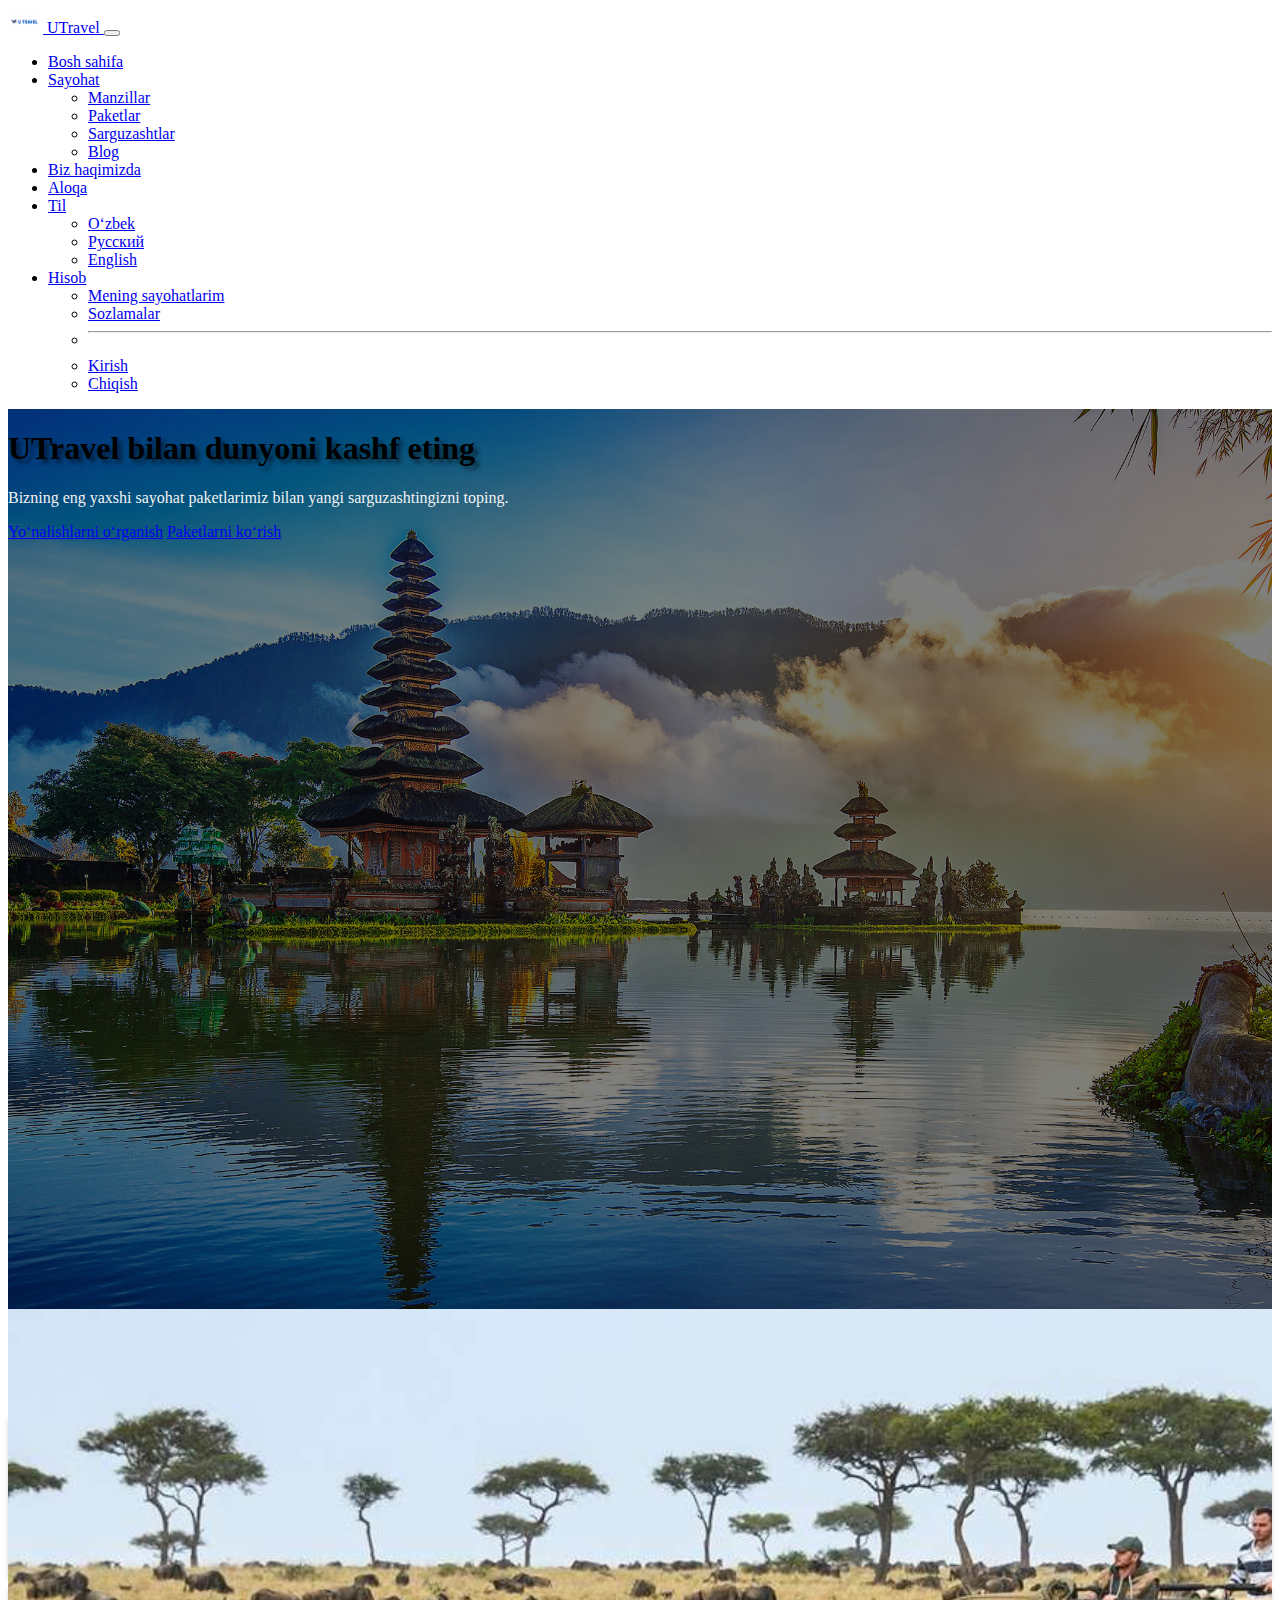
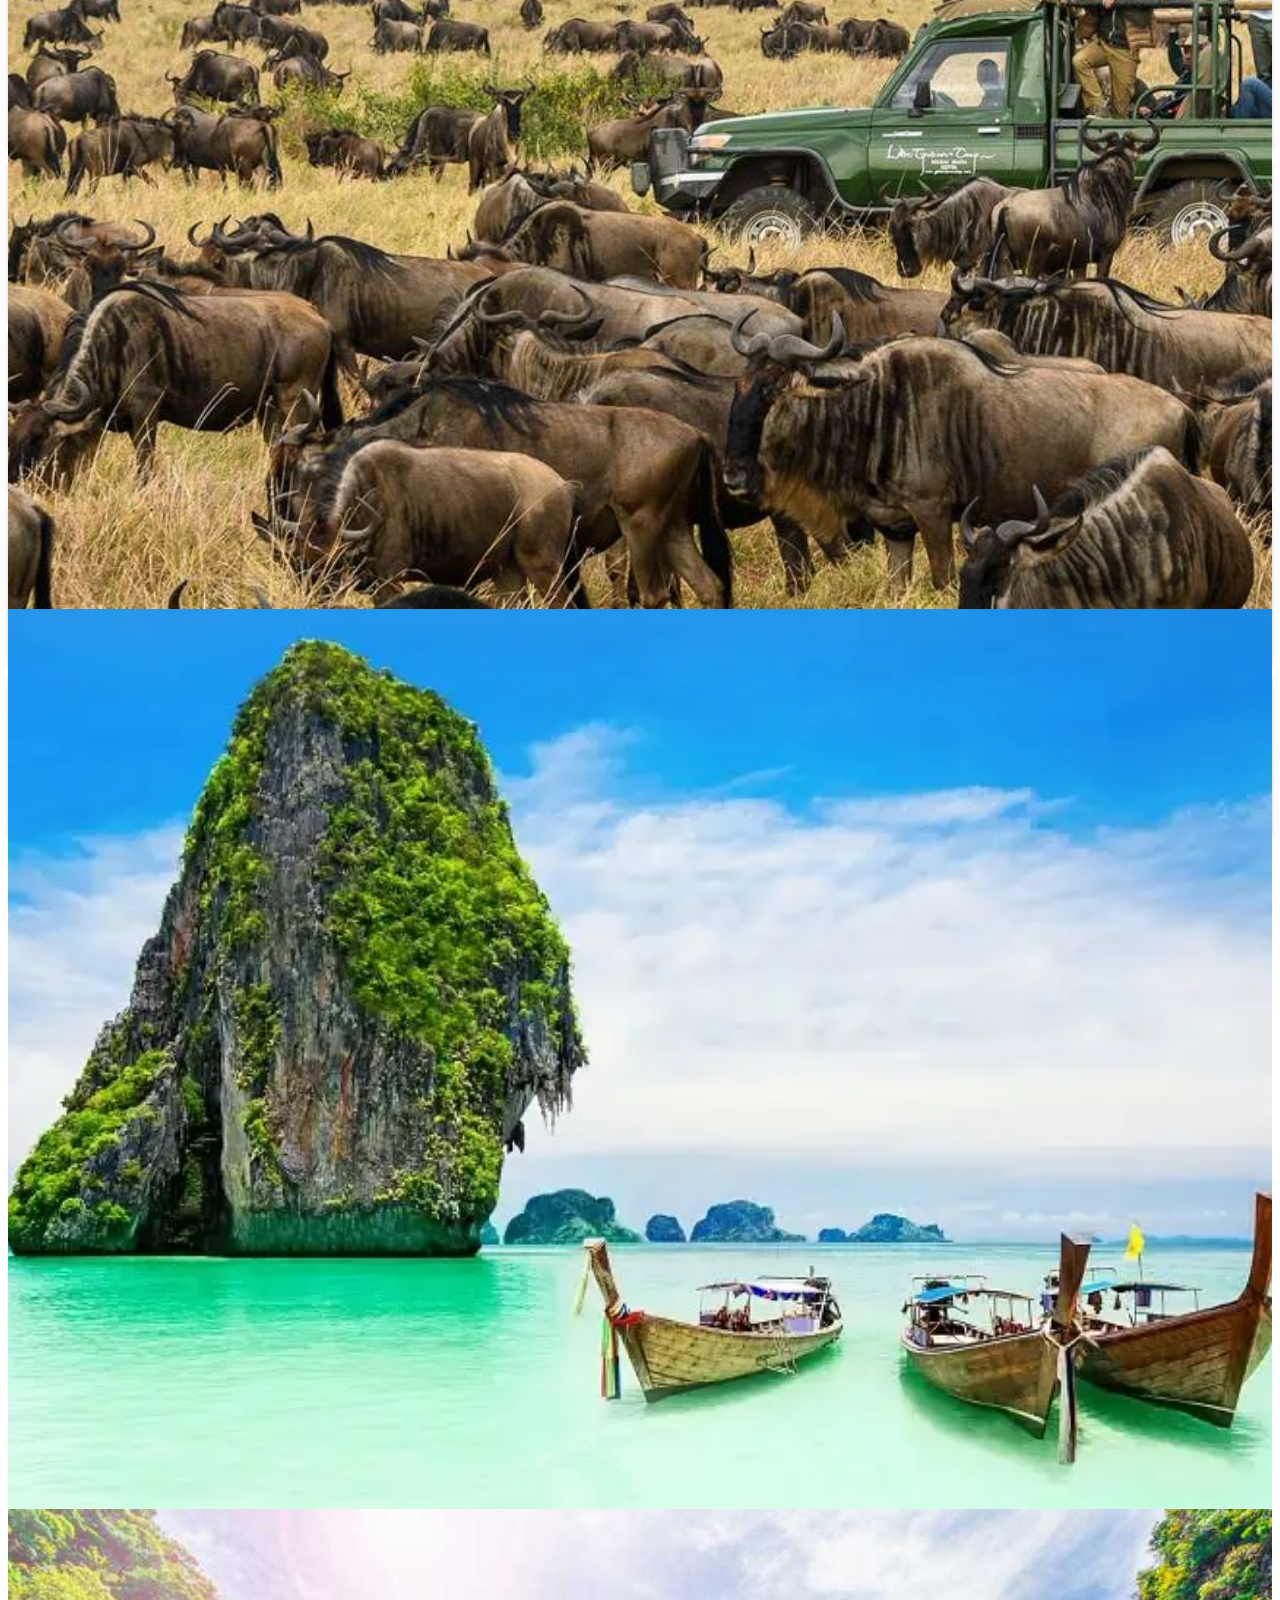
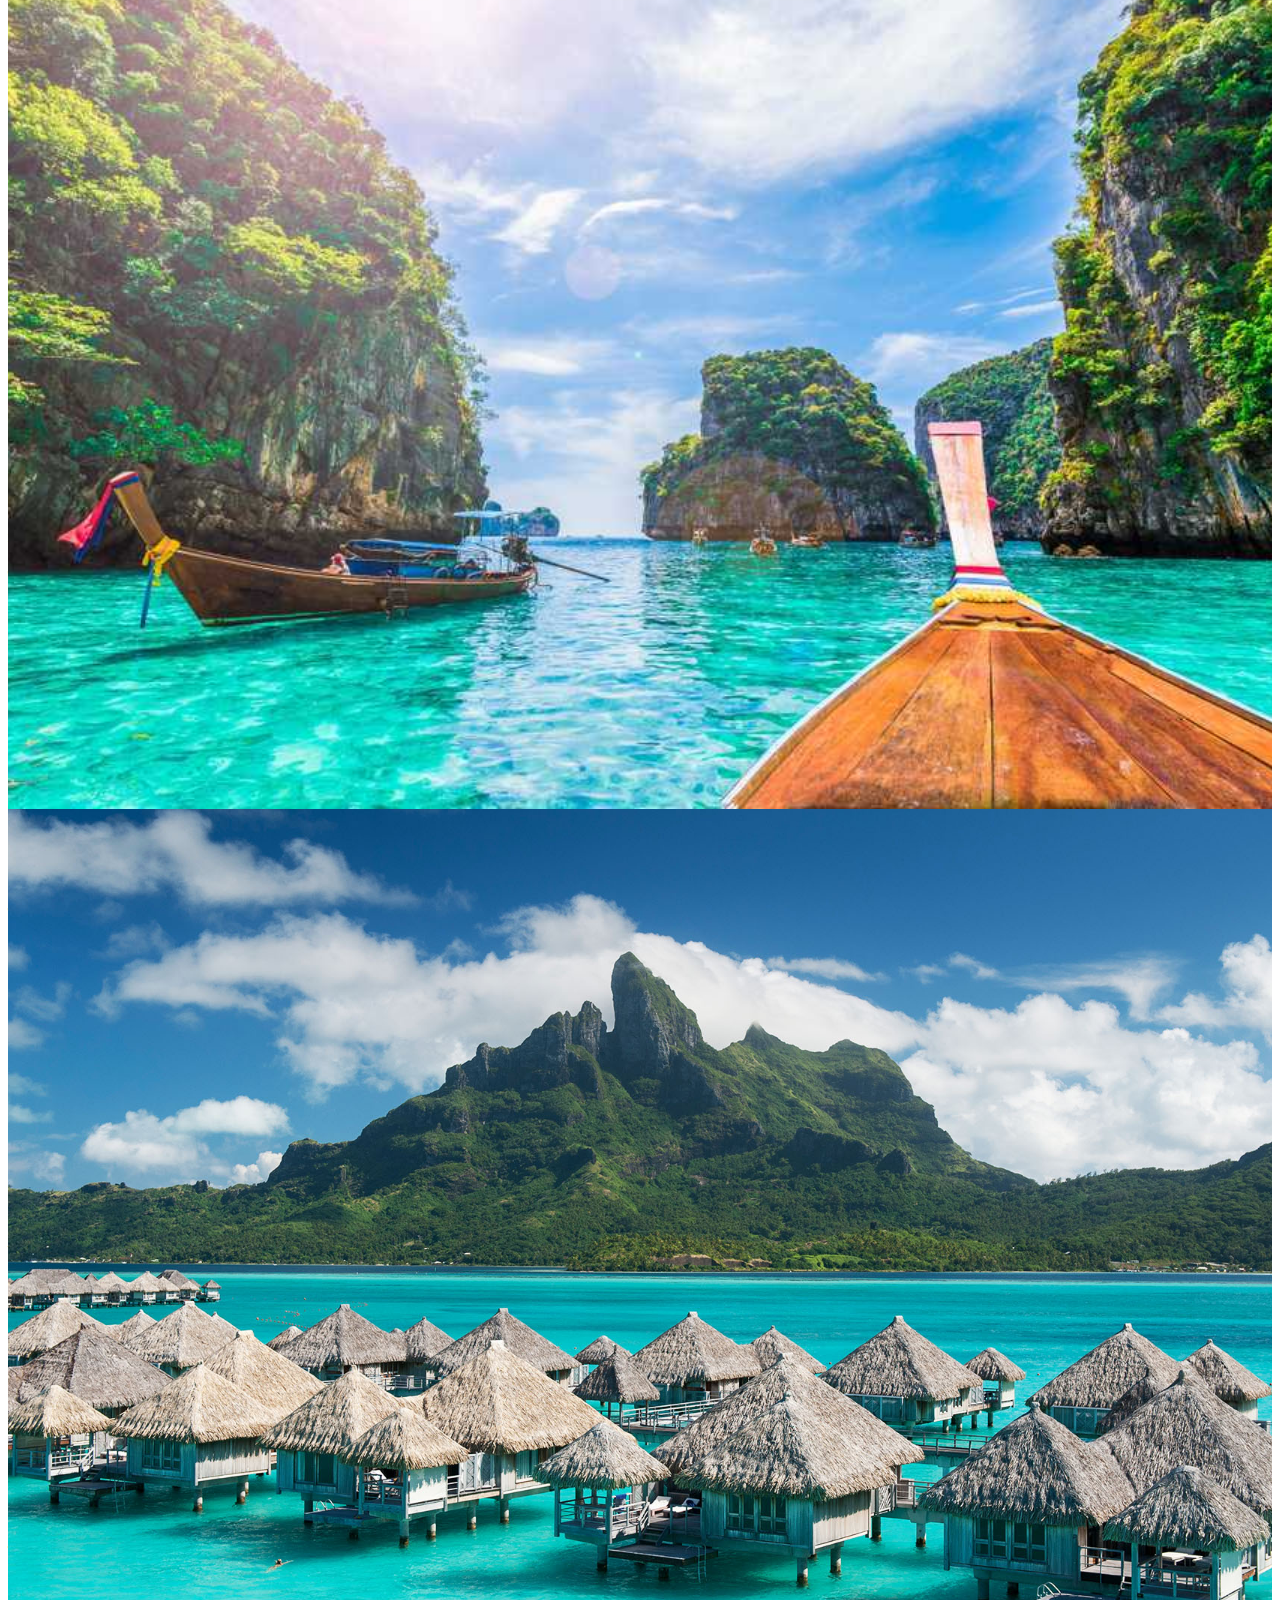
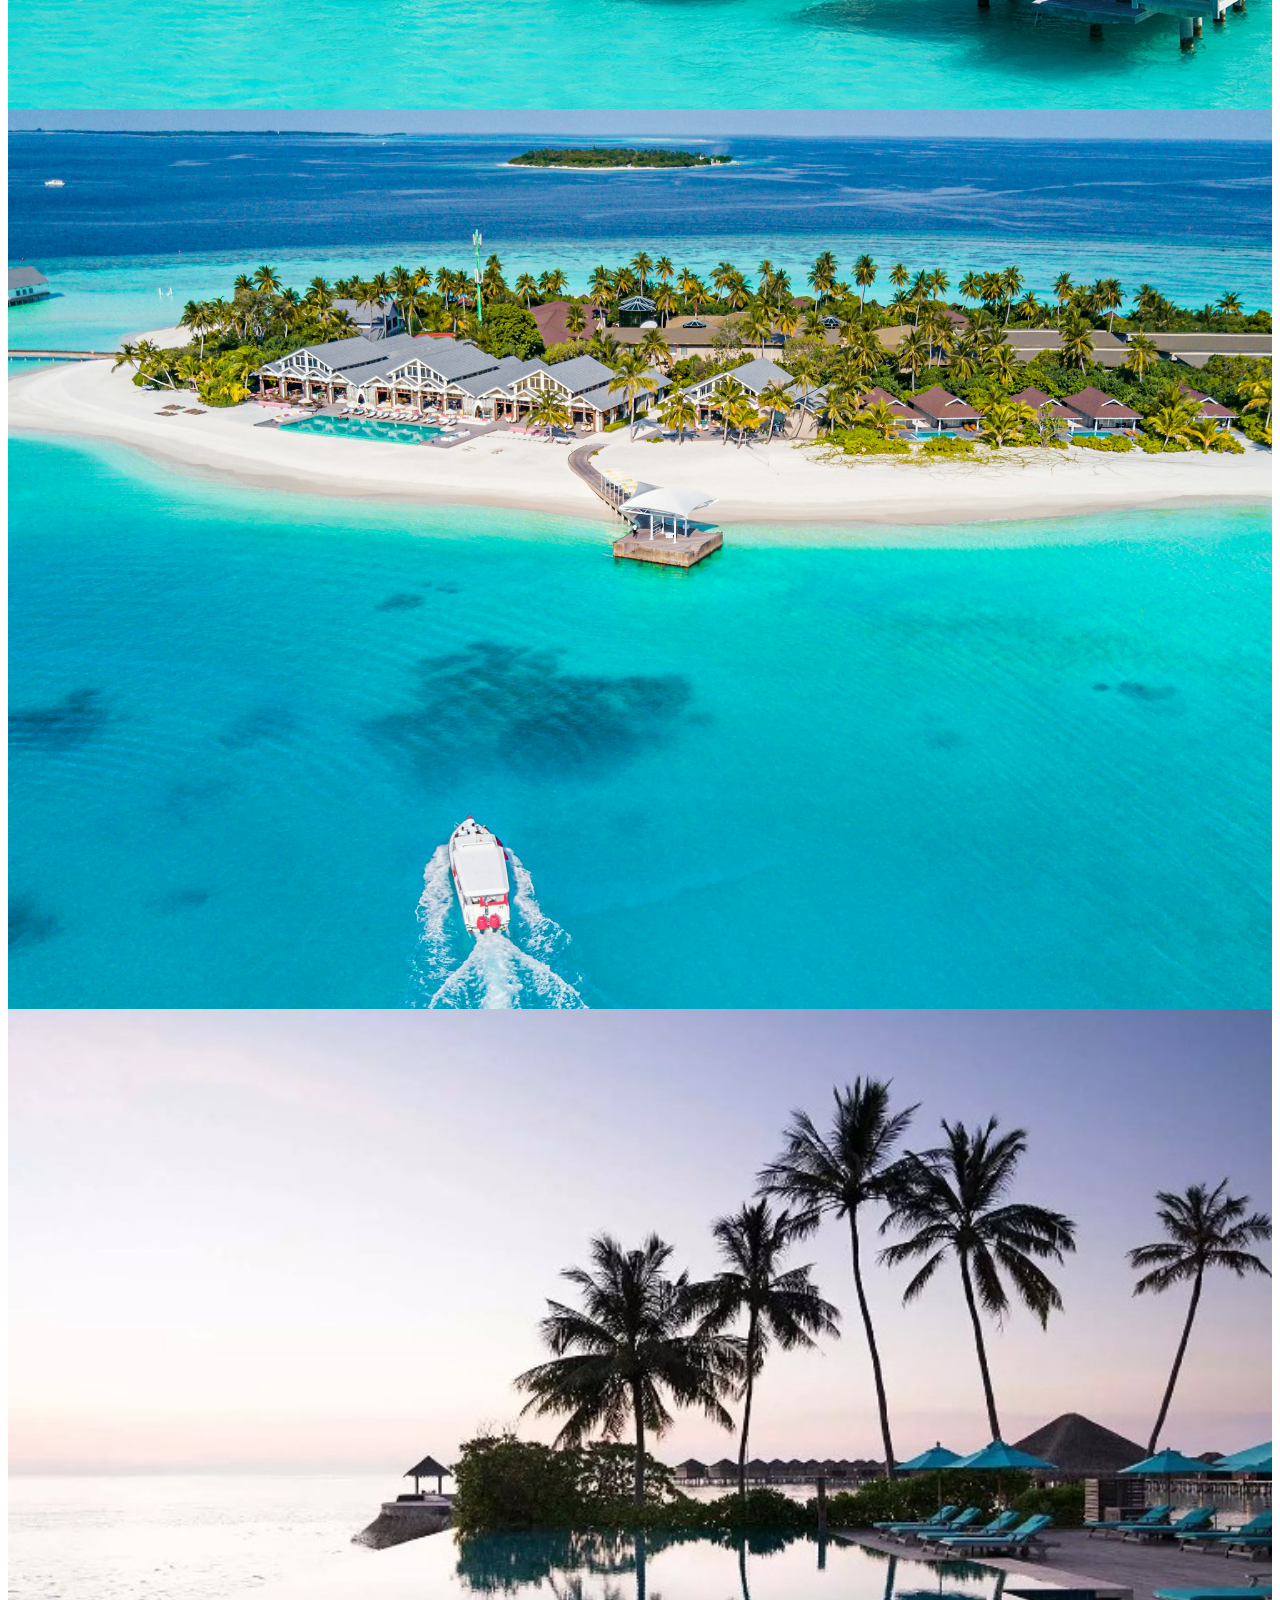
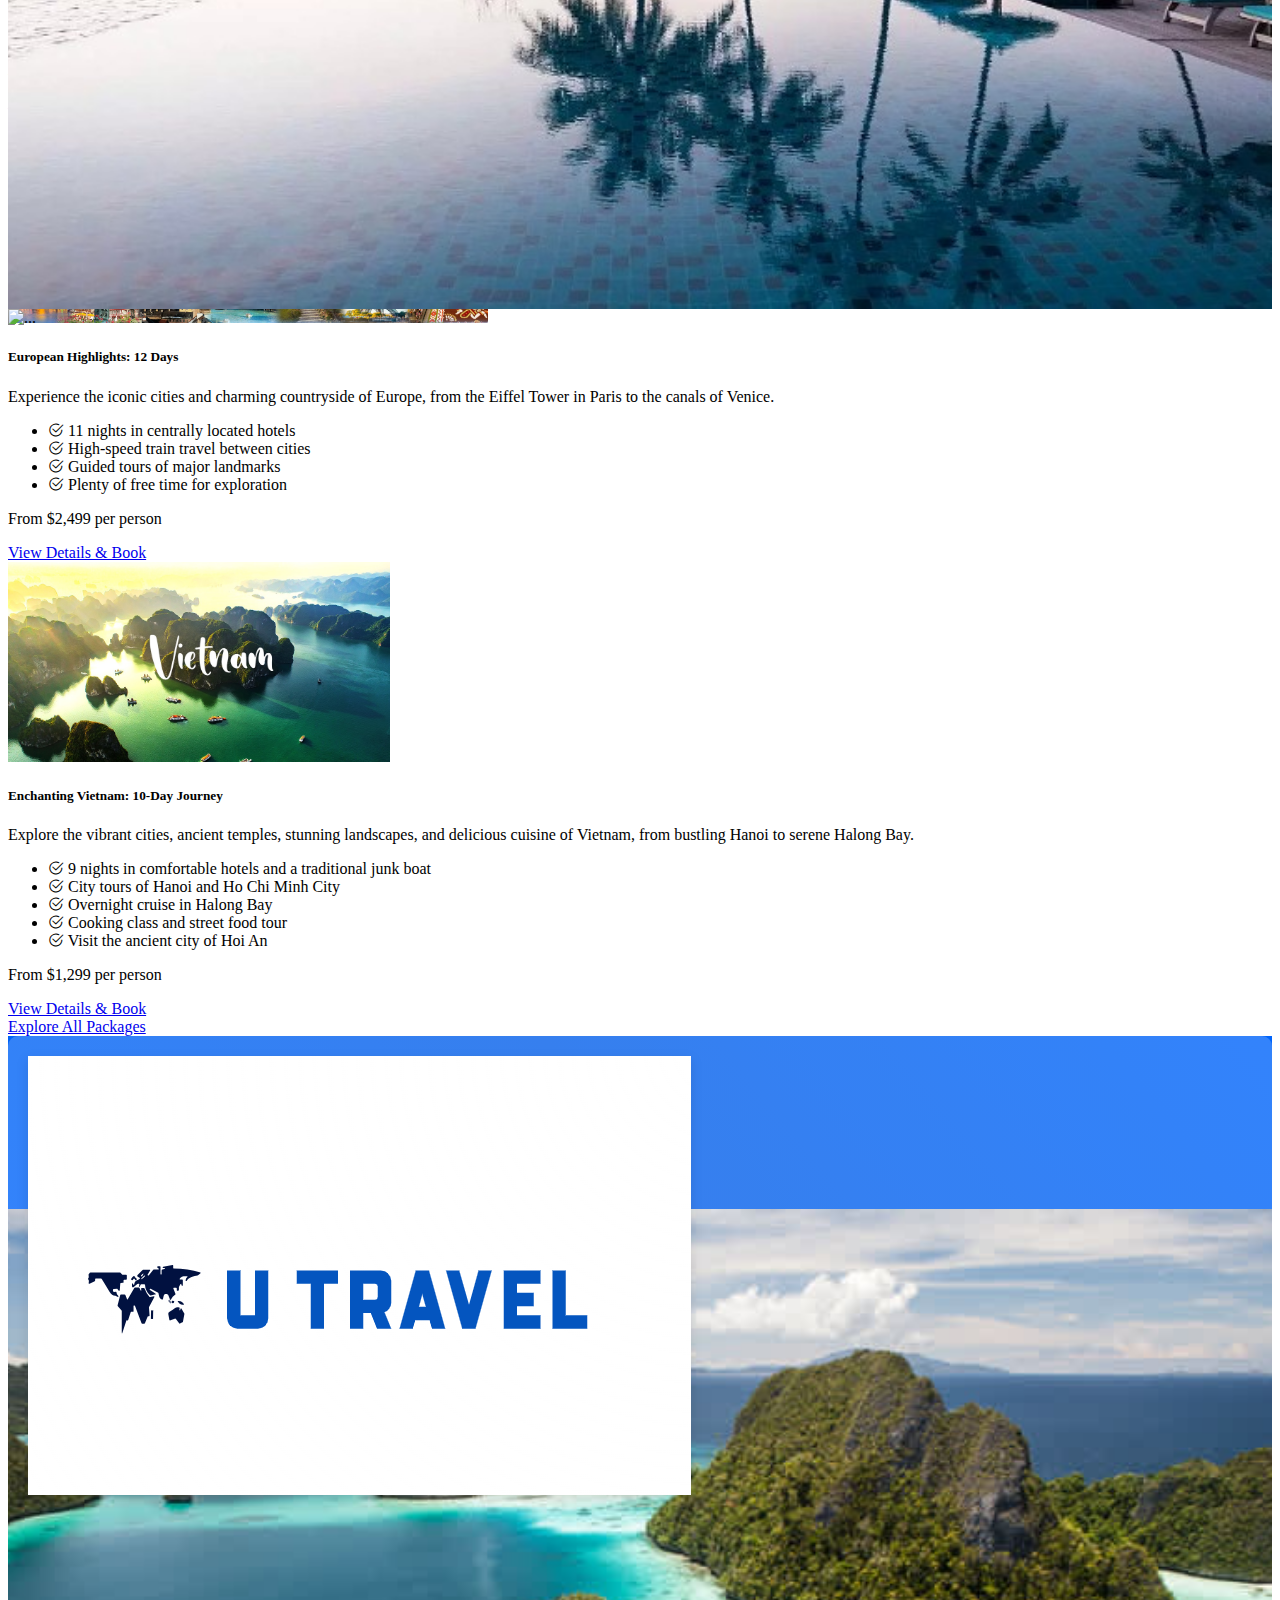
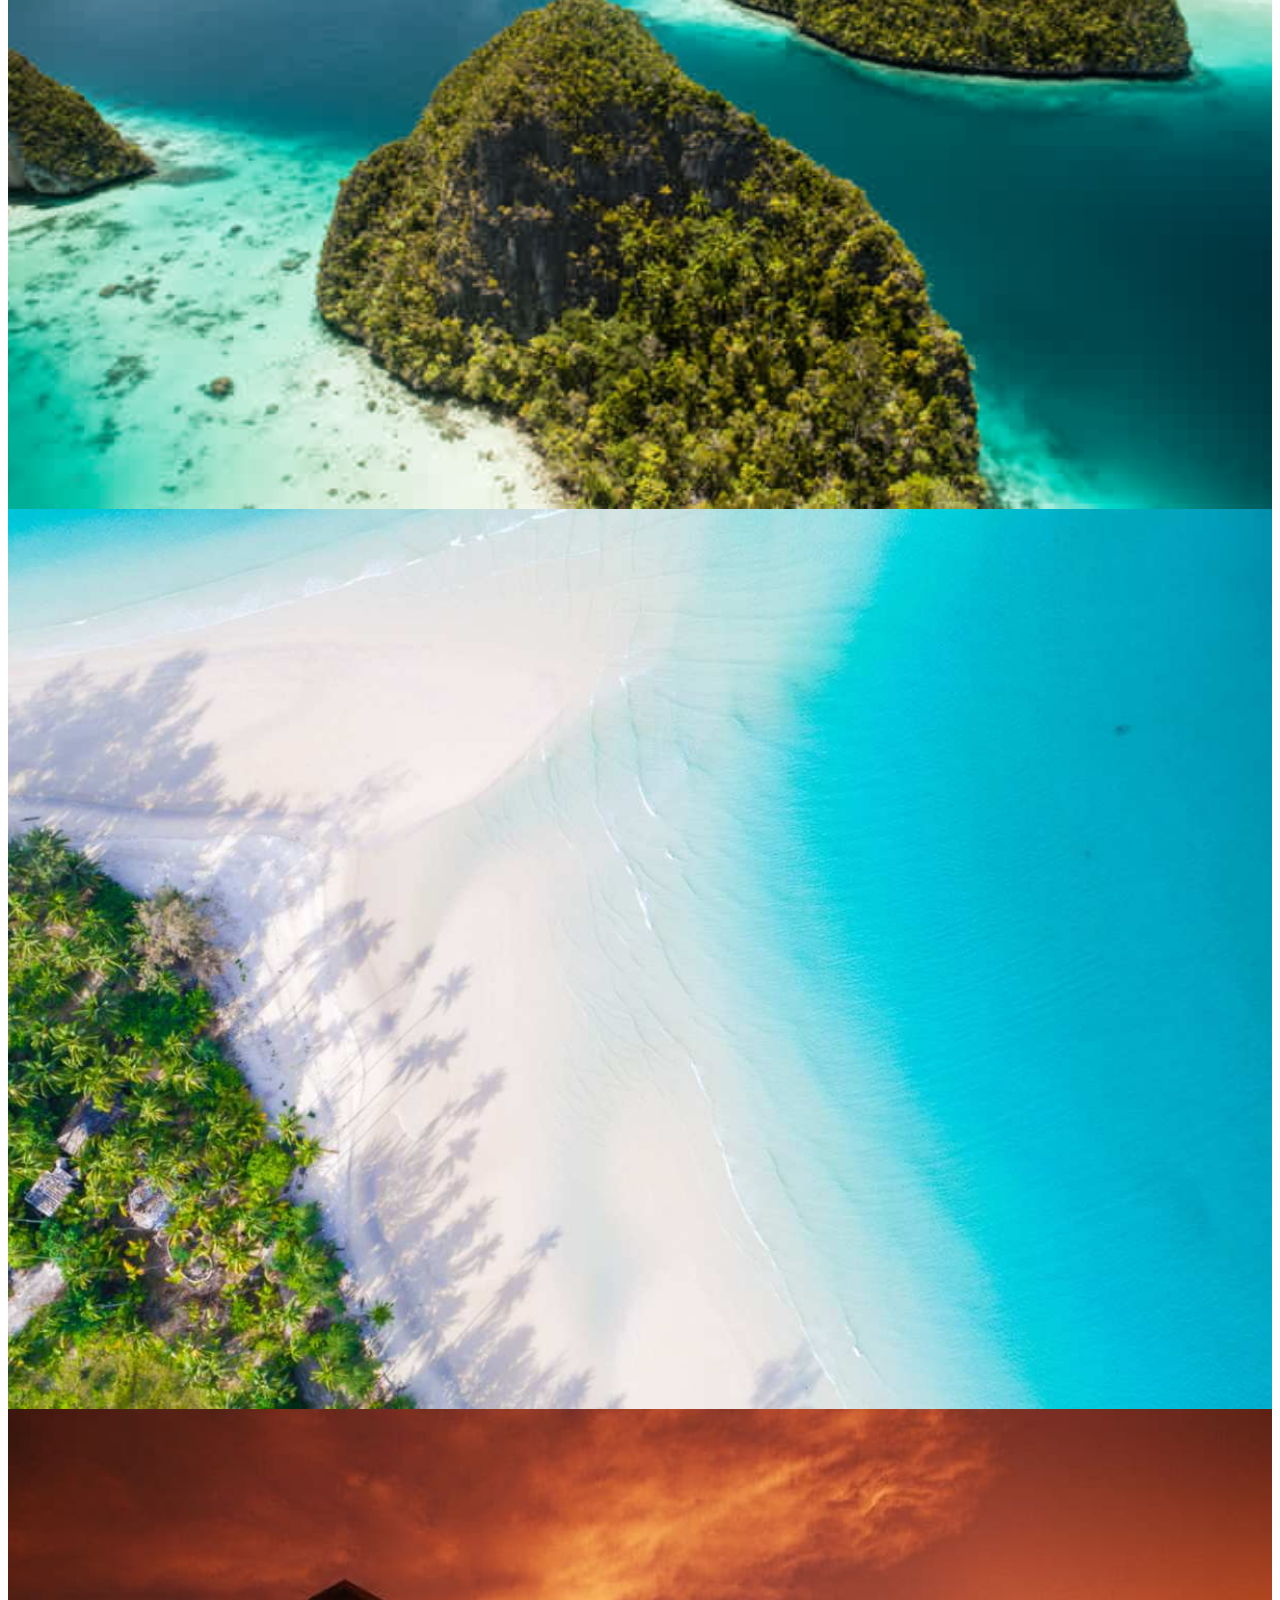
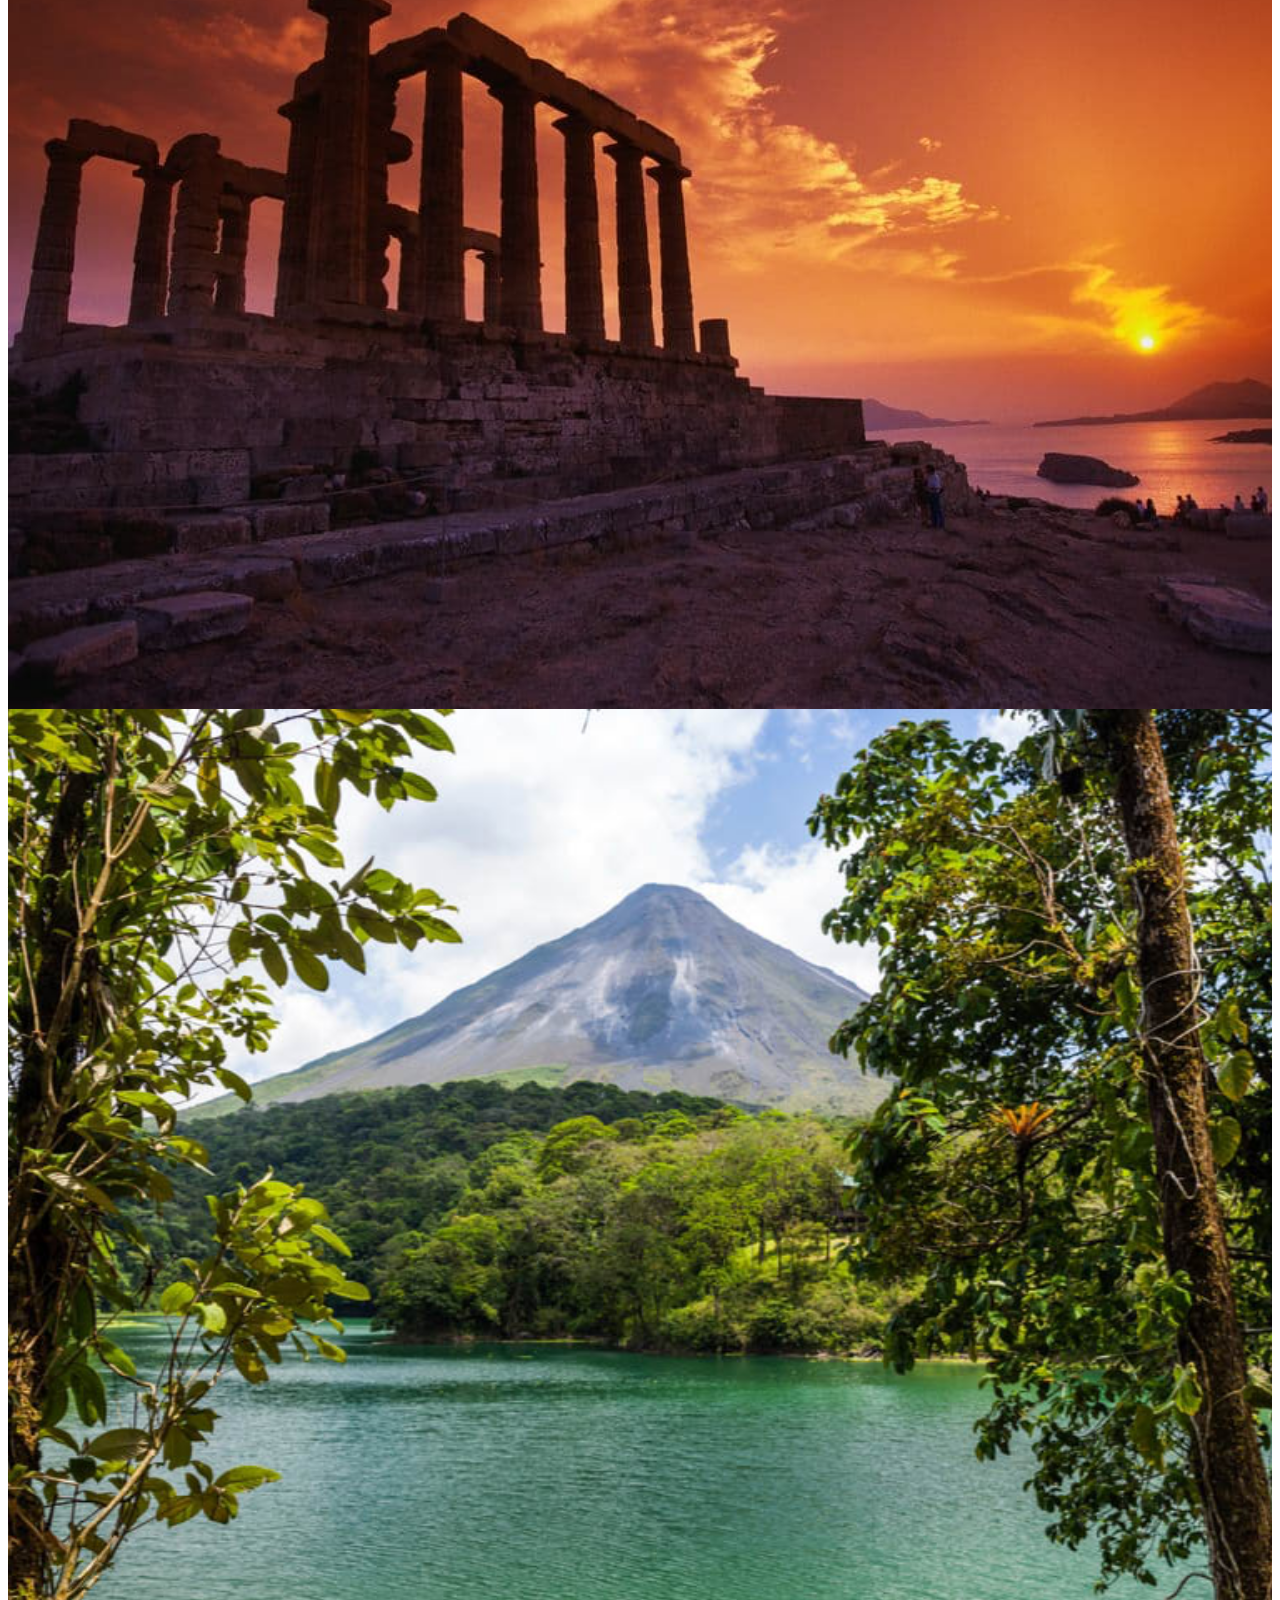
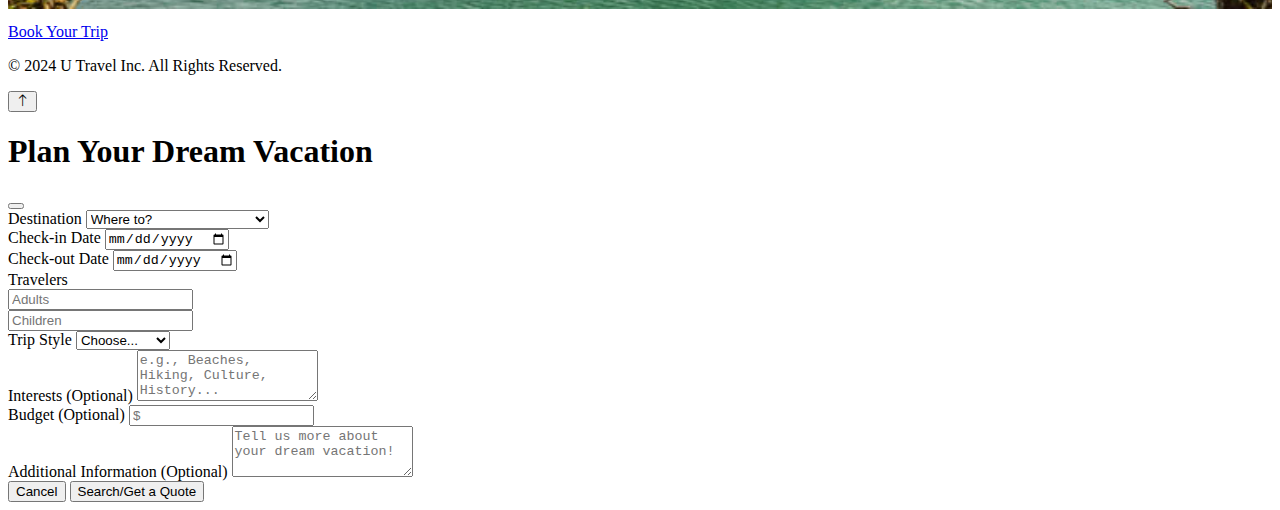
==== index.html @ d64fe2d5 "add project" ====
<!DOCTYPE html>
<html lang="en">

<head>
  <meta charset="UTF-8">
  <meta name="viewport" content="width=device-width, initial-scale=1.0">
  <meta name="description"
    content="Welcome to U Travel, your premier travel agency for unforgettable adventures and exclusive deals. Discover hidden paradises, savor local delights, and capture timeless memories with our expertly crafted tours. Book your next adventure online today.">
  <link rel="stylesheet" href="./static/css/styles.css">
  <title>U Travel - Tour Company</title>
  <link href="https://cdn.jsdelivr.net/npm/bootstrap@5.3.2/dist/css/bootstrap.min.css" rel="stylesheet"
    integrity="sha384-T3c6CoIi6uLrA9TneNEoa7RxnatzjcDSCmG1MXxSR1GAsXEV/Dwwykc2MPK8M2HN" crossorigin="anonymous">
  <link rel="shortcut icon" href="./static/img/palmstar-logo.png" type="image/x-icon">
  <link rel="stylesheet" href="https://cdn.jsdelivr.net/npm/bootstrap-icons@1.11.3/font/bootstrap-icons.min.css">
  <meta name="google-site-verification" content="xxm15zNSKPA8wpHFqYnHPLd1DtZzqBgq3MmapDrGEF4" />
</head>

<body>
  <nav class="navbar navbar-expand-lg bg-dark navbar-dark fixed-top shadow-lg" aria-label="Main navigation">
    <div class="container-fluid">
      <a class="navbar-brand" href="./index.html">
        <img src="../static/img/utravel.png" alt="logo" loading="lazy" class="me-1 brand-logo rounded" width="35px" height="25px">
        UTravel
      </a>
  
      <button class="navbar-toggler p-0 border-0" type="button" data-bs-toggle="collapse"
        data-bs-target="#navbarsExampleDefault" aria-controls="navbarsExampleDefault" aria-expanded="false"
        aria-label="Toggle navigation">
        <span class="navbar-toggler-icon"></span>
      </button>
  
      <div class="navbar-collapse collapse" id="navbarsExampleDefault">
        <ul class="navbar-nav ms-auto mb-2 mb-lg-0">
          <li class="nav-item">
            <a class="nav-link active" aria-current="page" href="./index.html" id="nav-home">Home</a>
          </li>
  
          <li class="nav-item dropdown">
            <a class="nav-link dropdown-toggle" href="#" role="button" data-bs-toggle="dropdown" aria-expanded="false" id="nav-explore">
              Explore
            </a>
            <ul class="dropdown-menu dropdown-menu-dark">
              <li><a class="dropdown-item" href="#destinations" id="nav-destinations">Destinations</a></li>
              <li><a class="dropdown-item" href="#packages" id="nav-packages">Packages</a></li>
              <li><a class="dropdown-item" href="#adventures" id="nav-adventures">Adventures</a></li>
              <li><a class="dropdown-item" href="./src/blog.html" id="nav-blog">Blog</a></li>
            </ul>
          </li>
  
          <li class="nav-item">
            <a class="nav-link" href="#about" id="nav-about">About Us</a>
          </li>
  
          <li class="nav-item">
            <a class="nav-link" href="./src/contact.html" id="nav-contact">Contact</a>
          </li>

          <!-- Language Switcher -->
          <li class="nav-item dropdown">
            <a class="nav-link dropdown-toggle" href="#" role="button" data-bs-toggle="dropdown" aria-expanded="false" id="nav-language">
              Language
            </a>
            <ul class="dropdown-menu dropdown-menu-dark">
              <li><a class="dropdown-item" href="#" onclick="changeLanguage('uz')">O‘zbek</a></li>
              <li><a class="dropdown-item" href="#" onclick="changeLanguage('ru')">Русский</a></li>
              <li><a class="dropdown-item" href="#" onclick="changeLanguage('en')">English</a></li>
            </ul>
          </li>
  
          <li class="nav-item dropdown">
            <a class="nav-link dropdown-toggle" href="#" role="button" data-bs-toggle="dropdown" aria-expanded="false" id="nav-account">
              Account
            </a>
            <ul class="dropdown-menu dropdown-menu-dark">
              <li><a class="dropdown-item" href="#" id="nav-trips">My Trips</a></li>
              <li><a class="dropdown-item" href="#" id="nav-preferences">Preferences</a></li>
              <li><hr class="dropdown-divider"></li>
              <li><a class="dropdown-item" href="./src/login.html" id="nav-login">Login</a></li>
              <li><a class="dropdown-item d-none" href="#" id="nav-logout">Logout</a></li>
            </ul>
          </li>
        </ul>
      </div>
    </div>
  </nav>
  

  <main>
    <section id="home" class="hero-section user-select-none">
      <div id="carouselExampleSlidesOnly" class="carousel slide carousel-fade" data-bs-ride="carousel">
        <div class="carousel-inner">
          <div class="carousel-item active">
            <img src="./static/img/bali.jpg" class="d-block w-100" alt="...">
          </div>
          <div class="carousel-item">
            <img src="./static/img/maasai-mara.jpg" class="d-block w-100" alt="...">
          </div>
          <div class="carousel-item">
            <img src="./static/img/limestone-rock-phang-nga.webp" class="d-block w-100" alt="...">
          </div>
          <div class="carousel-item">
            <img src="./static/img/PHI-PHI-ISLANDS.jpg" class="d-block w-100" alt="...">
          </div>
          <div class="carousel-item">
            <img src="./static/img/tahiti.jpg" class="d-block w-100" alt="...">
          </div>
          <div class="carousel-item">
            <img src="./static/img/rayyu-maldives.jpg" class="d-block w-100" alt="...">
          </div>
          <div class="carousel-item">
            <img src="./static/img/maldives.jpg" class="d-block w-100" alt="...">
          </div>
          <div class="carousel-item">
            <img src="./static/img/moosa-haleem.jpg" class="d-block w-100" alt="...">
          </div>
          <div class="carousel-item">
            <img src="./static/img/raja_ampat_indonesia.jpg" class="d-block w-100" alt="...">
          </div>
          <div class="carousel-item">
            <img src="./static/img/Mauritius_hero.jpg" class="d-block w-100" alt="...">
          </div>
          <div class="carousel-item">
            <img src="./static/img/IMG_3289.jpg" class="d-block w-100" alt="...">
          </div>
          <div class="carousel-item">
            <img src="./static/img/costa-rica.jpg" class="d-block w-100" alt="...">
          </div>
        </div>
      </div>
      <div class="hero-overlay d-flex align-items-center justify-content-center">
        <div class="hero-content text-center my-4">
          <h1 class="display-1 text-warning fw-bold mt-5 text-shadow" id="hero-title">Your Journey to Paradise Begins Here</h1>
          <p class="my-4 hero-quote lead px-2" id="hero-subtitle">Let U Travel craft your dream vacation, filled with adventure,
            relaxation, and moments of pure wonder.</p>
          <div class="cta">
            <a href="#destinations" class="btn btn-warning me-3" id="hero-destination">Explore Destinations</a>
            <a href="#packages" class="btn btn-primary" id="hero-package">View Packages</a>
          </div>
        </div>
      </div>
    </section>
    
    <section class="achievements py-5">
      <div class="container">
        <h2 class="display-4 text-center mb-4" id="achievements-title">Our Commitment to Excellence</h2>
        <p class="lead text-center mb-5" id="achievements-subtitle">PalmStar's dedication to exceptional travel experiences, by the numbers.</p>
    
        <div class="row">
          <div class="col-lg-4 col-md-6 mb-4">
            <div class="achievement-box text-center p-4 rounded-3 h-100 glass-effect">
              <i class="bi bi-people-fill fs-2 mb-3 text-warning"></i>
              <h1 class="display-1 gradient-text fw-bold text">1M+</h1>
              <p id="stat-happy-travelers">Happy Travelers</p>
            </div>
          </div>
          <div class="col-lg-4 col-md-6 mb-4">
            <div class="achievement-box text-center p-4 rounded-3 glass-effect h-100">
              <i class="bi bi-calendar-check fs-2 mb-3 text-warning"></i>
              <h1 class="display-1 fw-bold gradient-text">5</h1>
              <p id="stat-years-experience">Years of Experience</p>
            </div>
          </div>
          <div class="col-lg-4 col-md-6 mb-4">
            <div class="achievement-box text-center p-4 rounded-3 glass-effect h-100">
              <i class="bi bi-geo-alt fs-2 mb-3 text-warning"></i>
              <h1 class="display-3 gradient-text fw-bold">100+</h1>
              <p id="stat-destinations">Destinations Worldwide</p>
            </div>
          </div>
          <div class="col-lg-4 col-md-6 mb-4">
            <div class="achievement-box text-center p-4 rounded-3 glass-effect h-100">
              <i class="bi bi-star-fill fs-3 mb-3 text-warning"></i>
              <h1 class="display-2 gradient-text fw-bold">95%</h1>
              <p id="stat-customer-satisfaction">Customer Satisfaction</p>
            </div>
          </div>
          <div class="col-lg-4 col-md-6 mb-4">
            <div class="achievement-box text-center p-4 rounded-3 glass-effect h-100">
              <i class="bi bi-arrow-repeat fs-3 mb-3 text-warning"></i>
              <h1 class="display-2 gradient-text fw-bold">80%</h1>
              <p id="stat-repeat-customers">Repeat Customers</p>
            </div>
          </div>
          <div class="col-lg-4 col-md-6 mb-4">
            <div class="achievement-box text-center p-4 rounded-3 glass-effect h-100">
              <i class="bi bi-tree-fill fs-2 mb-3 text-warning"></i>
              <h1 class="display-2 gradient-text fw-bold">5%</h1>
              <p id="stat-community-projects">Profits to Community Projects</p>
            </div>
          </div>
        </div>
      </div>
    </section>
    

    <section id="features" class="py-5 mt-3">
      <div class="container">
        <h2 class="text-center my-5 display-4" id="features-title">Unlock the Magic of
          Travel with PalmStar</h2>
        <p class="text-center mb-5 lead" id="features-subtitle">Your journey is more than just a destination &hyphen; it's an unforgettable
          experience.</p>
        <div class="row features">
          <div class="col-lg-4 mb-4">
            <div class="feature-box rounded-3 shadow p-4 text-center">
              <div class="feature-icon mb-3 mx-auto">
                <i class="bi bi-globe fs-1 text-warning"></i>
              </div>
              <h3 class="mb-2" id="feature-exploration-title">Global Exploration</h3>
              <p id="feature-exploration-desc">Embark on extraordinary adventures to breathtaking corners of the globe. From secluded islands to
                vibrant cities, we unveil a world of possibilities, limited only by your imagination.</p>
            </div>
          </div>
          <div class="col-lg-4 mb-4">
            <div class="feature-box rounded-3 shadow p-4 text-center">
              <div class="feature-icon mb-3 mx-auto">
                <i class="bi bi-compass fs-1 text-warning"></i>
              </div>
              <h3 class="mb-2" id="feature-guidance-title">Expert Guidance</h3>
              <p id="feature-guidance-desc">Our seasoned travel experts are your trusted companions, curating seamless journeys and providing
                insider knowledge to ensure every step of your adventure is smooth, insightful, and worry-free.</p>
            </div>
          </div>
          <div class="col-lg-4 mb-4">
            <div class="feature-box rounded-3 shadow p-4 text-center">
              <div class="feature-icon mb-3 mx-auto">
                <i class="bi bi-brush fs-1 text-warning"></i>
              </div>
              <h3 class="mb-2" id="feature-experiences-title">Crafted Experiences</h3>
              <p id="feature-experiences-desc">Your journey is a masterpiece in the making. We tailor each itinerary to your unique desires, whether
                you seek thrilling adventures, peaceful retreats, or a blend of cultural immersion and relaxation.</p>
            </div>
          </div>
        </div>
      </div>
    </section>



    <section id="destinations" class="user-select-none py-5">
      <div class="container">
        <h2 class="display-4 mb-4 text-center"  id="destinations-title">Discover Your Dream
          Getaway</h2>
        <p class="lead mb-5 text-center" id="destinations-subtitle">PalmStar's curated collection of extraordinary destinations.</p>

        <div class="row row-cols-1 row-cols-md-2 row-cols-lg-4 g-4 justify-content-center">
          <div class="col">
            <div class="card h-100 shadow-sm" id="destinations-card">
              <img src="./static/img/bali.jpg" class="card-img-top" alt="Bali">
              <div class="card-body">
                <h5 class="card-title" id="card-title">Bali, Indonesia</h5>
                <p class="card-text" id="card-text">Lush rice terraces, ancient temples, vibrant nightlife, and world-class surfing
                  await.</p>
                <div class="d-flex justify-content-between align-items-center">
                  <small class="text-muted" id="text-muted">Best time: April - October</small>
                  <div class="btn-group">
                    <a href="bali-details.html" class="btn btn-sm btn-outline-secondary" id="btn-outline-secondary">Read More</a>
                    <button type="button" class="btn btn-sm btn-warning" id="btn-warning" data-bs-toggle="modal"
                      data-bs-target="#bookingModal" data-destination="Bali, Indonesia"
                      data-package-name="Bali Bliss: 8-Day Cultural Escape" data-best-time="April - October">Book
                      Now</button>
                  </div>
                </div>
              </div>
            </div>
          </div>
          
          <div class="col">
            <div class="card h-100 shadow-sm">
              <img src="./static/img/santorini.jpg" class="card-img-top" alt="Santorini">
              <div class="card-body">
                <h5 class="card-title">Santorini, Greece</h5>
                <p class="card-text">Romantic sunsets, whitewashed villages, volcanic beaches, and ancient ruins
                  create a magical escape.</p>
                <div class="d-flex justify-content-between align-items-center">
                  <small class="text-muted">Best time: May - September</small>
                  <div class="btn-group">
                    <a href="bali-details.html" class="btn btn-sm btn-outline-secondary">Read More</a>
                    <button type="button" class="btn btn-sm btn-warning" data-bs-toggle="modal"
                      data-bs-target="#bookingModal" data-destination="Santorini, Greece"
                      data-package-name="European Highlights" data-best-time="May - September">Book
                      Now</button>
                  </div>
                </div>
              </div>
            </div>
          </div>

          <div class="col">
            <div class="card h-100 shadow-sm">
              <img src="./static/img/machu-picchu.jpg" class="card-img-top" alt="Machu Picchu">
              <div class="card-body">
                <h5 class="card-title">Machu Picchu, Peru</h5>
                <p class="card-text">Trek through the Andes to reach this ancient Incan citadel, a marvel of
                  engineering and breathtaking scenery.</p>
                <div class="d-flex justify-content-between align-items-center">
                  <small class="text-muted">Best time: May - September</small>
                  <div class="btn-group">
                    <a href="bali-details.html" class="btn btn-sm btn-outline-secondary">Read More</a>
                    <button type="button" class="btn btn-sm btn-warning" data-bs-toggle="modal"
                      data-bs-target="#bookingModal" data-destination="Machu Picchu, Peru"
                      data-package-name="Machu Picchu" data-best-time="May - September">Book
                      Now</button>
                  </div>
                </div>
              </div>
            </div>
          </div>

          <div class="col">
            <div class="card h-100 shadow-sm">
              <img src="./static/img/queenstown.jpg" class="card-img-top" alt="Queenstown">
              <div class="card-body">
                <h5 class="card-title">Queenstown, New Zealand</h5>
                <p class="card-text">The adventure capital of the world, offering bungee jumping, skydiving, hiking,
                  and stunning mountain views.</p>
                <div class="d-flex justify-content-between align-items-center">
                  <small class="text-muted">Best time: December - February</small>
                  <div class="btn-group">
                    <a href="bali-details.html" class="btn btn-sm btn-outline-secondary">Read More</a>
                    <button type="button" class="btn btn-sm btn-warning" data-bs-toggle="modal"
                      data-bs-target="#bookingModal" data-destination="Queenstown, New Zealand"
                      data-package-name="Queenstown, New Zealand" data-best-time="December - February">Book
                      Now</button>
                  </div>
                </div>
              </div>
            </div>
          </div>

          <div class="col">
            <div class="card h-100 shadow-sm">
              <img src="./static/img/Iceland.webp" class="card-img-top" alt="Iceland">
              <div class="card-body">
                <h5 class="card-title">Iceland</h5>
                <p class="card-text">Witness the Northern Lights, explore glaciers, soak in hot springs, and
                  experience the unique beauty of this Nordic wonderland.</p>
                <div class="d-flex justify-content-between align-items-center">
                  <small class="text-muted">Best time: June - August</small>
                  <div class="btn-group">
                    <a href="bali-details.html" class="btn btn-sm btn-outline-secondary">Read More</a>
                    <button type="button" class="btn btn-sm btn-warning" data-bs-toggle="modal"
                      data-bs-target="#bookingModal" data-destination="Iceland" data-package-name="Iceland"
                      data-best-time="June - August">Book
                      Now</button>
                  </div>
                </div>
              </div>
            </div>
          </div>

          <div class="col">
            <div class="card h-100 shadow-sm">
              <img src="./static/img/tahiti.jpg" class="card-img-top" alt="Tahiti">
              <div class="card-body">
                <h5 class="card-title">Tahiti, French Polynesia</h5>
                <p class="card-text">Escape to a paradise of turquoise lagoons, overwater bungalows, vibrant coral reefs, and the captivating spirit of Polynesian culture.</p>
                <div class="d-flex justify-content-between align-items-center">
                  <small class="text-muted">Best time: May - October</small>
                  <div class="btn-group">
                    <a href="bali-details.html" class="btn btn-sm btn-outline-secondary">Read More</a>
                    <button type="button" class="btn btn-sm btn-warning" data-bs-toggle="modal"
                      data-bs-target="#bookingModal" data-destination="Tahiti, French Polynesia"
                      data-package-name="Tahiti" data-best-time="May - October">Book
                      Now</button>
                  </div>
                </div>
              </div>
            </div>
          </div>
          <div class="col">
            <div class="card h-100 shadow-sm">
              <img src="./static/img/rayyu-maldives.jpg" class="card-img-top" alt="Maldives">
              <div class="card-body">
                <h5 class="card-title">Maldives</h5>
                <p class="card-text">Discover a paradise of overwater bungalows, pristine beaches, crystal-clear
                  waters, and vibrant coral reefs. Indulge in luxury and tranquility in this secluded haven.</p>
                <div class="d-flex justify-content-between align-items-center">
                  <small class="text-muted">Best time: November - April</small>
                  <div class="btn-group">
                    <a href="bali-details.html" class="btn btn-sm btn-outline-secondary">Read More</a>
                    <button type="button" class="btn btn-sm btn-warning" data-bs-toggle="modal"
                      data-bs-target="#bookingModal" data-destination="Maldives" data-package-name="Maldives"
                      data-best-time="November - April">Book
                      Now</button>
                  </div>
                </div>
              </div>
            </div>
          </div>
          <div class="col">
            <div class="card h-100 shadow-sm">
              <img src="./static/img/maasai-mara.jpg" class="card-img-top" alt="Maasai Mara">
              <div class="card-body">
                <h5 class="card-title">Maasai Mara, Kenya</h5>
                <p class="card-text">Witness the Great Migration, encounter majestic wildlife on thrilling game
                  drives, and experience the rich culture of the Maasai people.</p>
                <div class="d-flex justify-content-between align-items-center">
                  <small class="text-muted">Best time: July - October</small>
                  <div class="btn-group">
                    <a href="bali-details.html" class="btn btn-sm btn-outline-secondary">Read More</a>
                    <button type="button" class="btn btn-sm btn-warning" data-bs-toggle="modal"
                      data-bs-target="#bookingModal" data-destination="Maasai Mara, Kenya"
                      data-package-name="Kenya Safari Adventures: 10 Days" data-best-time="July - October">Book
                      Now</button>
                  </div>
                </div>
              </div>
            </div>
          </div>
        </div>
        <div class="text-center mt-5">
          <a href="#" class="btn btn-warning">Explore More Destinations</a>
        </div>
      </div>
    </section>

    <section id="packages" class="py-5">
      <div class="container">
        <h2 class="display-4 mb-4 text-center">Unforgettable Experiences, Curated
          for You</h2>
        <p class="lead mb-5 text-center">Discover our exclusive travel packages designed to ignite your wanderlust.</p>

        <div class="row row-cols-1 row-cols-md-2 row-cols-lg-4 g-4 align-items-center justify-content-center">
          <div class="col">
            <div class="card shadow-sm">
              <img src="./static/img/bali-package.jpg" class="card-img-top" alt="Bali Package">
              <div class="card-body">
                <h5 class="card-title">Bali Bliss: 8-Day Cultural Escape</h5>
                <p class="card-text">Explore the cultural heart of Ubud, relax on pristine beaches, and experience the
                  island's unique spirituality.</p>
                <ul class="list-unstyled">
                  <li><i class="bi bi-check2-circle"></i> 7 nights in luxury accommodations</li>
                  <li><i class="bi bi-check2-circle"></i> Daily breakfast & 3 gourmet dinners</li>
                  <li><i class="bi bi-check2-circle"></i> Guided tours of temples and rice terraces</li>
                  <li><i class="bi bi-check2-circle"></i> Yoga and meditation sessions</li>
                </ul>
                <p class="card-text text-warning fw-bold text-center">From $1,899 per person</p>
                <div class="d-flex justify-content-center">
                  <a href="#" class="btn btn-warning">View Details & Book</a>
                </div>
              </div>
            </div>
          </div>
          <div class="col">
            <div class="card shadow-sm">
              <img src="./static/img/safari-package.webp" class="card-img-top" alt="Safari Package">
              <div class="card-body">
                <h5 class="card-title">Kenya Safari Adventure: 10 Days</h5>
                <p class="card-text">Witness the Great Migration in the Maasai Mara, encounter diverse wildlife, and
                  immerse yourself in the rich culture of Kenya.</p>
                <ul class="list-unstyled">
                  <li><i class="bi bi-check2-circle"></i> 9 nights in luxurious safari lodges</li>
                  <li><i class="bi bi-check2-circle"></i> Multiple game drives with experienced guides</li>
                  <li><i class="bi bi-check2-circle"></i> Visit a Maasai village for a cultural exchange</li>
                  <li><i class="bi bi-check2-circle"></i> All-inclusive meals and drinks</li>
                </ul>
                <p class="card-text text-warning fw-bold text-center">From $3,299 per person</p>
                <div class="d-flex justify-content-center">
                  <a href="#" class="btn btn-warning">View Details & Book</a>
                </div>
              </div>
            </div>
          </div>
          <div class="col">
            <div class="card shadow-sm">
              <img src="./static/img/european-highlights.jpg" class="card-img-top" height="200px" alt="European Highlights Package">
              <div class="card-body">
                <h5 class="card-title my-3">European Highlights: 12 Days</h5>
                <p class="card-text">Experience the iconic cities and charming countryside of Europe, from the Eiffel
                  Tower in Paris to the canals of Venice.</p>
                <ul class="list-unstyled my-2">
                  <li><i class="bi bi-check2-circle"></i> 11 nights in centrally located hotels</li>
                  <li class="my-1"><i class="bi bi-check2-circle"></i> High-speed train travel between cities</li>
                  <li><i class="bi bi-check2-circle"></i> Guided tours of major landmarks</li>
                  <li class="my-1"><i class="bi bi-check2-circle"></i> Plenty of free time for exploration</li>
                </ul>
                <p class="card-text text-warning fw-bold text-center my-2">From $2,499 per person</p>
                <div class="d-flex justify-content-center">
                  <a href="#" class="btn btn-warning">View Details & Book</a>
                </div>
              </div>
            </div>
          </div>
          <div class="col">
            <div class="card shadow-sm">
              <img src="./static/img/vietnam-package.png" class="card-img-top h-100" alt="Vietnam Package">
              <div class="card-body">
                <h5 class="card-title">Enchanting Vietnam: 10-Day Journey</h5>
                <p class="card-text">Explore the vibrant cities, ancient temples, stunning landscapes, and delicious
                  cuisine of Vietnam, from bustling Hanoi to serene Halong Bay.</p>
                <ul class="list-unstyled">
                  <li><i class="bi bi-check2-circle"></i> 9 nights in comfortable hotels and a traditional junk boat
                  </li>
                  <li><i class="bi bi-check2-circle"></i> City tours of Hanoi and Ho Chi Minh City</li>
                  <li><i class="bi bi-check2-circle"></i> Overnight cruise in Halong Bay</li>
                  <li><i class="bi bi-check2-circle"></i> Cooking class and street food tour</li>
                  <li><i class="bi bi-check2-circle"></i> Visit the ancient city of Hoi An</li>
                </ul>
                <p class="card-text text-warning fw-bold text-center">From $1,299 per person</p>
                <div class="d-flex justify-content-center">
                  <a href="#" class="btn btn-warning">View Details & Book</a>
                </div>
              </div>
            </div>
          </div>


        </div>
        <div class="text-center mt-5">
          <a href="#" class="btn btn-warning">Explore All Packages</a>
        </div>
      </div>
    </section>

    <section id="about" class="about-sect py-5 text-light">
      <div class="container py-4">
        <div class="row align-items-center">
          <div class="col-md-6 mb-4 mb-md-0">
            <div class="graphic-container"> <img
                src="./static/img/utravel.png"
                alt="Palm Tree Graphic" class="img-fluid">
            </div>
          </div>
          <div class="col-md-6">
            <h2 class="display-4 mb-4">Why Choose U Travel?</h2>
            <p class="lead mb-4">More Than Just a Vacation, It's an Experience.</p>
            <p class="mb-4">
              U Tarvel isn't just another travel agency. We're your partners in crafting unique, personalized adventures
              that awaken your senses and leave you with stories to tell.
            </p>
            <div class="row align-items-center">
              <div class="col-md-4 mb-3">
                <div class="feature-icon mb-2 d-flex align-items-center justify-content-center">
                  <img src="./static/img/palm-tree-svgrepo-com.svg" alt="Palm Tree" width="60">
                </div>
                <h5 class="mb-2 text-center">Discover Hidden Paradises</h5>
                <p>Uncover secluded beaches, enchanting forests, and captivating cultures with our carefully crafted
                  tours.</p>
              </div>
              <div class="col-md-4 mb-3">
                <div class="feature-icon mb-2 d-flex align-items-center justify-content-center">
                  <img src="./static/img/cocktail-svgrepo-com.svg" alt="Cocktail" width="60">
                </div>
                <h5 class="mb-2 text-center">Savor Local Delights</h5>
                <p>Treat your taste buds to authentic flavors and culinary delights from around the globe, curated just
                  for you.</p>
              </div>
              <div class="col-md-4 mb-3">
                <div class="feature-icon mb-2 d-flex align-items-center justify-content-center">
                  <img src="./static/img/camera.svg" alt="Camera" width="60">
                </div>
                <h5 class="mb-2 text-center">Capture Timeless Memories</h5>
                <p>Preserve your adventures with stunning photographs and cherish the moments that take your breath
                  away.</p>
              </div>
            </div>
            <a href="#destinations" class="btn btn-warning mt-4 justify-content-center">Explore Our Destinations</a>
          </div>
        </div>
      </div>
    </section>

    <section id="testimonials" class="py-5">
      <div class="container">
        <h2 class="display-4 mb-4 text-center">Our Travelers Speak</h2>
        <p class="lead mb-5 text-center">Hear firsthand accounts of the extraordinary experiences U Travel creates.</p>

        <div class="testimonial-container d-flex py-3" id="testimonialSlider">
          <div class="testimonial-card p-3 shadow rounded-3 mx-3">
            <i class="bi bi-quote quote-icon text-warning mb-3"></i>
            <p class="testimonial-text">"U Travel transformed our honeymoon into a magical journey. The attention to
              detail was impeccable, and every moment felt like a dream come true.”</p>
            <footer class="blockquote-footer mt-3">Sarah & John</footer>
            <cite title="Source Title">Newlyweds, Bali Bliss Package</cite>
          </div>
          <div class="testimonial-card p-3 shadow rounded-3 mx-3 ">
            <i class="bi bi-quote quote-icon text-warning mb-3"></i>
            <p class="testimonial-text">“Our safari adventure in Kenya with U Travel was an experience we'll never
              forget. The wildlife encounters were incredible, and our guide's knowledge was truly impressive.”</p>
            <footer class="blockquote-footer mt-3">David & Emily</footer>
            <cite title="Source Title">Nature Enthusiasts, Kenya Safari Adventure</cite>
          </div>
          <div class="testimonial-card p-3 shadow rounded-3 mx-3 ">
            <i class="bi bi-quote quote-icon text-warning mb-3"></i>
            <p class="testimonial-text">"U Travel made our family vacation to Europe effortless and enjoyable. We loved
              the personalized itinerary and the unique experiences we had in each city.”</p>
            <footer class="blockquote-footer mt-3">The Thompson Family</footer>
            <cite title="Source Title">Family Travelers, European Highlights</cite>
          </div>
          <div class="testimonial-card p-3 shadow rounded-3 mx-3 ">
            <i class="bi bi-quote quote-icon text-warning mb-3"></i>
            <p class="testimonial-text">“PalmStar's Bali Bliss package was the perfect blend of relaxation and cultural
              immersion. We loved the personalized yoga sessions and the breathtaking temple tours.”</p>
            <footer class="blockquote-footer mt-3">Emily & Ben</footer>
            <cite title="Source Title">Honeymooners, Bali Bliss Package</cite>
          </div>
          <div class="testimonial-card p-3 shadow rounded-3 mx-3 ">
            <i class="bi bi-quote quote-icon text-warning mb-3"></i>
            <p class="testimonial-text">“The Kenya Safari Adventure exceeded all our expectations! Seeing the Great
              Migration up close was a dream come true, and the staff at the lodges made us feel like family.”</p>
            <footer class="blockquote-footer mt-3">The Johnson Family</footer>
            <cite title="Source Title">Family of 4, Kenya Safari Adventure</cite>
          </div>
          <div class="testimonial-card p-3 shadow rounded-3 mx-3 ">
            <i class="bi bi-quote quote-icon text-warning mb-3"></i>
            <p class="testimonial-text">“We were so impressed with PalmStar's ability to create a custom itinerary for
              our European adventure. We saw everything we wanted to see, and the pace was just right for us.”</p>
            <footer class="blockquote-footer mt-3">Maria & Carlos</footer>
            <cite title="Source Title">Couple, Custom European Itinerary</cite>
          </div>
          <div class="testimonial-card p-3 shadow rounded-3 mx-3 ">
            <i class="bi bi-quote quote-icon text-warning mb-3"></i>
            <p class="testimonial-text">“U Travel made our dream trip to Machu Picchu a reality. The hike was
              challenging but rewarding, and the guides were incredibly knowledgeable and supportive.”</p>
            <footer class="blockquote-footer mt-3">Mahira</footer>
            <cite title="Source Title">Solo Traveler, Maldives</cite>
          </div>
          <div class="testimonial-card p-3 shadow rounded-3 mx-3 ">
            <i class="bi bi-quote quote-icon text-warning mb-3"></i>
            <p class="testimonial-text">
              "U Travels commitment to sustainable tourism impressed us. Our eco-lodge in Costa Rica was stunning, and
              the conservation efforts were truly inspiring."
            </p>
            <footer class="blockquote-footer mt-3">Olivia & Noah</footer>
            <cite title="Source Title">Eco-Travelers, Costa Rica Eco-Adventure</cite>
          </div>

          <div class="testimonial-card p-3 shadow rounded-3 mx-3 ">
            <i class="bi bi-quote quote-icon text-warning mb-3"></i>
            <p class="testimonial-text">
              "U Travel planned a surprise birthday trip for my husband that was beyond amazing. He was thrilled with
              the hot air balloon ride over the vineyards in Napa Valley!"
            </p>
            <footer class="blockquote-footer mt-3">Sundus</footer>
            <cite title="Source Title">Surprise Planner, Napa Valley Getaway</cite>
          </div>
        </div>
        <div class="dots-container text-center mt-4" id="testimonialDots"></div>
      </div>
    </section>

  </main>

  <!-- Primary booking function -->
  <div class="modal fade" id="bookingModal" tabindex="-1" aria-labelledby="bookingModalLabel" aria-hidden="true">
    <div class="modal-dialog modal-dialog-centered modal-dialog-scrollable">
      <div class="modal-content">
        <div class="modal-header">
          <h1 class="modal-title fs-5 fw-bold">Book Your Adventure with
            U Travel</h1>
          <button type="button" class="btn-close" data-bs-dismiss="modal" aria-label="Close"></button>
        </div>
        <div class="modal-body">
          <form action="" method="get" class="form-group">
            <input type="hidden" id="selected-destination" name="destination" value="">
            <div class="mb-3">
              <label for="destination" class="form-label fw-bold">Destination</label>
              <select class="form-select" id="destination" aria-label="Select Destination" required>
                <option selected disabled value="">Where to?</option>
                <option value="bali">Bali, Indonesia</option>
                <option value="santorini">Santorini, Greece</option>
                <option value="machu-picchu">Machu Picchu, Peru</option>
                <option value="queenstown">Queenstown, New Zealand</option>
                <option value="iceland">Iceland</option>
                <option value="tahiti">Tahiti, French Polynesia</option>
                <option value="maldives">Maldives</option>
                <option value="maasai-mara">Maasai Mara, Kenya</option>
              </select>
            </div>
            <div class="row">
              <div class="col-md-6 mb-3">
                <label for="checkin-date" class="form-label fw-bold">Check-in Date</label>
                <input type="date" class="form-control" id="checkin-date" required>
              </div>
              <div class="col-md-6 mb-3">
                <label for="checkout-date" class="form-label fw-bold">Check-out Date</label>
                <input type="date" class="form-control" id="checkout-date" required>
              </div>
            </div>

            <div class="mb-3">
              <label for="guests" class="form-label fw-bold">Travelers</label>
              <div class="row">
                <div class="col-6">
                  <input type="number" class="form-control" id="adults" placeholder="Adults" min="1" required>
                </div>
                <div class="col-6">
                  <input type="number" class="form-control" id="children" placeholder="Children" min="0">
                </div>
              </div>
            </div>

            <div class="mb-3">
              <label for="budget" class="form-label fw-bold">Budget (Optional)</label>
              <input type="text" class="form-control" id="budget" placeholder="$">
            </div>

            <div class="mb-3">
              <label for="additional-info" class="form-label fw-bold">Additional Information (Optional)</label>
              <textarea class="form-control" id="additional-info" rows="3"></textarea>
            </div>
          </form>
        </div>
        <div class="modal-footer">
          <button type="button" class="btn btn-secondary" data-bs-dismiss="modal">Cancel</button>
          <button type="submit" class="btn btn-primary">Confirm</button>
        </div>
      </div>
    </div>
  </div>

  <footer class="bg-dark text-light py-3">
    <div class="container">
      <div class="row">
        <div class="col-lg-4 col-md-6 mb-4 mb-lg-0 text-center">
          <img src="./static/img/utravel.png" alt="PalmStar Logo" width="120">
          <p class="mt-3">Your Gateway to Extraordinary Adventures</p>
          <div class="social-icons d-flex justify-content-evenly">
            <a href="#" class="social-icon text-light" title="Facebook"><i class="bi bi-facebook"></i></a>
            <a href="#" class="social-icon text-light" title="Twitter/X"><i class="bi bi-twitter"></i></a>
            <a href="#" class="social-icon text-light" title="Instagram"><i class="bi bi-instagram"></i></a>
            <a href="#" class="social-icon text-light" title="YouTube"><i class="bi bi-youtube"></i></a>
          </div>
        </div>

        <div class="col-lg-8 col-md-6 mb-4 mb-lg-0">
          <div class="row">
            <div class="col-lg-3 col-md-6 mb-4 mb-lg-0">
              <h5>Explore</h5>
              <ul class="list-unstyled">
                <li><a href="#destinations" class="text-light text-decoration-none">Destinations</a></li>
                <li><a href="#packages" class="text-light text-decoration-none">Packages</a></li>
                <li><a href="#" class="text-light text-decoration-none">Adventures</a></li>
                <li><a href="./src/blog.html" class="text-light text-decoration-none">Blog</a></li>
              </ul>
            </div>
            <div class="col-lg-3 col-md-6 mb-4 mb-lg-0">
              <h5>Plan Your Trip</h5>
              <ul class="list-unstyled">
                <li><a href="#" class="text-light text-decoration-none">Booking</a></li>
                <li><a href="#" class="text-light text-decoration-none">Travel Insurance</a></li>
                <li><a href="#" class="text-light text-decoration-none">FAQs</a></li>
              </ul>
            </div>
            <div class="col-lg-3 col-md-6 mb-4 mb-lg-0">
              <h5>Company</h5>
              <ul class="list-unstyled">
                <li><a href="#" class="text-light text-decoration-none">About Us</a></li>
                <li><a href="./src/contact.html" class="text-light text-decoration-none">Contact Us</a></li>
                <li><a href="#" class="text-light text-decoration-none">Careers</a></li>
              </ul>
            </div>
            <div class="col-lg-3 col-md-6 mb-4 mb-lg-0">
              <h5>Legal</h5>
              <ul class="list-unstyled">
                <li><a href="#" class="text-light text-decoration-none">Privacy Policy</a></li>
                <li><a href="#" class="text-light text-decoration-none">Terms of Service</a></li>
              </ul>
            </div>
          </div>
        </div>
      </div>

      <div class="row mt-5">
        <div class="col-12 text-center">
          <h2 class="display-6">Ready for Your Dream Getaway?</h2>
          <p class="lead">Start planning your next adventure with U Travel today!</p>
          <a href="#" class="btn btn-warning btn-lg" data-bs-toggle="modal" data-bs-target="#footerBookingModal">Book
            Your
            Trip</a>
        </div>
      </div>

      <div class="row mt-4">
        <div class="col-12 text-center">
          <p>&copy; 2024 U Travel Inc. All Rights Reserved.</p>
        </div>
      </div>
      <button onclick="scrollToTop()" id="myBtn" title="Go to top" class="btn btn-warning">
        <i class="bi bi-arrow-up"></i>
      </button>
    </div>
  </footer>

  <!-- Secondary booking function to request a quatation -->
  <div class="modal fade" id="footerBookingModal" tabindex="-1" aria-labelledby="footerBookingModalLabel"
    aria-hidden="true">
    <div class="modal-dialog modal-dialog-centered modal-dialog-scrollable">
      <div class="modal-content">
        <div class="modal-header">
          <h1 class="modal-title fs-5 fw-bold" id="footerBookingModalLabel">Plan Your Dream Vacation</h1>
          <button type="button" class="btn-close" data-bs-dismiss="modal" aria-label="Close"></button>
        </div>
        <div class="modal-body">
          <form action="" method="get" class="form-group">
            <div class="mb-3">
              <label for="destination" class="form-label fw-bold">Destination</label>
              <select class="form-select" id="destination" aria-label="Select Destination">
                <option selected disabled value="">Where to?</option>
                <option value="bali">Bali, Indonesia</option>
                <option value="santorini">Santorini, Greece</option>
                <option value="machu-picchu">Machu Picchu, Peru</option>
                <option value="queenstown">Queenstown, New Zealand</option>
                <option value="iceland">Iceland</option>
                <option value="tahiti">Tahiti, French Polynesia</option>
                <option value="maldives">Maldives</option>
                <option value="maasai-mara">Maasai Mara, Kenya</option>
              </select>
            </div>

            <div class="row">
              <div class="col-md-6 mb-3">
                <label for="checkin-date" class="form-label fw-bold">Check-in Date</label>
                <input type="date" class="form-control" id="checkin-date" required>
              </div>
              <div class="col-md-6 mb-3">
                <label for="checkout-date" class="form-label fw-bold">Check-out Date</label>
                <input type="date" class="form-control" id="checkout-date" required>
              </div>
            </div>

            <div class="mb-3">
              <label for="travelers" class="form-label fw-bold">Travelers</label>
              <div class="row">
                <div class="col-6">
                  <input type="number" class="form-control" id="adults" placeholder="Adults" min="1" required>
                </div>
                <div class="col-6">
                  <input type="number" class="form-control" id="children" placeholder="Children" min="0">
                </div>
              </div>
            </div>

            <div class="mb-3">
              <label for="trip-style" class="form-label fw-bold">Trip Style</label>
              <select class="form-select" id="trip-style" aria-label="Select Trip Style">
                <option selected disabled value="">Choose...</option>
                <option value="adventure">Adventure</option>
                <option value="luxury">Luxury</option>
                <option value="family">Family</option>
                <option value="honeymoon">Honeymoon</option>
                <option value="other">Other</option>
              </select>
            </div>

            <div class="mb-3">
              <label for="interests" class="form-label fw-bold">Interests (Optional)</label>
              <textarea class="form-control" id="interests" rows="3"
                placeholder="e.g., Beaches, Hiking, Culture, History..."></textarea>
            </div>

            <div class="mb-3">
              <label for="budget" class="form-label fw-bold">Budget (Optional)</label>
              <input type="text" class="form-control" id="budget" placeholder="$">
            </div>

            <div class="mb-3">
              <label for="additional-info" class="form-label fw-bold">Additional Information (Optional)</label>
              <textarea class="form-control" id="additional-info" rows="3"
                placeholder="Tell us more about your dream vacation!"></textarea>
            </div>
          </form>
        </div>
        <div class="modal-footer">
          <button type="button" class="btn btn-secondary" data-bs-dismiss="modal">Cancel</button>
          <button type="submit" class="btn btn-warning">Search/Get a Quote</button>
        </div>
      </div>
    </div>
  </div>

  <div id="chat-icon" onclick="toggleChatWindow()" class="rounded-3" title="PalmStar Assistant">
    <i class="bi bi-chat-dots fs-3 text-warning"></i>
  </div>

  <div id="chat-window" class="chat-window">
    <div class="chat-header about-sect d-flex align-items-center justify-content-between">
      <div class="d-flex align-items-center">
        <img src="./static/img/utravel.png" height="200px" alt="PalmStar Logo" class="img-fluid me-2 rounded-2">
        <h5>U Travel Travel Assistant</h5>
      </div>
      <div class="close-button-container">
        <button class="btn-close text-light" title="Close" onclick="toggleChatWindow()"></button>
      </div>
    </div>
    <div class="chat-body"></div>
    <div class="chat-input">
      <input type="text" id="user-input" placeholder="Type your message...">
      <button type="button" id="send-button" onclick="sendMessage()"><i class="bi bi-send"></i></button>
    </div>
  </div>


  <script src="https://cdn.jsdelivr.net/npm/bootstrap@5.3.2/dist/js/bootstrap.bundle.min.js"
    integrity="sha384-C6RzsynM9kWDrMNeT87bh95OGNyZPhcTNXj1NW7RuBCsyN/o0jlpcV8Qyq46cDfL"
    crossorigin="anonymous"></script>
  <script src="./static/js/script.js"></script>
</body>

</html>
---- static/css/styles.css ----
html {
  scroll-behavior: smooth;
}

.hero-section {
  position: relative;
  width: 100%;
  height: 100vh;
}

.carousel-item {
  height: 100vh;
}

.carousel-item img {
  width: 100%;
  height: 100%;
  object-fit: cover;
}

#features {
  background-color: #f8f9fa;
}

.hero-overlay {
  position: absolute;
  top: 0;
  left: 0;
  width: 100%;
  height: 100vh;
  background-color: rgba(0, 0, 0, 0.5);
  justify-content: center;
  z-index: 1;
}

.overlay {
  position: absolute;
  top: 20px;
  left: 0;
  width: 100vw;
  height: 100vh;
  background-color: rgba(0, 0, 0, 0.5);
  z-index: 0;
}

.card>img {
  object-fit: cover;
  height: 200px;
}

@media (min-width: 992px) {
  .card>img:hover {
    transform: scale(1.19);
    z-index: 2;
    transition: 1s;

  }
}

.about-sect {
  background-image: linear-gradient(50deg, #03d1ff, #0064fb, #0460ea, #0064fb);
  color: #fff;
}

.graphic-container {
  background-color: rgba(255, 255, 255, 0.2);
  padding: 20px;
  border-radius: 10px;
}

.graphic-container img {
  filter: drop-shadow(0 4px 6px rgba(0, 0, 0, 0.1));

}

.glass-effect {
  background-color: rgba(255, 255, 255, 0.2);
  padding: 20px;
  border-radius: 10px;
  box-shadow: 0 4px 6px rgba(0, 0, 0, 0.1), 0 1px 3px rgba(0, 0, 0, 0.08);
}

.gradient-text {
  background-image: linear-gradient(to right, #0064fb, #0460ea, #03d1ff, #0064fb);
  color: transparent;
  -webkit-background-clip: text;
  background-clip: text;
}

.text-shadow {
  text-shadow: 4px 4px 4px rgba(0, 0, 0, 0.5);
}

@media (max-width: 254px) {
  .brand-logo {
    display: none;
  }
}

.hero-quote {
  color: #f3f3f3;
}

.testimonial-container {
  scroll-snap-type: x mandatory;
  scroll-behavior: smooth;
  overflow-x: auto;

  -ms-overflow-style: none;
}

.testimonial-container::-webkit-scrollbar {
  display: none;
}

.testimonial-card {
  scroll-snap-align: center;
  flex: 0 0 auto;
  width: calc(100% - 2rem);
  max-width: 400px;
  background-color: rgba(255, 255, 255, 0.8);
  border-radius: 15px;
  box-shadow: 0 4px 8px rgba(0, 0, 0, 0.1);
  transition: transform 0.3s ease, box-shadow 0.3s ease;
}

.testimonial-card:hover {
  transform: translateY(-15px);
  box-shadow: 0 8px 16px rgba(0, 0, 0, 0.15);
}

.quote-icon {
  font-size: 2.5rem;
}

.dots-container {
  display: flex;
  justify-content: center;
  gap: 0.5rem;
}

.dot {
  width: 10px;
  height: 10px;
  background-color: #ccc;
  border-radius: 50%;
  cursor: pointer;
}

.dot.active {
  background-color: #ffc107;
}

.dot:hover {
  background-color: gold;
  transform: scale(1.2);
}

#chat-icon {
  position: fixed;
  bottom: 18px;
  right: 20px;
  background-color: white;
  color: #ffc107;
  padding: 5px;
  border-radius: 50%;
  cursor: pointer;
  box-shadow: 0 2px 5px rgba(0, 0, 0, 0.2);
  z-index: 1000;
}

.chat-window {
  display: none;
  position: fixed;
  bottom: 10px;
  right: 20px;
  width: 300px;
  height: 400px;
  border-radius: 8px;
  background: white;
  box-shadow: 0 2px 5px rgba(0, 0, 0, 0.2);
  z-index: 1000;
}

.chat-header {
  padding: 10px;
  border-top-left-radius: 8px;
  border-top-right-radius: 8px;
  flex-wrap: wrap;
}

.chat-header img {
  width: 30px;
  height: 30px;
  object-fit: contain;
}

.chat-header h5 {
  font-size: 1rem;
}

.chat-body {
  padding: 10px;
  height: calc(100% - 110px);
  overflow-y: auto;
}

.chat-body::-webkit-scrollbar {
  width: 8px;
}

.chat-body::-webkit-scrollbar-track {
  background: #f1f0f0;
  border-radius: 10px;
}

.chat-body::-webkit-scrollbar-thumb {
  background-color: #007bff;
  border-radius: 10px;
  border: 2px solid #f1f0f0;
}

.chat-body::-webkit-scrollbar-thumb:hover {
  background-color: #0056b3;
}

.chat-input {
  padding: 10px;
  display: flex;
  border-top: 1px solid #eee;
}

.chat-input input {
  flex: 1;
  border: 1px solid #ccc;
  border-radius: 5px;
  padding: 5px;
}

.chat-input button {
  margin-left: 10px;
  background: #ffc107;
  color: white;
  border: none;
  border-radius: 4px;
  padding: 5px 10px;
  cursor: pointer;
}

.message {
  margin-bottom: 10px;
  padding: 10px;
  border-radius: 10px;
  max-width: 80%;
  word-wrap: break-word;
}

.user {
  background: #ffc107;
  align-self: flex-end;
  color: #fff;
  margin-left: auto;
}

.bot {
  background: #f1f0f0;
  align-self: flex-start;
  margin-right: auto;
}

#contact .card {
  border: none;
  background-color: rgba(255, 255, 255, 0.9);
  /* Semi-transparent white */
}

.contact-info {
  padding: 20px;
}

.contact-info h5 {
  font-weight: bold;
  margin-bottom: 10px;
}
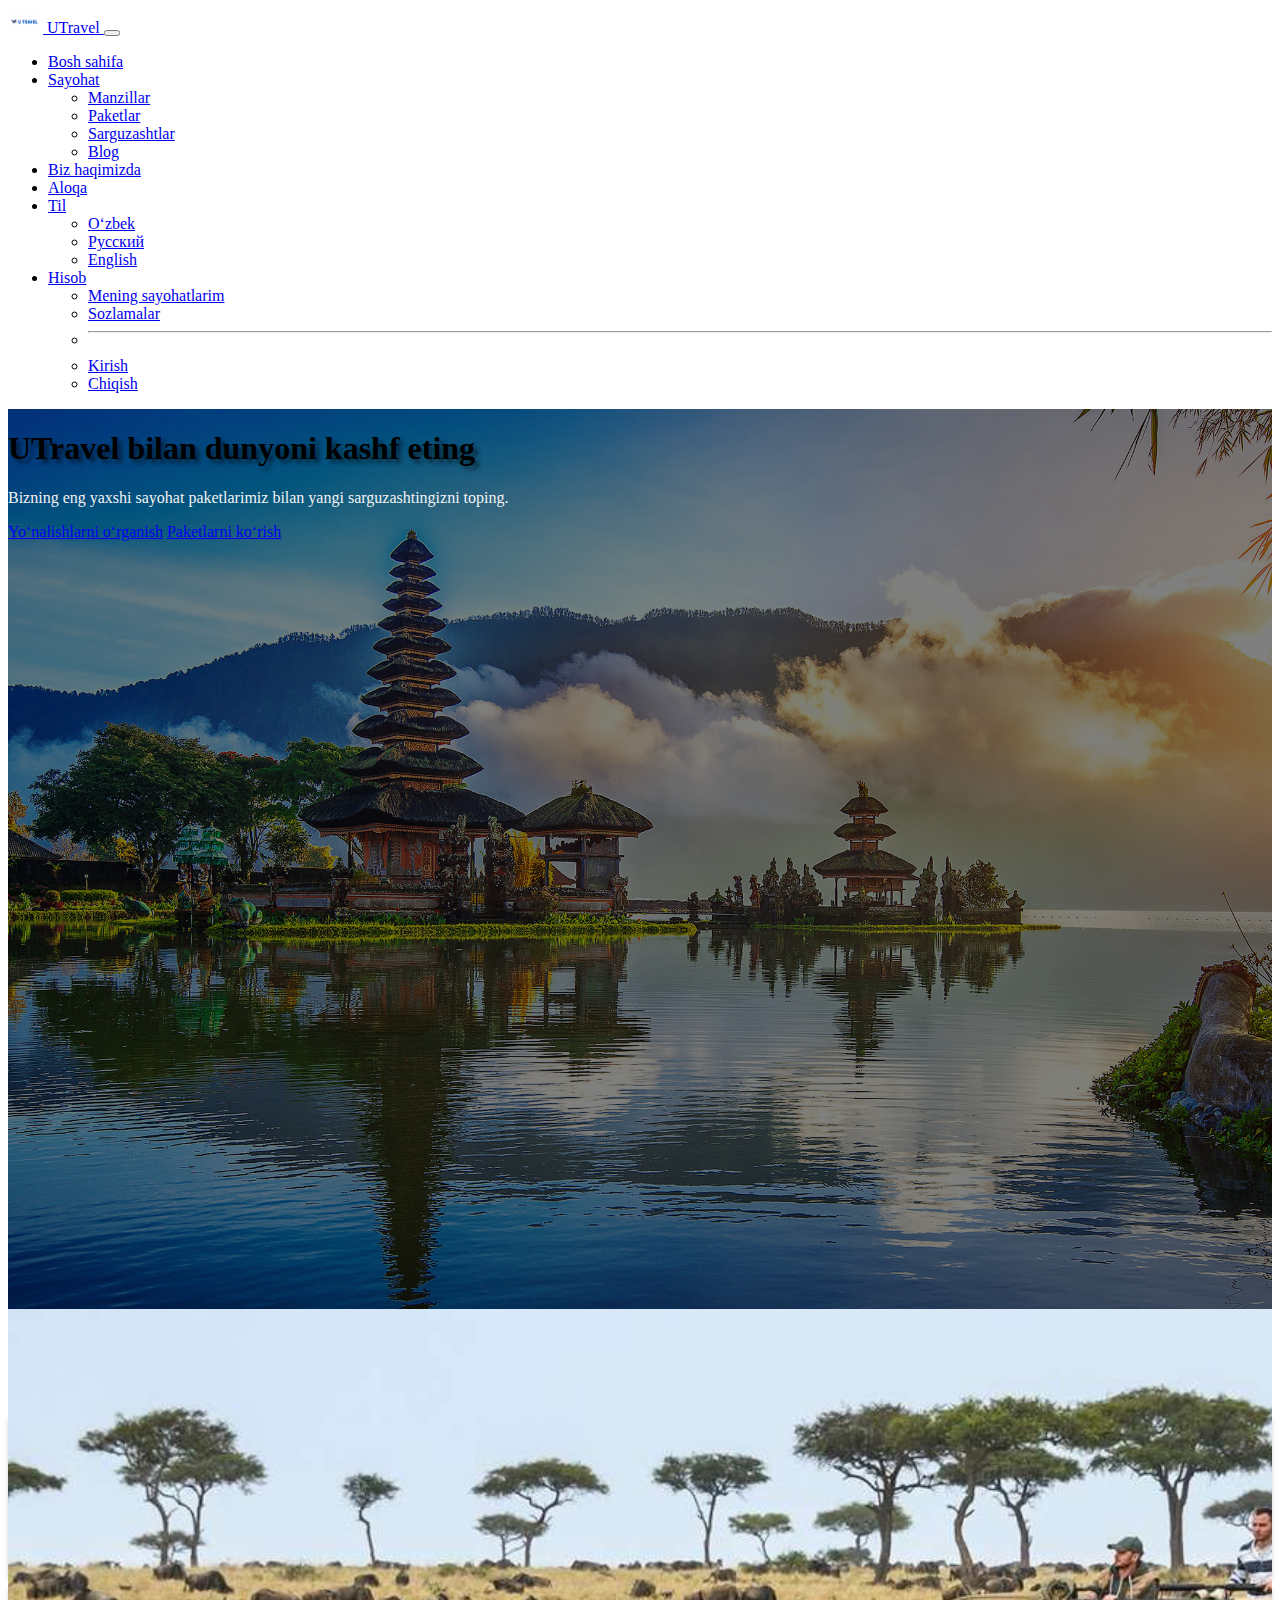
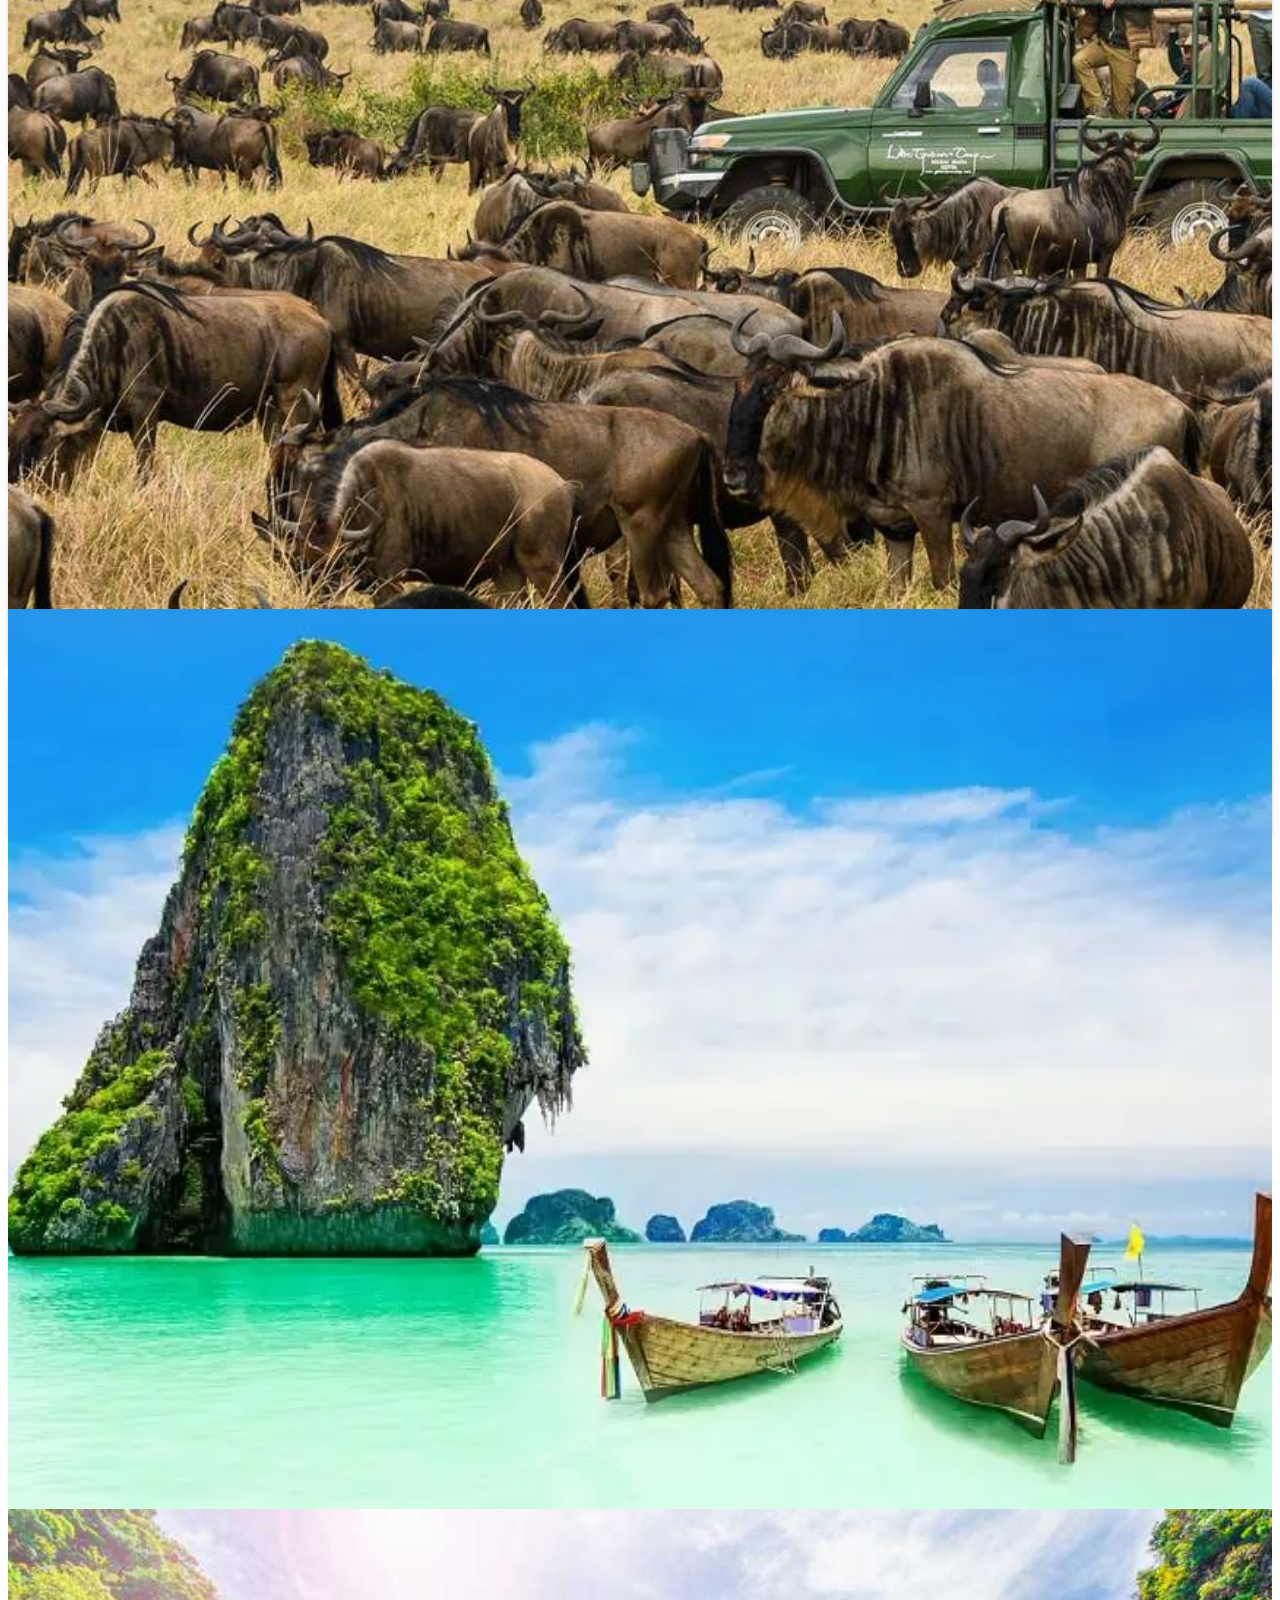
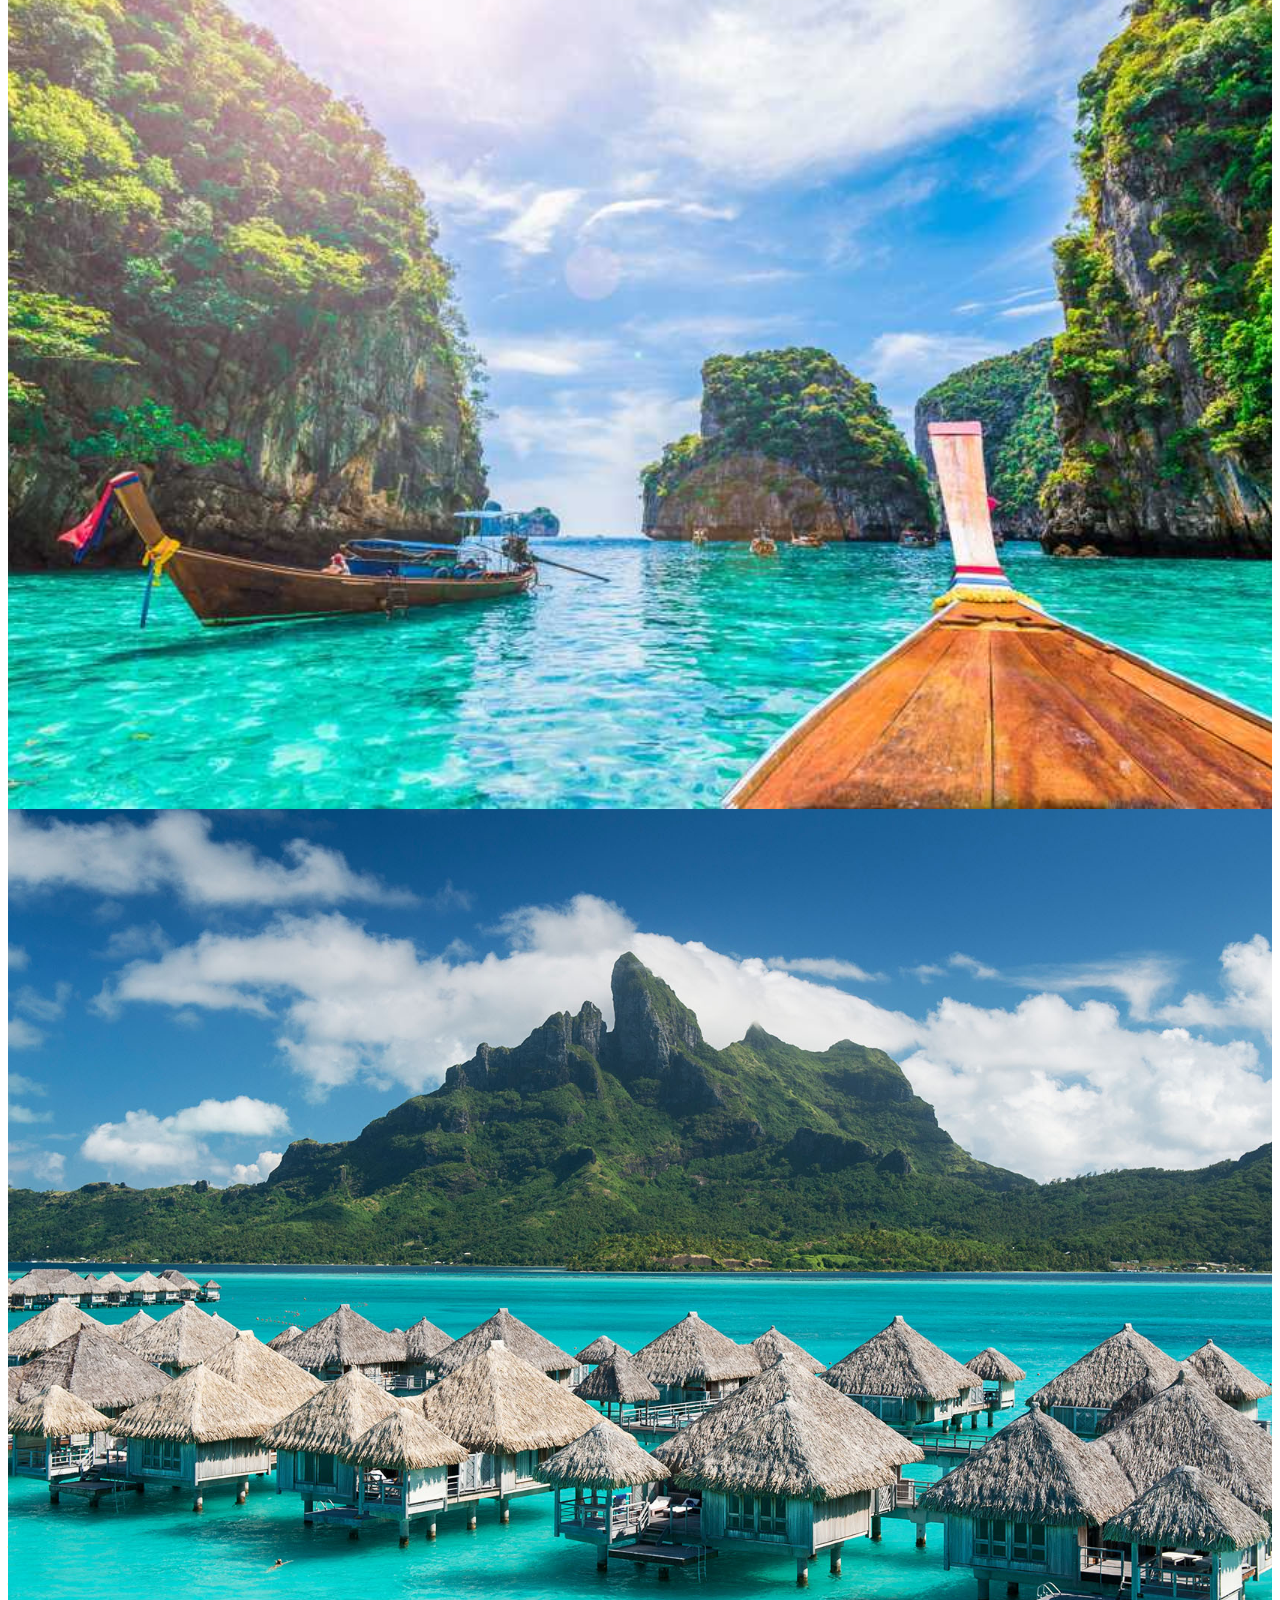
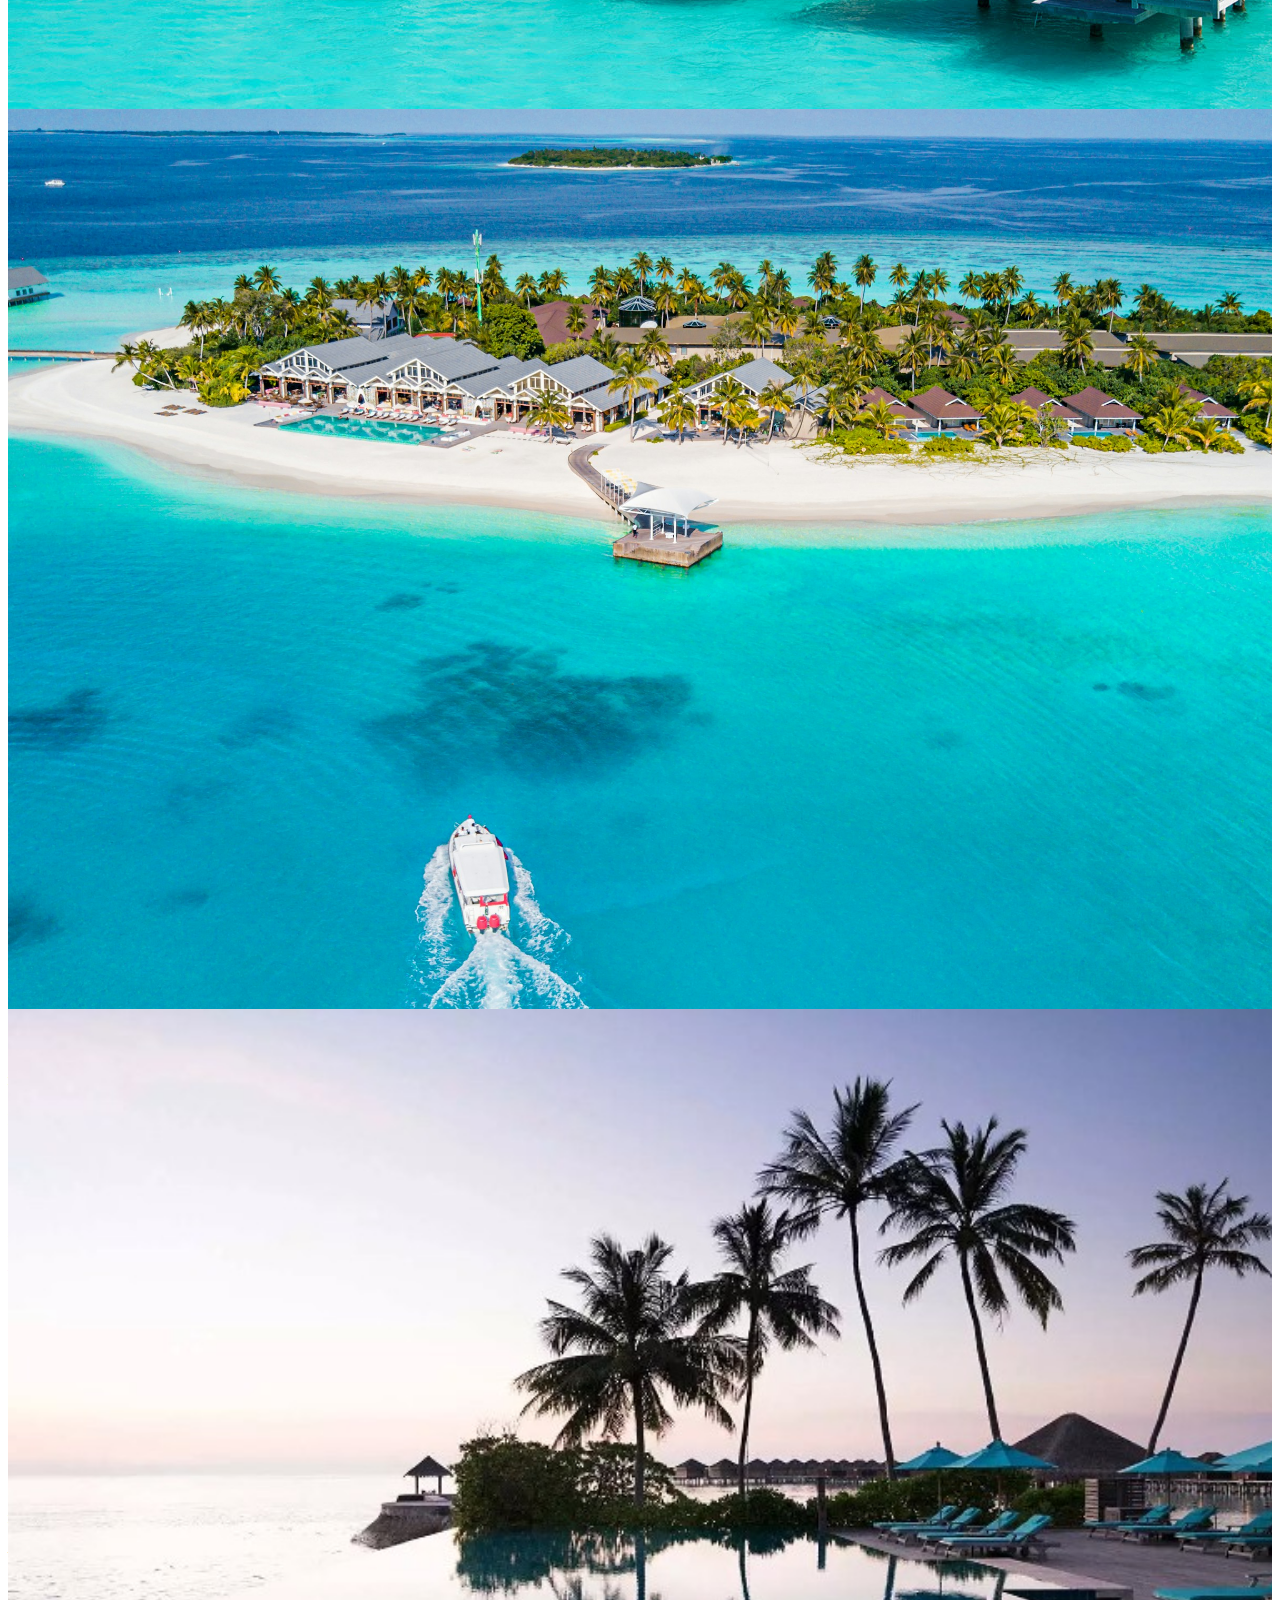
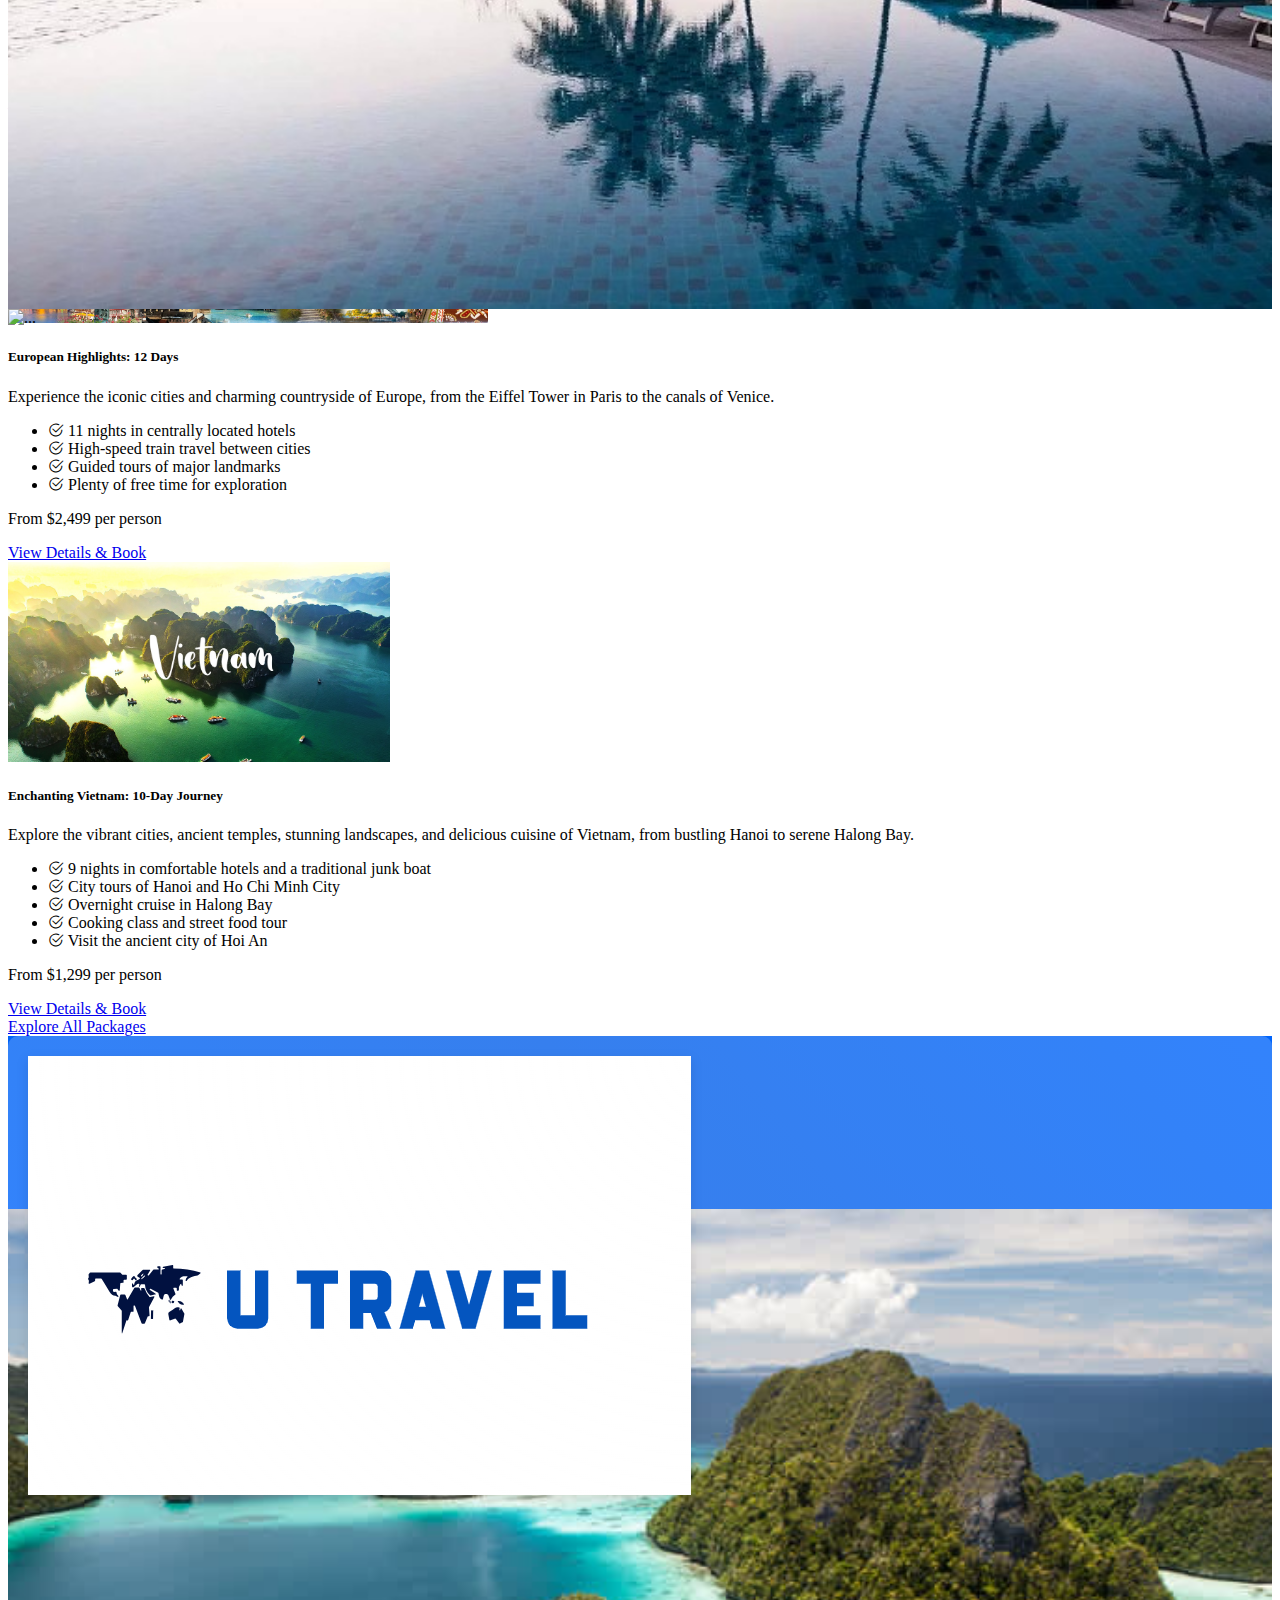
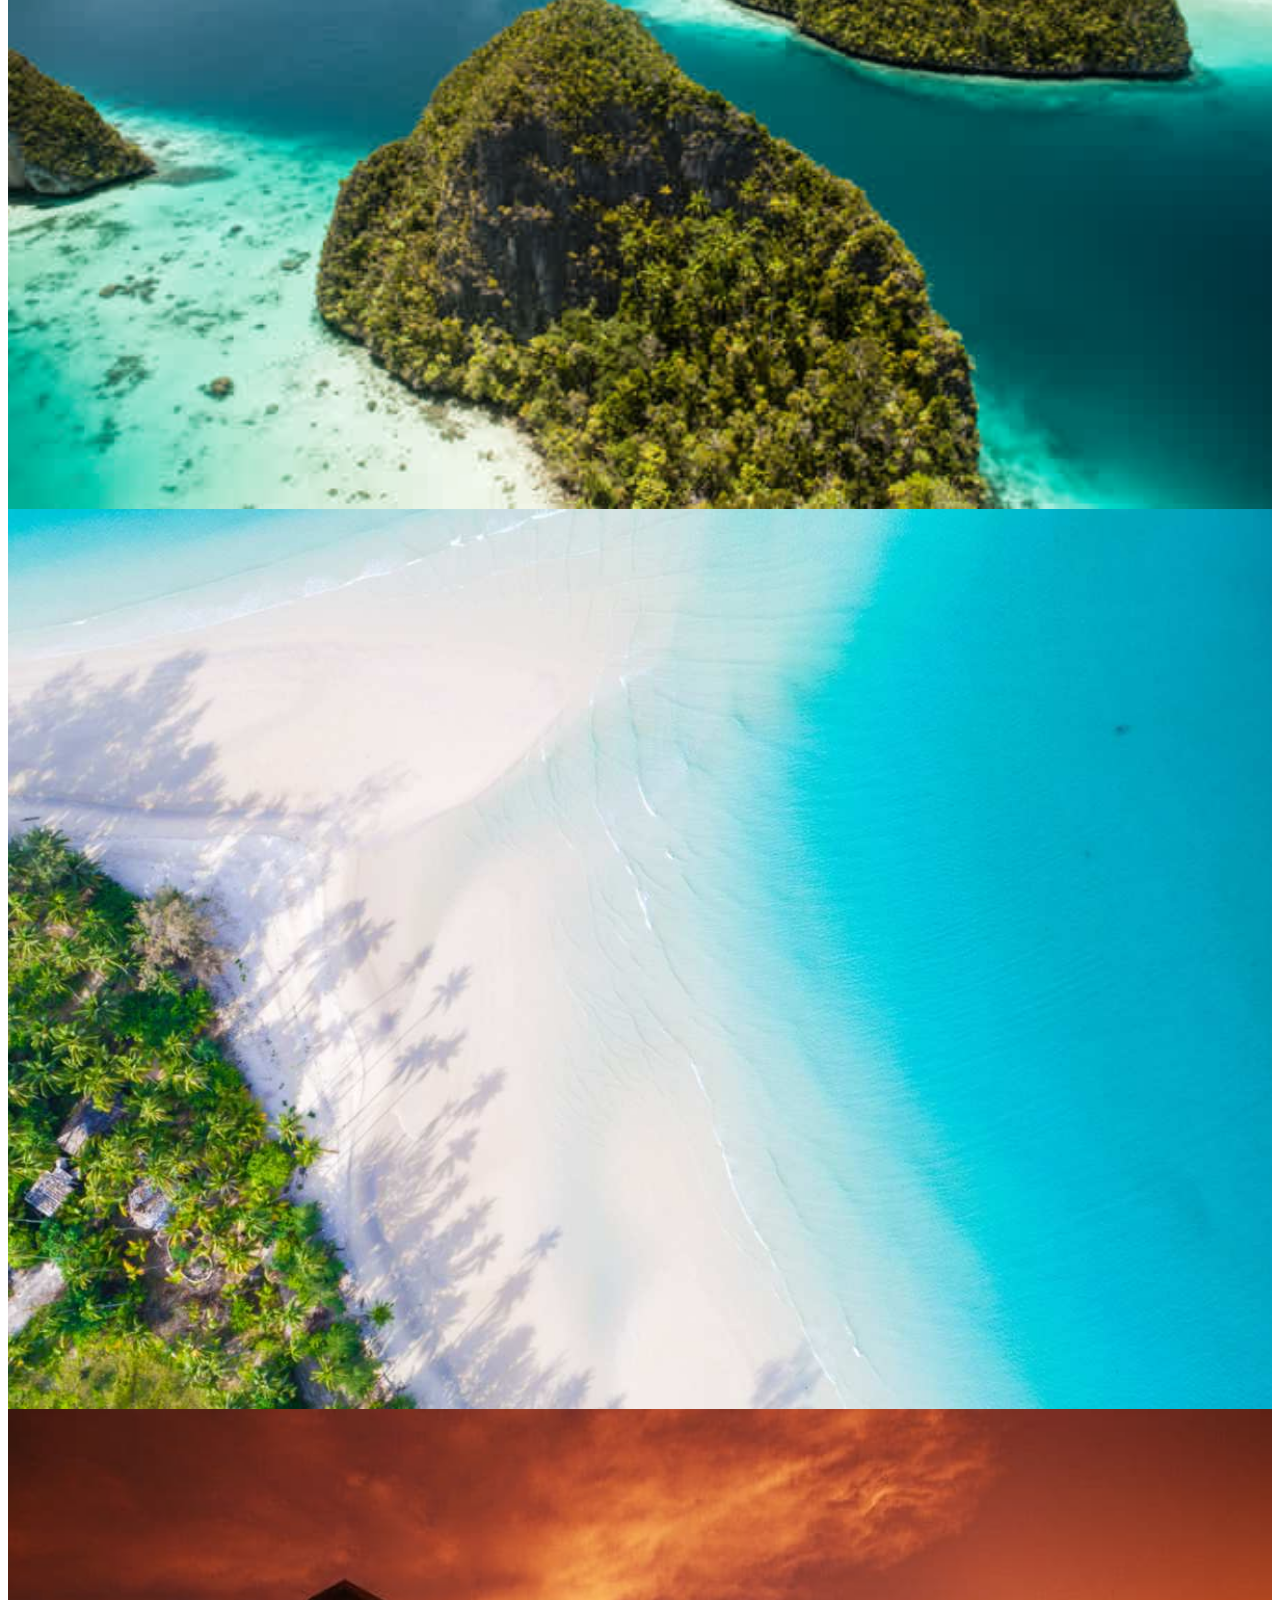
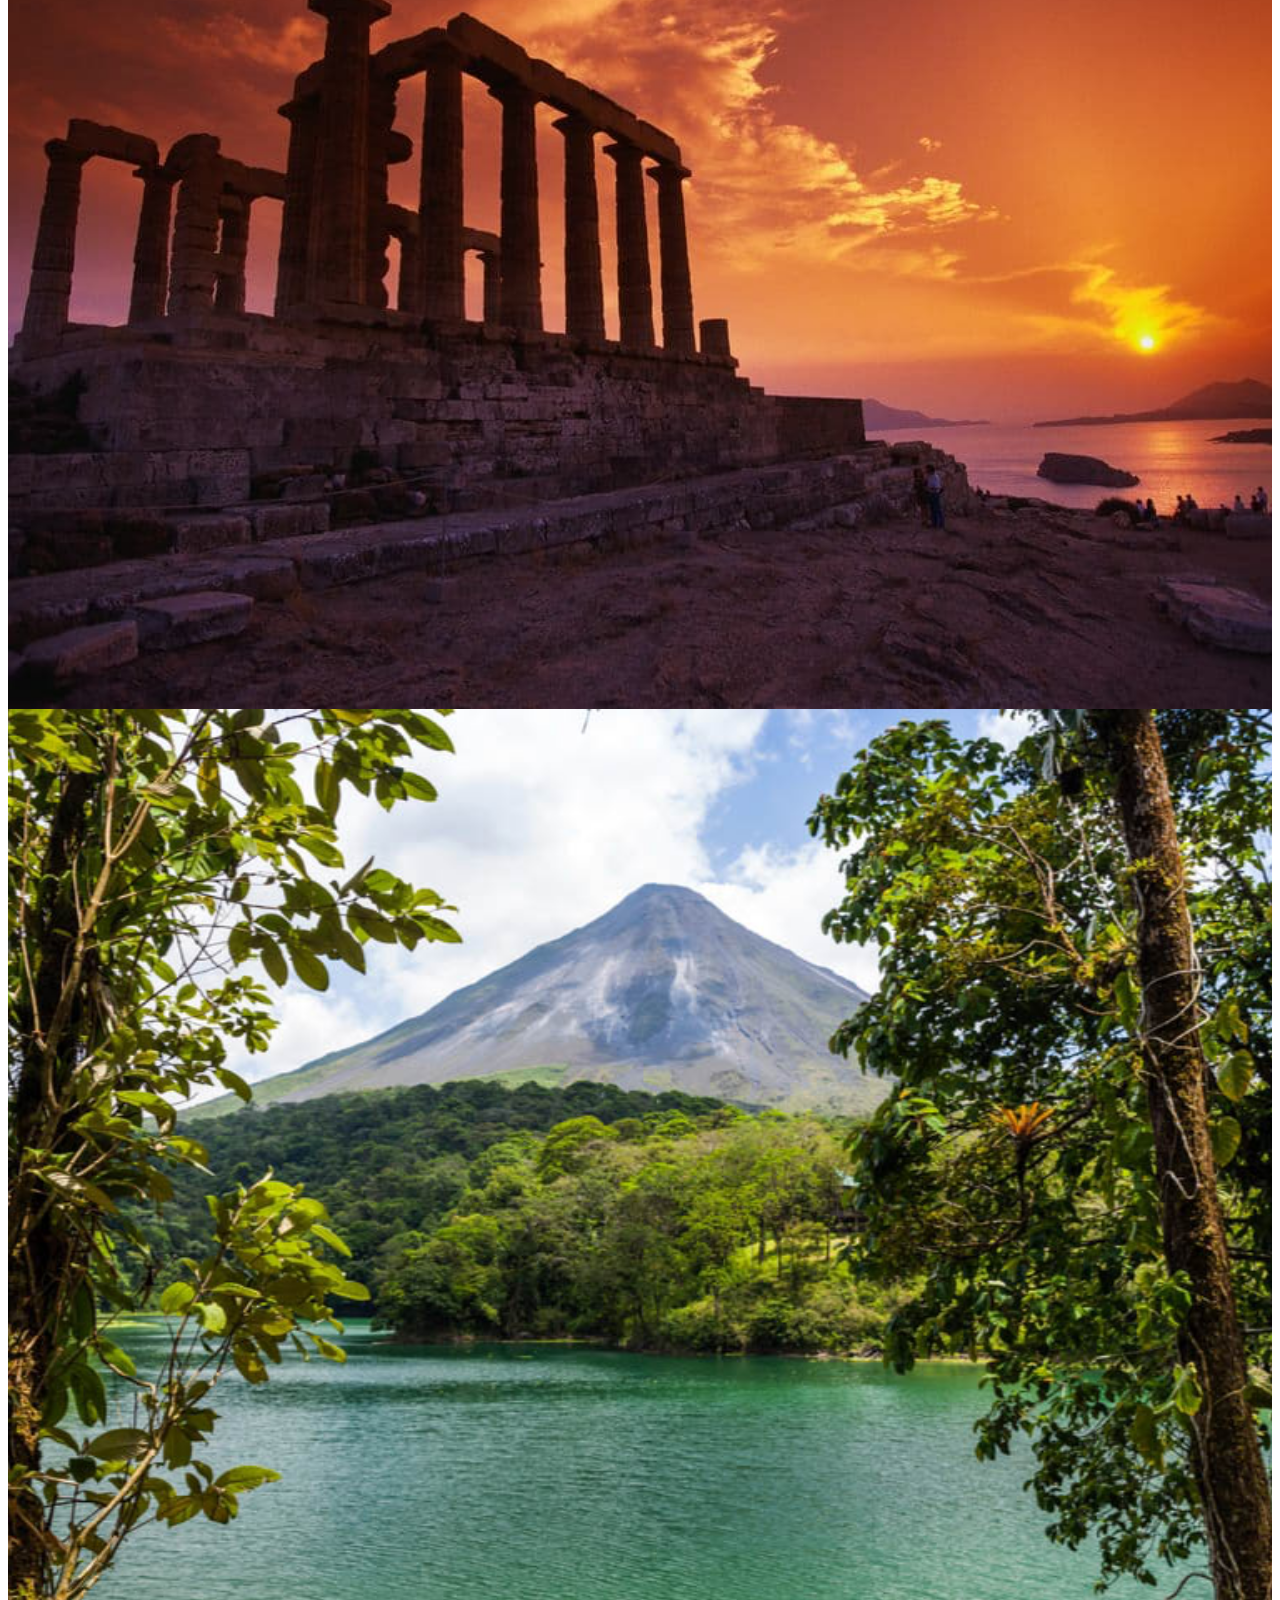
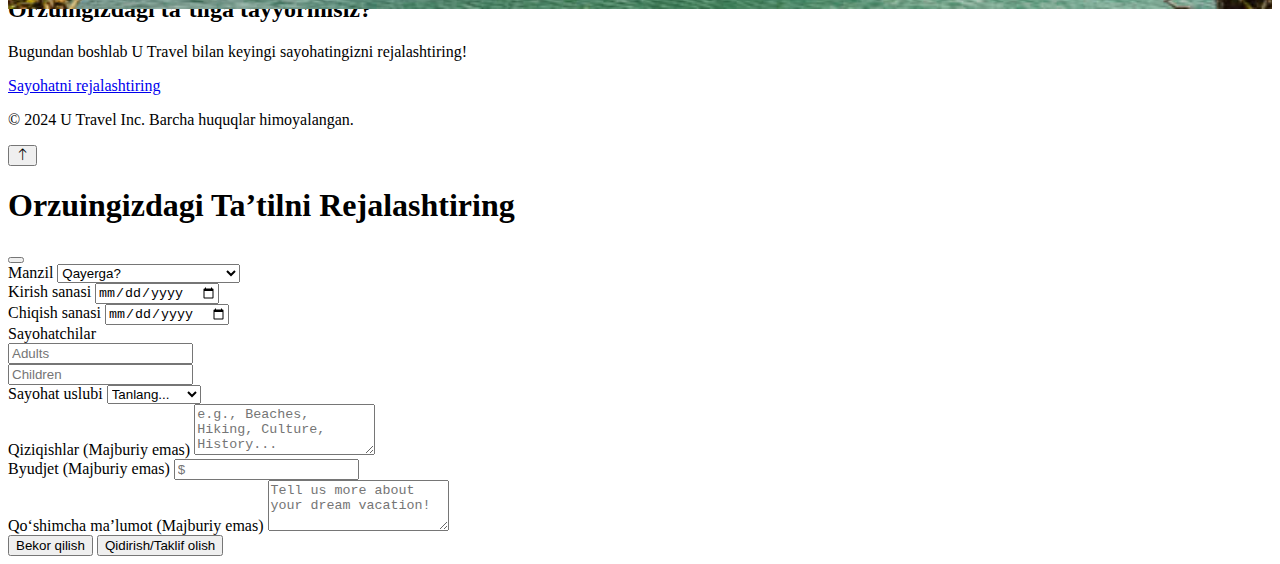
==== commit 1f28d9e9: "add destination" ====
--- a/index.html
+++ b/index.html
@@ -19,7 +19,7 @@
   <nav class="navbar navbar-expand-lg bg-dark navbar-dark fixed-top shadow-lg" aria-label="Main navigation">
     <div class="container-fluid">
       <a class="navbar-brand" href="./index.html">
-        <img src="../static/img/utravel.png" alt="logo" loading="lazy" class="me-1 brand-logo rounded" width="35px" height="25px">
+        <img src="./static/img/utravel.png" alt="logo" loading="lazy" class="me-1 brand-logo rounded" width="35px" height="25px">
         UTravel
       </a>
   
@@ -66,7 +66,7 @@
               <li><a class="dropdown-item" href="#" onclick="changeLanguage('en')">English</a></li>
             </ul>
           </li>
-  
+          
           <li class="nav-item dropdown">
             <a class="nav-link dropdown-toggle" href="#" role="button" data-bs-toggle="dropdown" aria-expanded="false" id="nav-account">
               Account
@@ -234,27 +234,24 @@
       </div>
     </section>
 
-
-
     <section id="destinations" class="user-select-none py-5">
       <div class="container">
-        <h2 class="display-4 mb-4 text-center"  id="destinations-title">Discover Your Dream
-          Getaway</h2>
+        <h2 class="display-4 mb-4 text-center" id="destinations-title">Discover Your Dream Getaway</h2>
         <p class="lead mb-5 text-center" id="destinations-subtitle">PalmStar's curated collection of extraordinary destinations.</p>
 
-        <div class="row row-cols-1 row-cols-md-2 row-cols-lg-4 g-4 justify-content-center">
-          <div class="col">
-            <div class="card h-100 shadow-sm" id="destinations-card">
+        <div class="row row-cols-1 row-cols-md-2 row-cols-lg-4 g-4 justify-content-center" id="destinationsCards">
+          <div class="col">
+            <div class="card h-100 shadow-sm">
               <img src="./static/img/bali.jpg" class="card-img-top" alt="Bali">
               <div class="card-body">
-                <h5 class="card-title" id="card-title">Bali, Indonesia</h5>
-                <p class="card-text" id="card-text">Lush rice terraces, ancient temples, vibrant nightlife, and world-class surfing
+                <h5 class="card-title">Bali, Indonesia</h5>
+                <p class="card-text">Lush rice terraces, ancient temples, vibrant nightlife, and world-class surfing
                   await.</p>
                 <div class="d-flex justify-content-between align-items-center">
-                  <small class="text-muted" id="text-muted">Best time: April - October</small>
+                  <small class="text-muted">Best time: April - October</small>
                   <div class="btn-group">
-                    <a href="bali-details.html" class="btn btn-sm btn-outline-secondary" id="btn-outline-secondary">Read More</a>
-                    <button type="button" class="btn btn-sm btn-warning" id="btn-warning" data-bs-toggle="modal"
+                    <a href="bali-details.html" class="btn btn-sm btn-outline-secondary">Read More</a>
+                    <button type="button" class="btn btn-sm btn-warning" data-bs-toggle="modal"
                       data-bs-target="#bookingModal" data-destination="Bali, Indonesia"
                       data-package-name="Bali Bliss: 8-Day Cultural Escape" data-best-time="April - October">Book
                       Now</button>
@@ -263,7 +260,6 @@
               </div>
             </div>
           </div>
-          
           <div class="col">
             <div class="card h-100 shadow-sm">
               <img src="./static/img/santorini.jpg" class="card-img-top" alt="Santorini">
@@ -284,7 +280,6 @@
               </div>
             </div>
           </div>
-
           <div class="col">
             <div class="card h-100 shadow-sm">
               <img src="./static/img/machu-picchu.jpg" class="card-img-top" alt="Machu Picchu">
@@ -305,7 +300,6 @@
               </div>
             </div>
           </div>
-
           <div class="col">
             <div class="card h-100 shadow-sm">
               <img src="./static/img/queenstown.jpg" class="card-img-top" alt="Queenstown">
@@ -326,7 +320,6 @@
               </div>
             </div>
           </div>
-
           <div class="col">
             <div class="card h-100 shadow-sm">
               <img src="./static/img/Iceland.webp" class="card-img-top" alt="Iceland">
@@ -347,13 +340,13 @@
               </div>
             </div>
           </div>
-
           <div class="col">
             <div class="card h-100 shadow-sm">
               <img src="./static/img/tahiti.jpg" class="card-img-top" alt="Tahiti">
               <div class="card-body">
                 <h5 class="card-title">Tahiti, French Polynesia</h5>
-                <p class="card-text">Escape to a paradise of turquoise lagoons, overwater bungalows, vibrant coral reefs, and the captivating spirit of Polynesian culture.</p>
+                <p class="card-text">Escape to a paradise of turquoise lagoons, overwater bungalows, vibrant coral
+                  reefs, and the captivating spirit of Polynesian culture.</p>
                 <div class="d-flex justify-content-between align-items-center">
                   <small class="text-muted">Best time: May - October</small>
                   <div class="btn-group">
@@ -416,11 +409,11 @@
 
     <section id="packages" class="py-5">
       <div class="container">
-        <h2 class="display-4 mb-4 text-center">Unforgettable Experiences, Curated
+        <h2 class="display-4 mb-4 text-center" id="packages-title">Unforgettable Experiences, Curated
           for You</h2>
-        <p class="lead mb-5 text-center">Discover our exclusive travel packages designed to ignite your wanderlust.</p>
-
-        <div class="row row-cols-1 row-cols-md-2 row-cols-lg-4 g-4 align-items-center justify-content-center">
+        <p class="lead mb-5 text-center" id="packages-subtitle">Discover our exclusive travel packages designed to ignite your wanderlust.</p>
+
+        <div class="row row-cols-1 row-cols-md-2 row-cols-lg-4 g-4 align-items-center justify-content-center" id="packages-container">
           <div class="col">
             <div class="card shadow-sm">
               <img src="./static/img/bali-package.jpg" class="card-img-top" alt="Bali Package">
@@ -516,54 +509,50 @@
       <div class="container py-4">
         <div class="row align-items-center">
           <div class="col-md-6 mb-4 mb-md-0">
-            <div class="graphic-container"> <img
-                src="./static/img/utravel.png"
-                alt="Palm Tree Graphic" class="img-fluid">
+            <div class="graphic-container"> 
+              <img src="./static/img/utravel.png" alt="Palm Tree Graphic" class="img-fluid">
             </div>
           </div>
           <div class="col-md-6">
-            <h2 class="display-4 mb-4">Why Choose U Travel?</h2>
-            <p class="lead mb-4">More Than Just a Vacation, It's an Experience.</p>
-            <p class="mb-4">
-              U Tarvel isn't just another travel agency. We're your partners in crafting unique, personalized adventures
-              that awaken your senses and leave you with stories to tell.
+            <h2 class="display-4 mb-4" id="about-title">Why Choose U Travel?</h2>
+            <p class="lead mb-4" id="about-subtitle">More Than Just a Vacation, It's an Experience.</p>
+            <p class="mb-4" id="about-description">
+              U Travel isn't just another travel agency. We're your partners in crafting unique, personalized adventures that awaken your senses and leave you with stories to tell.
             </p>
             <div class="row align-items-center">
               <div class="col-md-4 mb-3">
                 <div class="feature-icon mb-2 d-flex align-items-center justify-content-center">
                   <img src="./static/img/palm-tree-svgrepo-com.svg" alt="Palm Tree" width="60">
                 </div>
-                <h5 class="mb-2 text-center">Discover Hidden Paradises</h5>
-                <p>Uncover secluded beaches, enchanting forests, and captivating cultures with our carefully crafted
-                  tours.</p>
+                <h5 class="mb-2 text-center" id="feature-paradises-title">Discover Hidden Paradises</h5>
+                <p id="feature-paradises-description">Uncover secluded beaches, enchanting forests, and captivating cultures with our carefully crafted tours.</p>
               </div>
               <div class="col-md-4 mb-3">
                 <div class="feature-icon mb-2 d-flex align-items-center justify-content-center">
                   <img src="./static/img/cocktail-svgrepo-com.svg" alt="Cocktail" width="60">
                 </div>
-                <h5 class="mb-2 text-center">Savor Local Delights</h5>
-                <p>Treat your taste buds to authentic flavors and culinary delights from around the globe, curated just
-                  for you.</p>
+                <h5 class="mb-2 text-center" id="feature-delights-title">Savor Local Delights</h5>
+                <p id="feature-delights-description">Treat your taste buds to authentic flavors and culinary delights from around the globe, curated just for you.</p>
               </div>
               <div class="col-md-4 mb-3">
                 <div class="feature-icon mb-2 d-flex align-items-center justify-content-center">
                   <img src="./static/img/camera.svg" alt="Camera" width="60">
                 </div>
-                <h5 class="mb-2 text-center">Capture Timeless Memories</h5>
-                <p>Preserve your adventures with stunning photographs and cherish the moments that take your breath
-                  away.</p>
-              </div>
-            </div>
-            <a href="#destinations" class="btn btn-warning mt-4 justify-content-center">Explore Our Destinations</a>
+                <h5 class="mb-2 text-center" id="feature-memories-title">Capture Timeless Memories</h5>
+                <p id="feature-memories-description">Preserve your adventures with stunning photographs and cherish the moments that take your breath away.</p>
+              </div>
+            </div>
+            <a href="#destinations" class="btn btn-warning mt-4 justify-content-center" id="about-cta">Explore Our Destinations</a>
           </div>
         </div>
       </div>
     </section>
+    
 
     <section id="testimonials" class="py-5">
       <div class="container">
-        <h2 class="display-4 mb-4 text-center">Our Travelers Speak</h2>
-        <p class="lead mb-5 text-center">Hear firsthand accounts of the extraordinary experiences U Travel creates.</p>
+        <h2 class="display-4 mb-4 text-center" id="testimonialTitle">Our Travelers Speak</h2>
+        <p class="lead mb-5 text-center" id="testimonialSubtitle">Hear firsthand accounts of the extraordinary experiences U Travel creates.</p>
 
         <div class="testimonial-container d-flex py-3" id="testimonialSlider">
           <div class="testimonial-card p-3 shadow rounded-3 mx-3">
@@ -641,80 +630,80 @@
 
   </main>
 
-  <!-- Primary booking function -->
-  <div class="modal fade" id="bookingModal" tabindex="-1" aria-labelledby="bookingModalLabel" aria-hidden="true">
-    <div class="modal-dialog modal-dialog-centered modal-dialog-scrollable">
-      <div class="modal-content">
-        <div class="modal-header">
-          <h1 class="modal-title fs-5 fw-bold">Book Your Adventure with
-            U Travel</h1>
-          <button type="button" class="btn-close" data-bs-dismiss="modal" aria-label="Close"></button>
-        </div>
-        <div class="modal-body">
-          <form action="" method="get" class="form-group">
-            <input type="hidden" id="selected-destination" name="destination" value="">
-            <div class="mb-3">
-              <label for="destination" class="form-label fw-bold">Destination</label>
-              <select class="form-select" id="destination" aria-label="Select Destination" required>
-                <option selected disabled value="">Where to?</option>
-                <option value="bali">Bali, Indonesia</option>
-                <option value="santorini">Santorini, Greece</option>
-                <option value="machu-picchu">Machu Picchu, Peru</option>
-                <option value="queenstown">Queenstown, New Zealand</option>
-                <option value="iceland">Iceland</option>
-                <option value="tahiti">Tahiti, French Polynesia</option>
-                <option value="maldives">Maldives</option>
-                <option value="maasai-mara">Maasai Mara, Kenya</option>
-              </select>
-            </div>
+<!-- Primary booking function -->
+<div class="modal fade" id="bookingModal" tabindex="-1" aria-labelledby="bookingModalLabel" aria-hidden="true">
+  <div class="modal-dialog modal-dialog-centered modal-dialog-scrollable">
+    <div class="modal-content">
+      <div class="modal-header">
+        <h1 class="modal-title fs-5 fw-bold" id="booking-title">Book Your Adventure with U Travel</h1>
+        <button type="button" class="btn-close" data-bs-dismiss="modal" aria-label="Close"></button>
+      </div>
+      <div class="modal-body">
+        <form action="" method="get" class="form-group">
+          <input type="hidden" id="selected-destination" name="destination" value="">
+          <div class="mb-3">
+            <label for="destination" class="form-label fw-bold" id="booking-destination-label">Destination</label>
+            <select class="form-select" id="destination" aria-label="Select Destination" required>
+              <option selected disabled value="" id="booking-placeholder">Where to?</option>
+              <option value="bali">Bali, Indonesia</option>
+              <option value="santorini">Santorini, Greece</option>
+              <option value="machu-picchu">Machu Picchu, Peru</option>
+              <option value="queenstown">Queenstown, New Zealand</option>
+              <option value="iceland">Iceland</option>
+              <option value="tahiti">Tahiti, French Polynesia</option>
+              <option value="maldives">Maldives</option>
+              <option value="maasai-mara">Maasai Mara, Kenya</option>
+            </select>
+          </div>
+          <div class="row">
+            <div class="col-md-6 mb-3">
+              <label for="checkin-date" class="form-label fw-bold" id="booking-checkin-label">Check-in Date</label>
+              <input type="date" class="form-control" id="checkin-date" required>
+            </div>
+            <div class="col-md-6 mb-3">
+              <label for="checkout-date" class="form-label fw-bold" id="booking-checkout-label">Check-out Date</label>
+              <input type="date" class="form-control" id="checkout-date" required>
+            </div>
+          </div>
+
+          <div class="mb-3">
+            <label for="guests" class="form-label fw-bold" id="booking-travelers-label">Travelers</label>
             <div class="row">
-              <div class="col-md-6 mb-3">
-                <label for="checkin-date" class="form-label fw-bold">Check-in Date</label>
-                <input type="date" class="form-control" id="checkin-date" required>
-              </div>
-              <div class="col-md-6 mb-3">
-                <label for="checkout-date" class="form-label fw-bold">Check-out Date</label>
-                <input type="date" class="form-control" id="checkout-date" required>
-              </div>
-            </div>
-
-            <div class="mb-3">
-              <label for="guests" class="form-label fw-bold">Travelers</label>
-              <div class="row">
-                <div class="col-6">
-                  <input type="number" class="form-control" id="adults" placeholder="Adults" min="1" required>
-                </div>
-                <div class="col-6">
-                  <input type="number" class="form-control" id="children" placeholder="Children" min="0">
-                </div>
-              </div>
-            </div>
-
-            <div class="mb-3">
-              <label for="budget" class="form-label fw-bold">Budget (Optional)</label>
-              <input type="text" class="form-control" id="budget" placeholder="$">
-            </div>
-
-            <div class="mb-3">
-              <label for="additional-info" class="form-label fw-bold">Additional Information (Optional)</label>
-              <textarea class="form-control" id="additional-info" rows="3"></textarea>
-            </div>
-          </form>
-        </div>
-        <div class="modal-footer">
-          <button type="button" class="btn btn-secondary" data-bs-dismiss="modal">Cancel</button>
-          <button type="submit" class="btn btn-primary">Confirm</button>
-        </div>
+              <div class="col-6">
+                <input type="number" class="form-control" id="adults" placeholder="Adults" min="1" required>
+              </div>
+              <div class="col-6">
+                <input type="number" class="form-control" id="children" placeholder="Children" min="0">
+              </div>
+            </div>
+          </div>
+
+          <div class="mb-3">
+            <label for="budget" class="form-label fw-bold" id="booking-budget-label">Budget (Optional)</label>
+            <input type="text" class="form-control" id="budget" placeholder="$">
+          </div>
+
+          <div class="mb-3">
+            <label for="additional-info" class="form-label fw-bold" id="booking-additional-label">Additional Information (Optional)</label>
+            <textarea class="form-control" id="additional-info" rows="3"></textarea>
+          </div>
+        </form>
+      </div>
+      <div class="modal-footer">
+        <button type="button" class="btn btn-secondary" data-bs-dismiss="modal" id="booking-cancel">Cancel</button>
+        <button type="submit" class="btn btn-primary" id="booking-confirm">Confirm</button>
       </div>
     </div>
   </div>
+</div>
+
 
   <footer class="bg-dark text-light py-3">
     <div class="container">
       <div class="row">
         <div class="col-lg-4 col-md-6 mb-4 mb-lg-0 text-center">
           <img src="./static/img/utravel.png" alt="PalmStar Logo" width="120">
-          <p class="mt-3">Your Gateway to Extraordinary Adventures</p>
+          <p class="mt-3" id="footer-tagline">Your Gateway to Extraordinary Adventures</p>
           <div class="social-icons d-flex justify-content-evenly">
             <a href="#" class="social-icon text-light" title="Facebook"><i class="bi bi-facebook"></i></a>
             <a href="#" class="social-icon text-light" title="Twitter/X"><i class="bi bi-twitter"></i></a>
@@ -722,152 +711,149 @@
             <a href="#" class="social-icon text-light" title="YouTube"><i class="bi bi-youtube"></i></a>
           </div>
         </div>
-
-        <div class="col-lg-8 col-md-6 mb-4 mb-lg-0">
+  
+        <div class="col-lg-8 col-md-6">
           <div class="row">
-            <div class="col-lg-3 col-md-6 mb-4 mb-lg-0">
-              <h5>Explore</h5>
+            <div class="col-lg-3 col-md-6">
+              <h5 id="footer-explore-title">Explore</h5>
               <ul class="list-unstyled">
-                <li><a href="#destinations" class="text-light text-decoration-none">Destinations</a></li>
-                <li><a href="#packages" class="text-light text-decoration-none">Packages</a></li>
-                <li><a href="#" class="text-light text-decoration-none">Adventures</a></li>
-                <li><a href="./src/blog.html" class="text-light text-decoration-none">Blog</a></li>
+                <li><a href="#" id="footer-destinations" class="text-light text-decoration-none">Destinations</a></li>
+                <li><a href="#" id="footer-packages" class="text-light text-decoration-none">Packages</a></li>
+                <li><a href="#" id="footer-adventures" class="text-light text-decoration-none">Adventures</a></li>
+                <li><a href="./src/blog.html" id="footer-blog" class="text-light text-decoration-none">Blog</a></li>
               </ul>
             </div>
-            <div class="col-lg-3 col-md-6 mb-4 mb-lg-0">
-              <h5>Plan Your Trip</h5>
+            <div class="col-lg-3 col-md-6">
+              <h5 id="footer-plan-title">Plan Your Trip</h5>
               <ul class="list-unstyled">
-                <li><a href="#" class="text-light text-decoration-none">Booking</a></li>
-                <li><a href="#" class="text-light text-decoration-none">Travel Insurance</a></li>
-                <li><a href="#" class="text-light text-decoration-none">FAQs</a></li>
+                <li><a href="#" id="footer-booking" class="text-light text-decoration-none">Booking</a></li>
+                <li><a href="#" id="footer-insurance" class="text-light text-decoration-none">Travel Insurance</a></li>
+                <li><a href="#" id="footer-faqs" class="text-light text-decoration-none">FAQs</a></li>
               </ul>
             </div>
-            <div class="col-lg-3 col-md-6 mb-4 mb-lg-0">
-              <h5>Company</h5>
+            <div class="col-lg-3 col-md-6">
+              <h5 id="footer-company-title">Company</h5>
               <ul class="list-unstyled">
-                <li><a href="#" class="text-light text-decoration-none">About Us</a></li>
-                <li><a href="./src/contact.html" class="text-light text-decoration-none">Contact Us</a></li>
-                <li><a href="#" class="text-light text-decoration-none">Careers</a></li>
+                <li><a href="#" id="footer-about" class="text-light text-decoration-none">About Us</a></li>
+                <li><a href="./src/contact.html" id="footer-contact" class="text-light text-decoration-none">Contact Us</a></li>
+                <li><a href="#" id="footer-careers" class="text-light text-decoration-none">Careers</a></li>
               </ul>
             </div>
-            <div class="col-lg-3 col-md-6 mb-4 mb-lg-0">
-              <h5>Legal</h5>
+            <div class="col-lg-3 col-md-6">
+              <h5 id="footer-legal-title">Legal</h5>
               <ul class="list-unstyled">
-                <li><a href="#" class="text-light text-decoration-none">Privacy Policy</a></li>
-                <li><a href="#" class="text-light text-decoration-none">Terms of Service</a></li>
+                <li><a href="#" id="footer-privacy" class="text-light text-decoration-none">Privacy Policy</a></li>
+                <li><a href="#" id="footer-terms" class="text-light text-decoration-none">Terms of Service</a></li>
               </ul>
             </div>
           </div>
         </div>
       </div>
-
-      <div class="row mt-5">
-        <div class="col-12 text-center">
-          <h2 class="display-6">Ready for Your Dream Getaway?</h2>
-          <p class="lead">Start planning your next adventure with U Travel today!</p>
-          <a href="#" class="btn btn-warning btn-lg" data-bs-toggle="modal" data-bs-target="#footerBookingModal">Book
-            Your
-            Trip</a>
-        </div>
-      </div>
-
-      <div class="row mt-4">
-        <div class="col-12 text-center">
-          <p>&copy; 2024 U Travel Inc. All Rights Reserved.</p>
-        </div>
-      </div>
+  
+      <div class="row mt-5 text-center">
+        <div class="col-12">
+          <h2 id="footer-cta-title">Ready for Your Dream Getaway?</h2>
+          <p id="footer-cta-text">Start planning your next adventure with U Travel today!</p>
+          <a href="#" class="btn btn-warning btn-lg" id="footer-cta-button">Book Your Trip</a>
+        </div>
+      </div>
+  
+      <div class="row mt-4 text-center">
+        <div class="col-12">
+          <p id="footer-copyright">© 2024 U Travel Inc. All Rights Reserved.</p>
+        </div>
+      </div>
+  
       <button onclick="scrollToTop()" id="myBtn" title="Go to top" class="btn btn-warning">
         <i class="bi bi-arrow-up"></i>
       </button>
     </div>
   </footer>
-
-  <!-- Secondary booking function to request a quatation -->
-  <div class="modal fade" id="footerBookingModal" tabindex="-1" aria-labelledby="footerBookingModalLabel"
-    aria-hidden="true">
-    <div class="modal-dialog modal-dialog-centered modal-dialog-scrollable">
-      <div class="modal-content">
-        <div class="modal-header">
-          <h1 class="modal-title fs-5 fw-bold" id="footerBookingModalLabel">Plan Your Dream Vacation</h1>
-          <button type="button" class="btn-close" data-bs-dismiss="modal" aria-label="Close"></button>
-        </div>
-        <div class="modal-body">
-          <form action="" method="get" class="form-group">
-            <div class="mb-3">
-              <label for="destination" class="form-label fw-bold">Destination</label>
-              <select class="form-select" id="destination" aria-label="Select Destination">
-                <option selected disabled value="">Where to?</option>
-                <option value="bali">Bali, Indonesia</option>
-                <option value="santorini">Santorini, Greece</option>
-                <option value="machu-picchu">Machu Picchu, Peru</option>
-                <option value="queenstown">Queenstown, New Zealand</option>
-                <option value="iceland">Iceland</option>
-                <option value="tahiti">Tahiti, French Polynesia</option>
-                <option value="maldives">Maldives</option>
-                <option value="maasai-mara">Maasai Mara, Kenya</option>
-              </select>
-            </div>
-
+  
+
+ <!-- Booking Modal -->
+<div class="modal fade" id="footerBookingModal" tabindex="-1" aria-labelledby="footerBookingModalLabel" aria-hidden="true">
+  <div class="modal-dialog modal-dialog-centered modal-dialog-scrollable">
+    <div class="modal-content">
+      <div class="modal-header">
+        <h1 class="modal-title fs-5 fw-bold" id="footerBookingModalLabel">Plan Your Dream Vacation</h1>
+        <button type="button" class="btn-close" data-bs-dismiss="modal" aria-label="Close"></button>
+      </div>
+      <div class="modal-body">
+        <form action="" method="get" class="form-group">
+          <div class="mb-3">
+            <label for="destination" class="form-label fw-bold" id="destination-label">Destination</label>
+            <select class="form-select" id="destination" aria-label="Select Destination">
+              <option selected disabled value="" id="destination-placeholder">Where to?</option>
+              <option value="bali">Bali, Indonesia</option>
+              <option value="santorini">Santorini, Greece</option>
+              <option value="machu-picchu">Machu Picchu, Peru</option>
+              <option value="queenstown">Queenstown, New Zealand</option>
+              <option value="iceland">Iceland</option>
+              <option value="tahiti">Tahiti, French Polynesia</option>
+              <option value="maldives">Maldives</option>
+              <option value="maasai-mara">Maasai Mara, Kenya</option>
+            </select>
+          </div>
+
+          <div class="row">
+            <div class="col-md-6 mb-3">
+              <label for="checkin-date" class="form-label fw-bold" id="checkin-label">Check-in Date</label>
+              <input type="date" class="form-control" id="checkin-date" required>
+            </div>
+            <div class="col-md-6 mb-3">
+              <label for="checkout-date" class="form-label fw-bold" id="checkout-label">Check-out Date</label>
+              <input type="date" class="form-control" id="checkout-date" required>
+            </div>
+          </div>
+
+          <div class="mb-3">
+            <label for="travelers" class="form-label fw-bold" id="travelers-label">Travelers</label>
             <div class="row">
-              <div class="col-md-6 mb-3">
-                <label for="checkin-date" class="form-label fw-bold">Check-in Date</label>
-                <input type="date" class="form-control" id="checkin-date" required>
-              </div>
-              <div class="col-md-6 mb-3">
-                <label for="checkout-date" class="form-label fw-bold">Check-out Date</label>
-                <input type="date" class="form-control" id="checkout-date" required>
-              </div>
-            </div>
-
-            <div class="mb-3">
-              <label for="travelers" class="form-label fw-bold">Travelers</label>
-              <div class="row">
-                <div class="col-6">
-                  <input type="number" class="form-control" id="adults" placeholder="Adults" min="1" required>
-                </div>
-                <div class="col-6">
-                  <input type="number" class="form-control" id="children" placeholder="Children" min="0">
-                </div>
-              </div>
-            </div>
-
-            <div class="mb-3">
-              <label for="trip-style" class="form-label fw-bold">Trip Style</label>
-              <select class="form-select" id="trip-style" aria-label="Select Trip Style">
-                <option selected disabled value="">Choose...</option>
-                <option value="adventure">Adventure</option>
-                <option value="luxury">Luxury</option>
-                <option value="family">Family</option>
-                <option value="honeymoon">Honeymoon</option>
-                <option value="other">Other</option>
-              </select>
-            </div>
-
-            <div class="mb-3">
-              <label for="interests" class="form-label fw-bold">Interests (Optional)</label>
-              <textarea class="form-control" id="interests" rows="3"
-                placeholder="e.g., Beaches, Hiking, Culture, History..."></textarea>
-            </div>
-
-            <div class="mb-3">
-              <label for="budget" class="form-label fw-bold">Budget (Optional)</label>
-              <input type="text" class="form-control" id="budget" placeholder="$">
-            </div>
-
-            <div class="mb-3">
-              <label for="additional-info" class="form-label fw-bold">Additional Information (Optional)</label>
-              <textarea class="form-control" id="additional-info" rows="3"
-                placeholder="Tell us more about your dream vacation!"></textarea>
-            </div>
-          </form>
-        </div>
-        <div class="modal-footer">
-          <button type="button" class="btn btn-secondary" data-bs-dismiss="modal">Cancel</button>
-          <button type="submit" class="btn btn-warning">Search/Get a Quote</button>
-        </div>
+              <div class="col-6">
+                <input type="number" class="form-control" id="adults" placeholder="Adults" min="1" required>
+              </div>
+              <div class="col-6">
+                <input type="number" class="form-control" id="children" placeholder="Children" min="0">
+              </div>
+            </div>
+          </div>
+
+          <div class="mb-3">
+            <label for="trip-style" class="form-label fw-bold" id="trip-style-label">Trip Style</label>
+            <select class="form-select" id="trip-style" aria-label="Select Trip Style">
+              <option selected disabled value="" id="trip-style-placeholder">Choose...</option>
+              <option value="adventure">Adventure</option>
+              <option value="luxury">Luxury</option>
+              <option value="family">Family</option>
+              <option value="honeymoon">Honeymoon</option>
+              <option value="other">Other</option>
+            </select>
+          </div>
+
+          <div class="mb-3">
+            <label for="interests" class="form-label fw-bold" id="interests-label">Interests (Optional)</label>
+            <textarea class="form-control" id="interests" rows="3" placeholder="e.g., Beaches, Hiking, Culture, History..."></textarea>
+          </div>
+
+          <div class="mb-3">
+            <label for="budget" class="form-label fw-bold" id="budget-label">Budget (Optional)</label>
+            <input type="text" class="form-control" id="budget" placeholder="$">
+          </div>
+
+          <div class="mb-3">
+            <label for="additional-info" class="form-label fw-bold" id="additional-info-label">Additional Information (Optional)</label>
+            <textarea class="form-control" id="additional-info" rows="3" placeholder="Tell us more about your dream vacation!"></textarea>
+          </div>
+        </form>
+      </div>
+      <div class="modal-footer">
+        <button type="button" class="btn btn-secondary" data-bs-dismiss="modal" id="cancel-btn">Cancel</button>
+        <button type="submit" class="btn btn-warning" id="submit-btn">Search/Get a Quote</button>
       </div>
     </div>
   </div>
+</div>
 
   <div id="chat-icon" onclick="toggleChatWindow()" class="rounded-3" title="PalmStar Assistant">
     <i class="bi bi-chat-dots fs-3 text-warning"></i>
@@ -877,7 +863,7 @@
     <div class="chat-header about-sect d-flex align-items-center justify-content-between">
       <div class="d-flex align-items-center">
         <img src="./static/img/utravel.png" height="200px" alt="PalmStar Logo" class="img-fluid me-2 rounded-2">
-        <h5>U Travel Travel Assistant</h5>
+        <h5 id="chat-assistant-name">U Travel Travel Assistant</h5>
       </div>
       <div class="close-button-container">
         <button class="btn-close text-light" title="Close" onclick="toggleChatWindow()"></button>
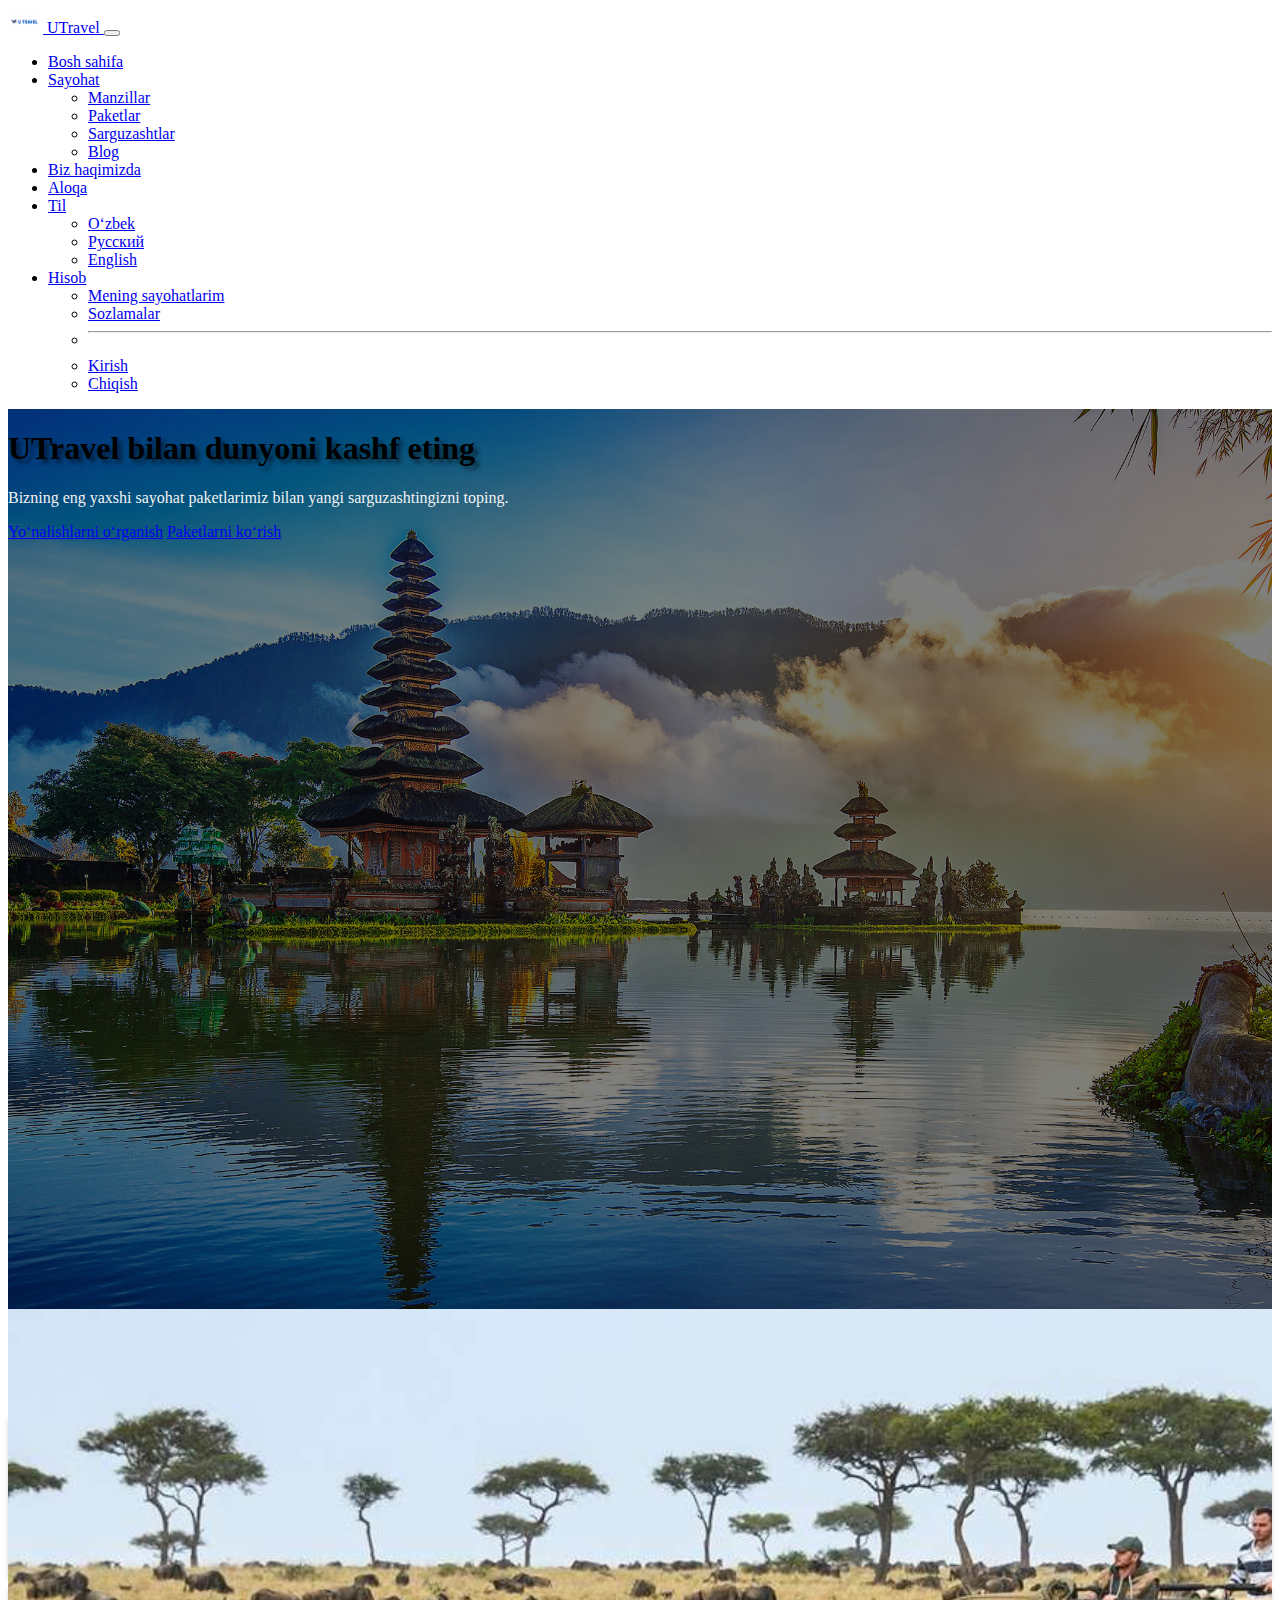
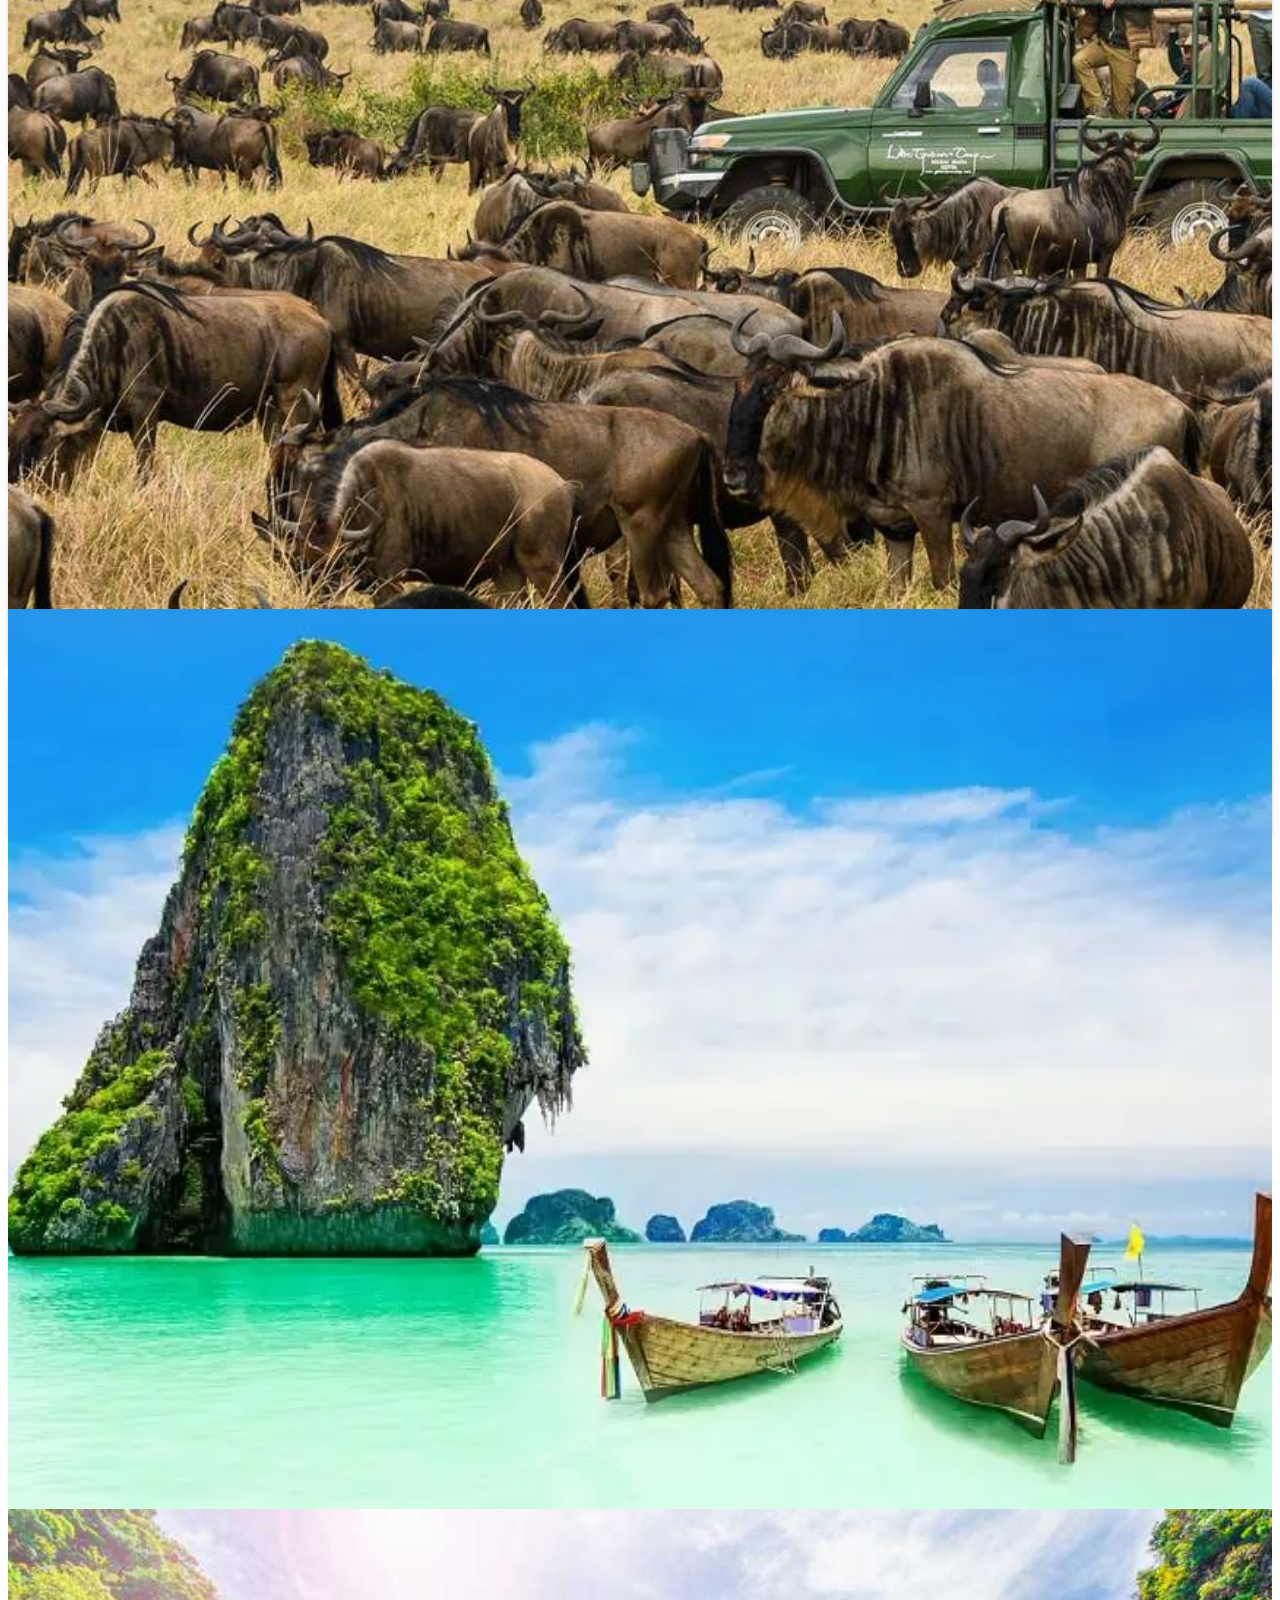
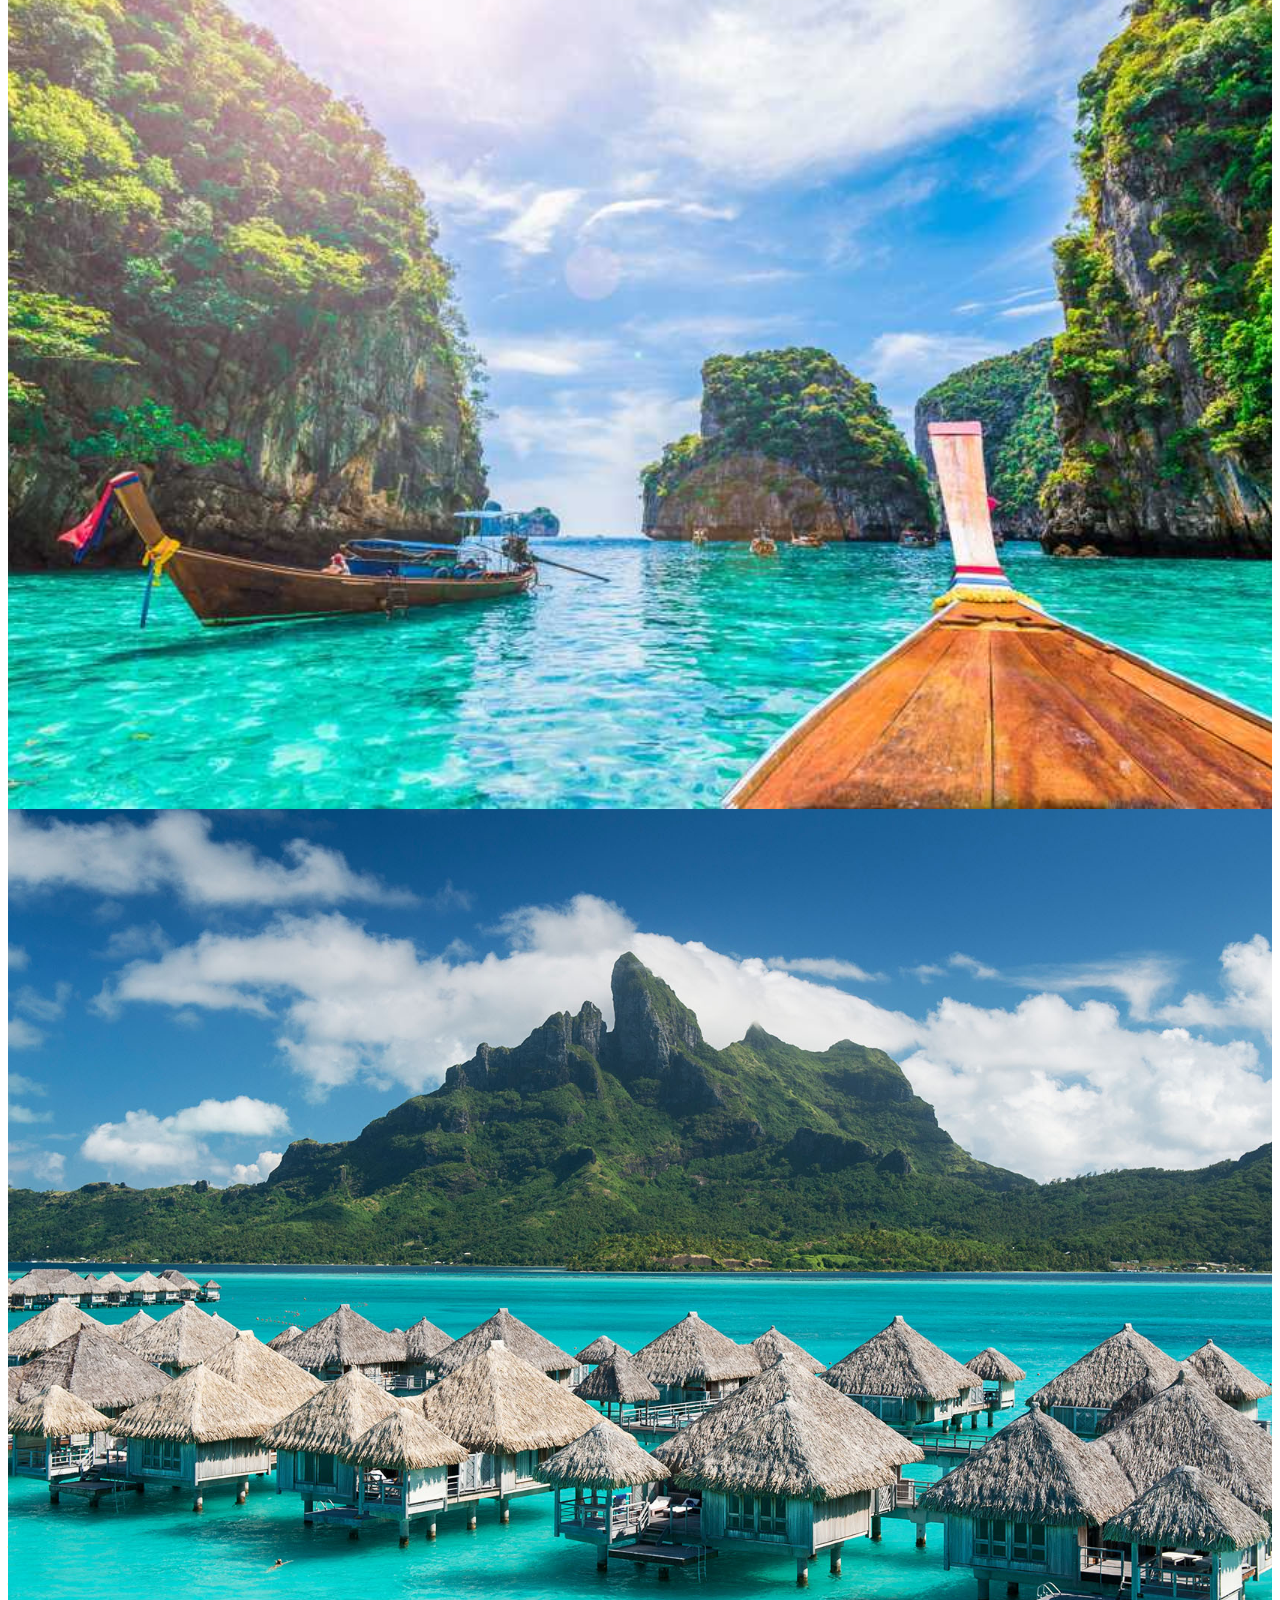
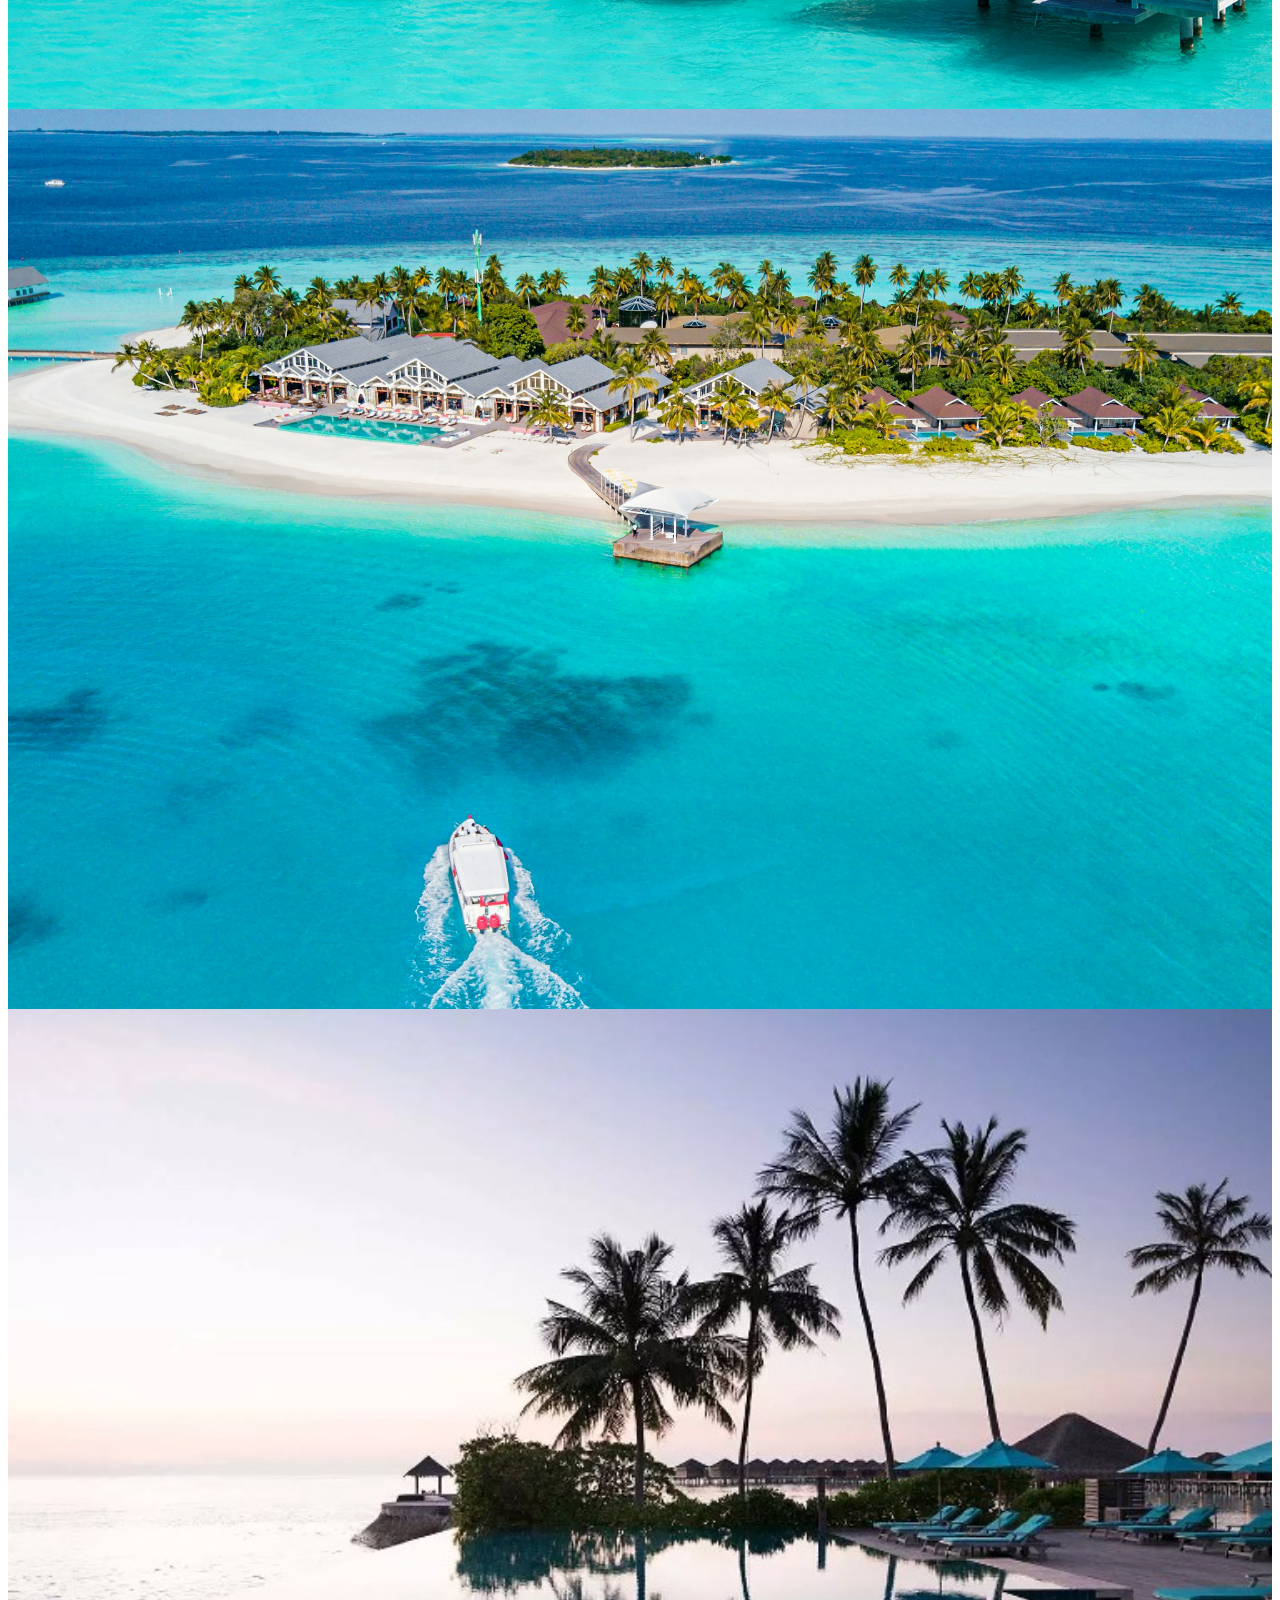
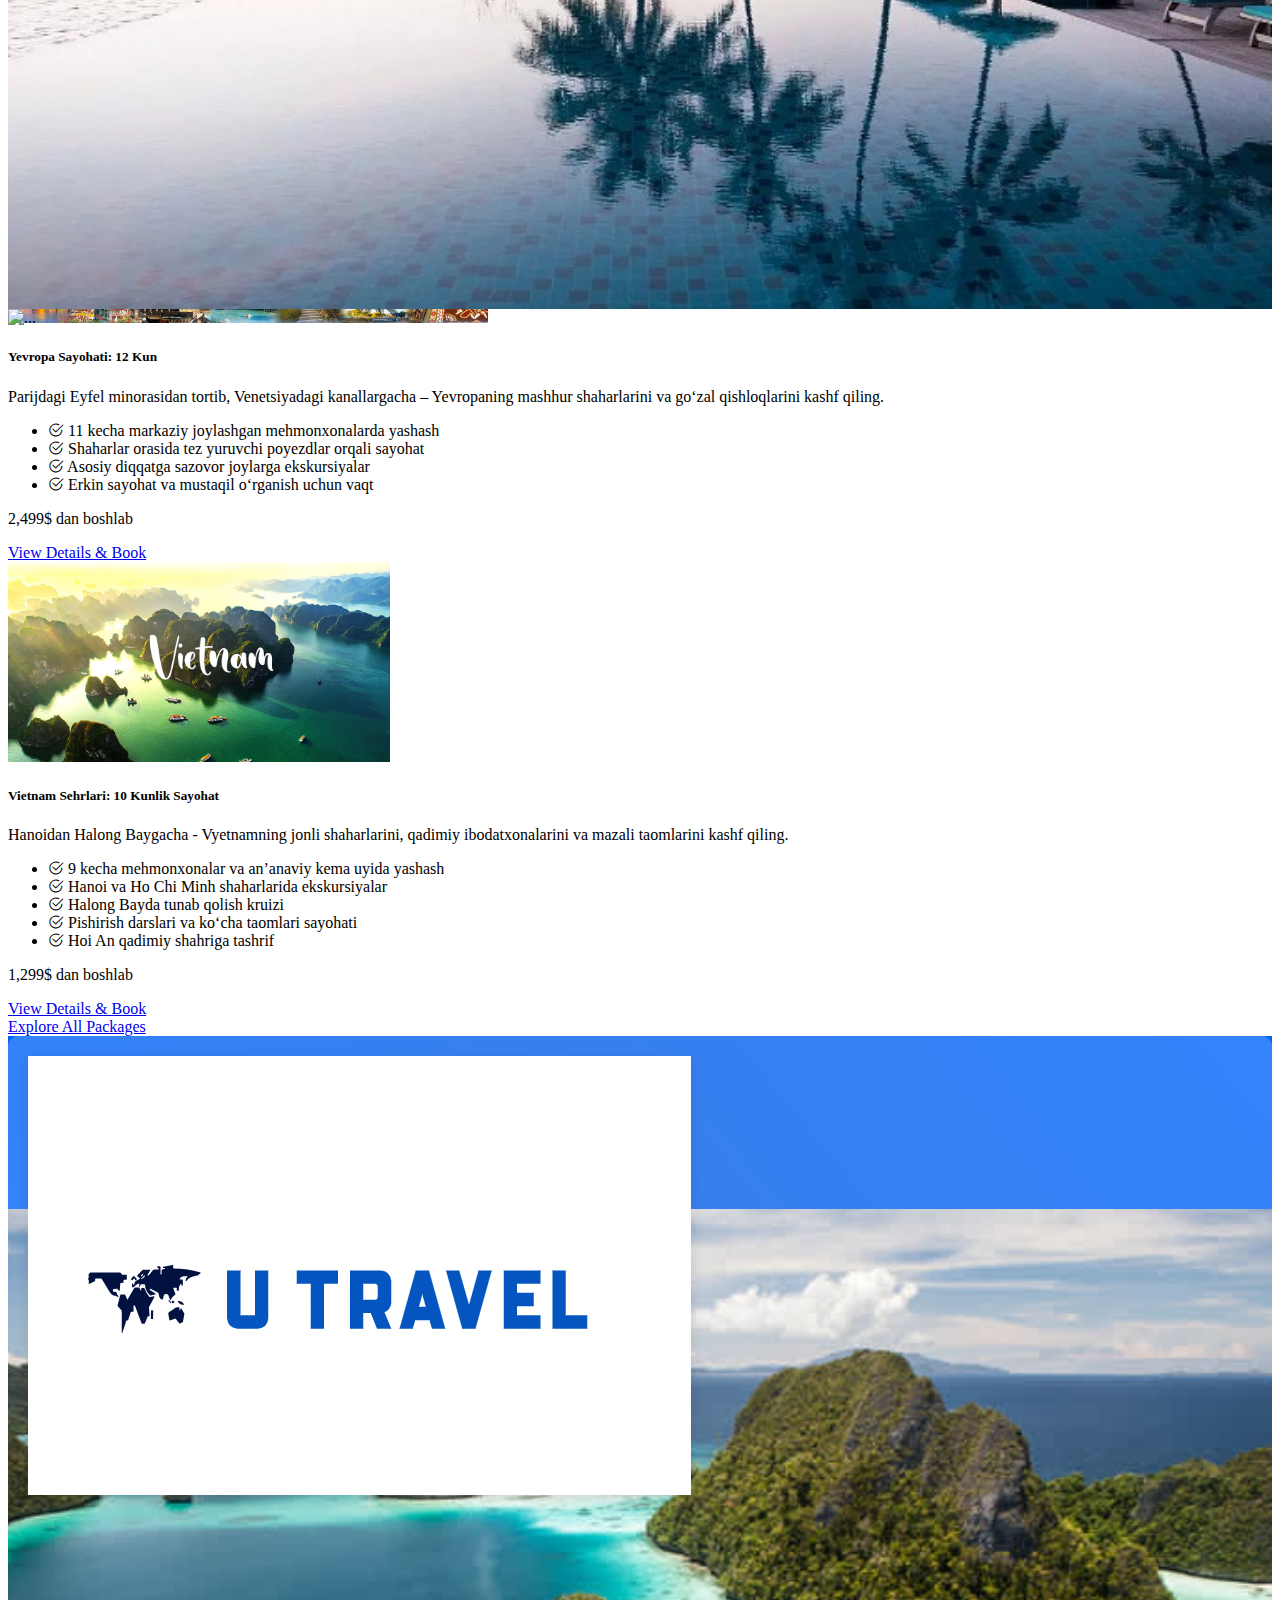
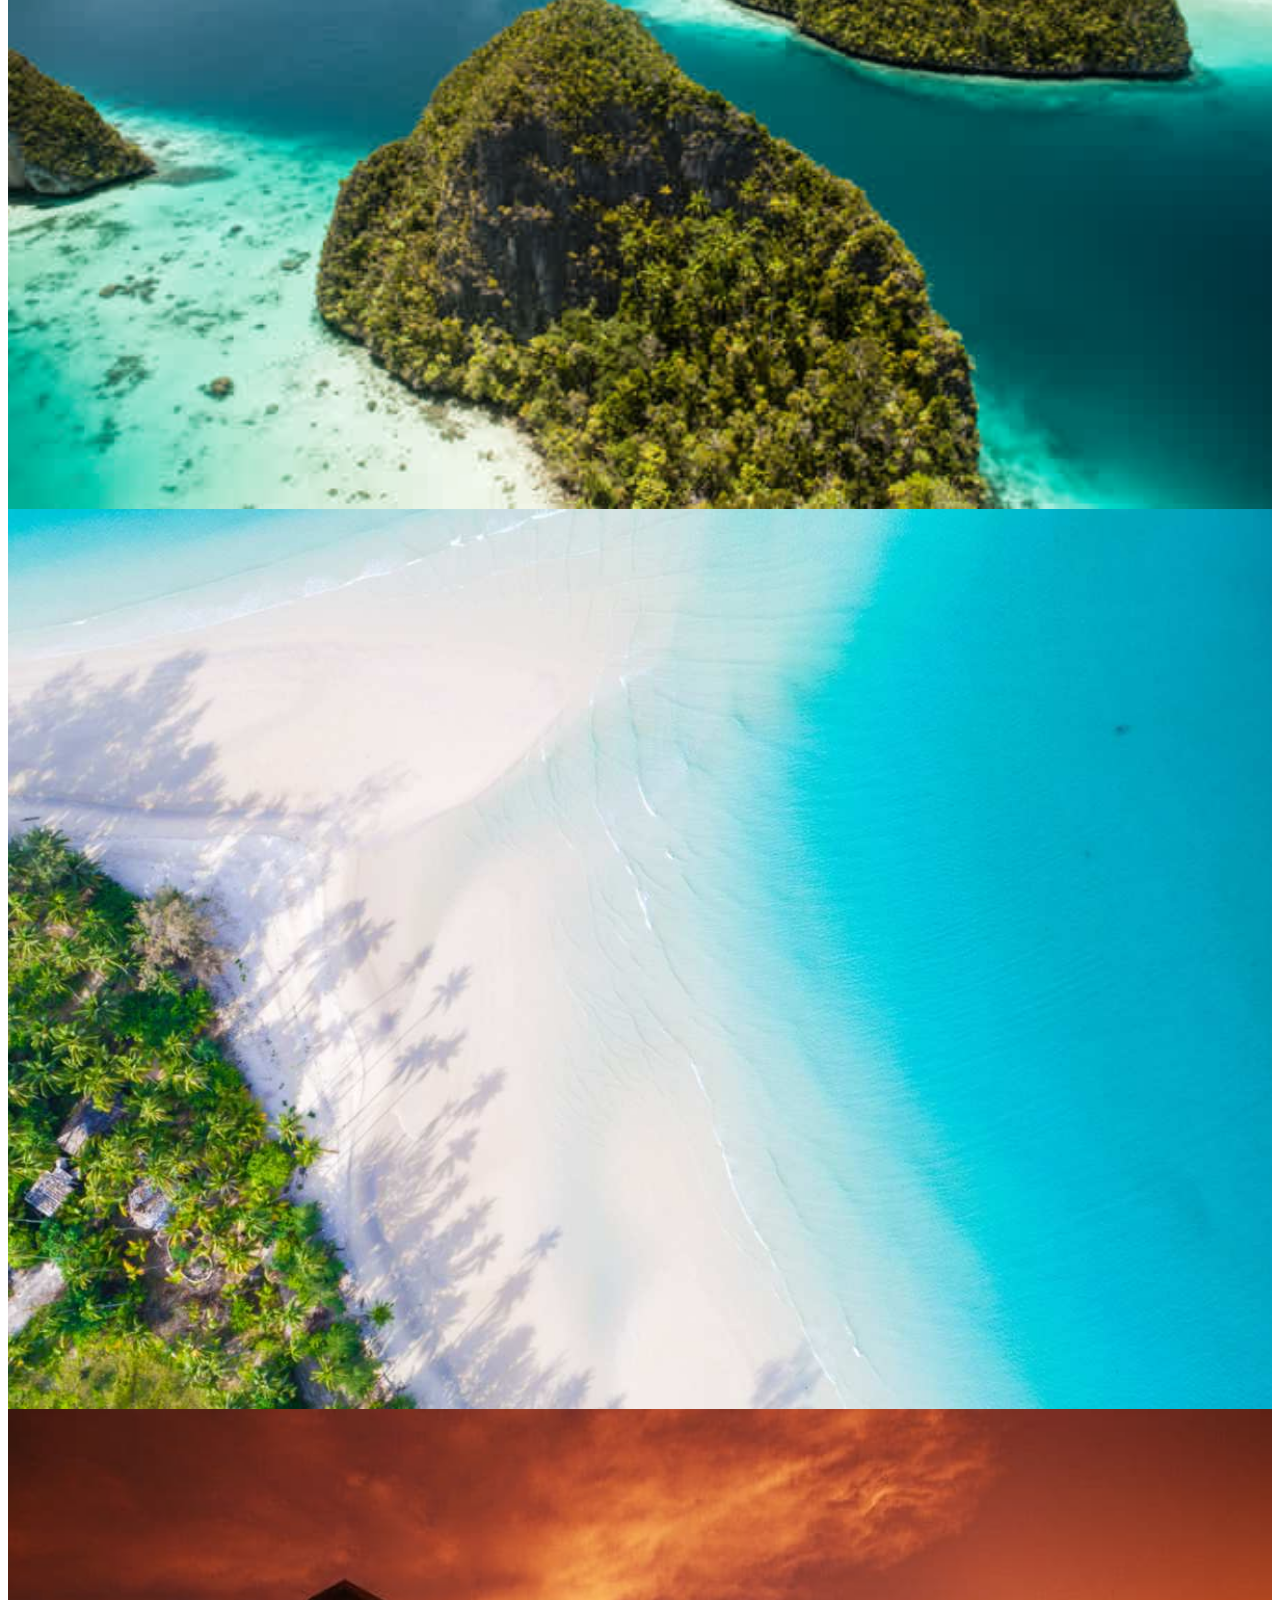
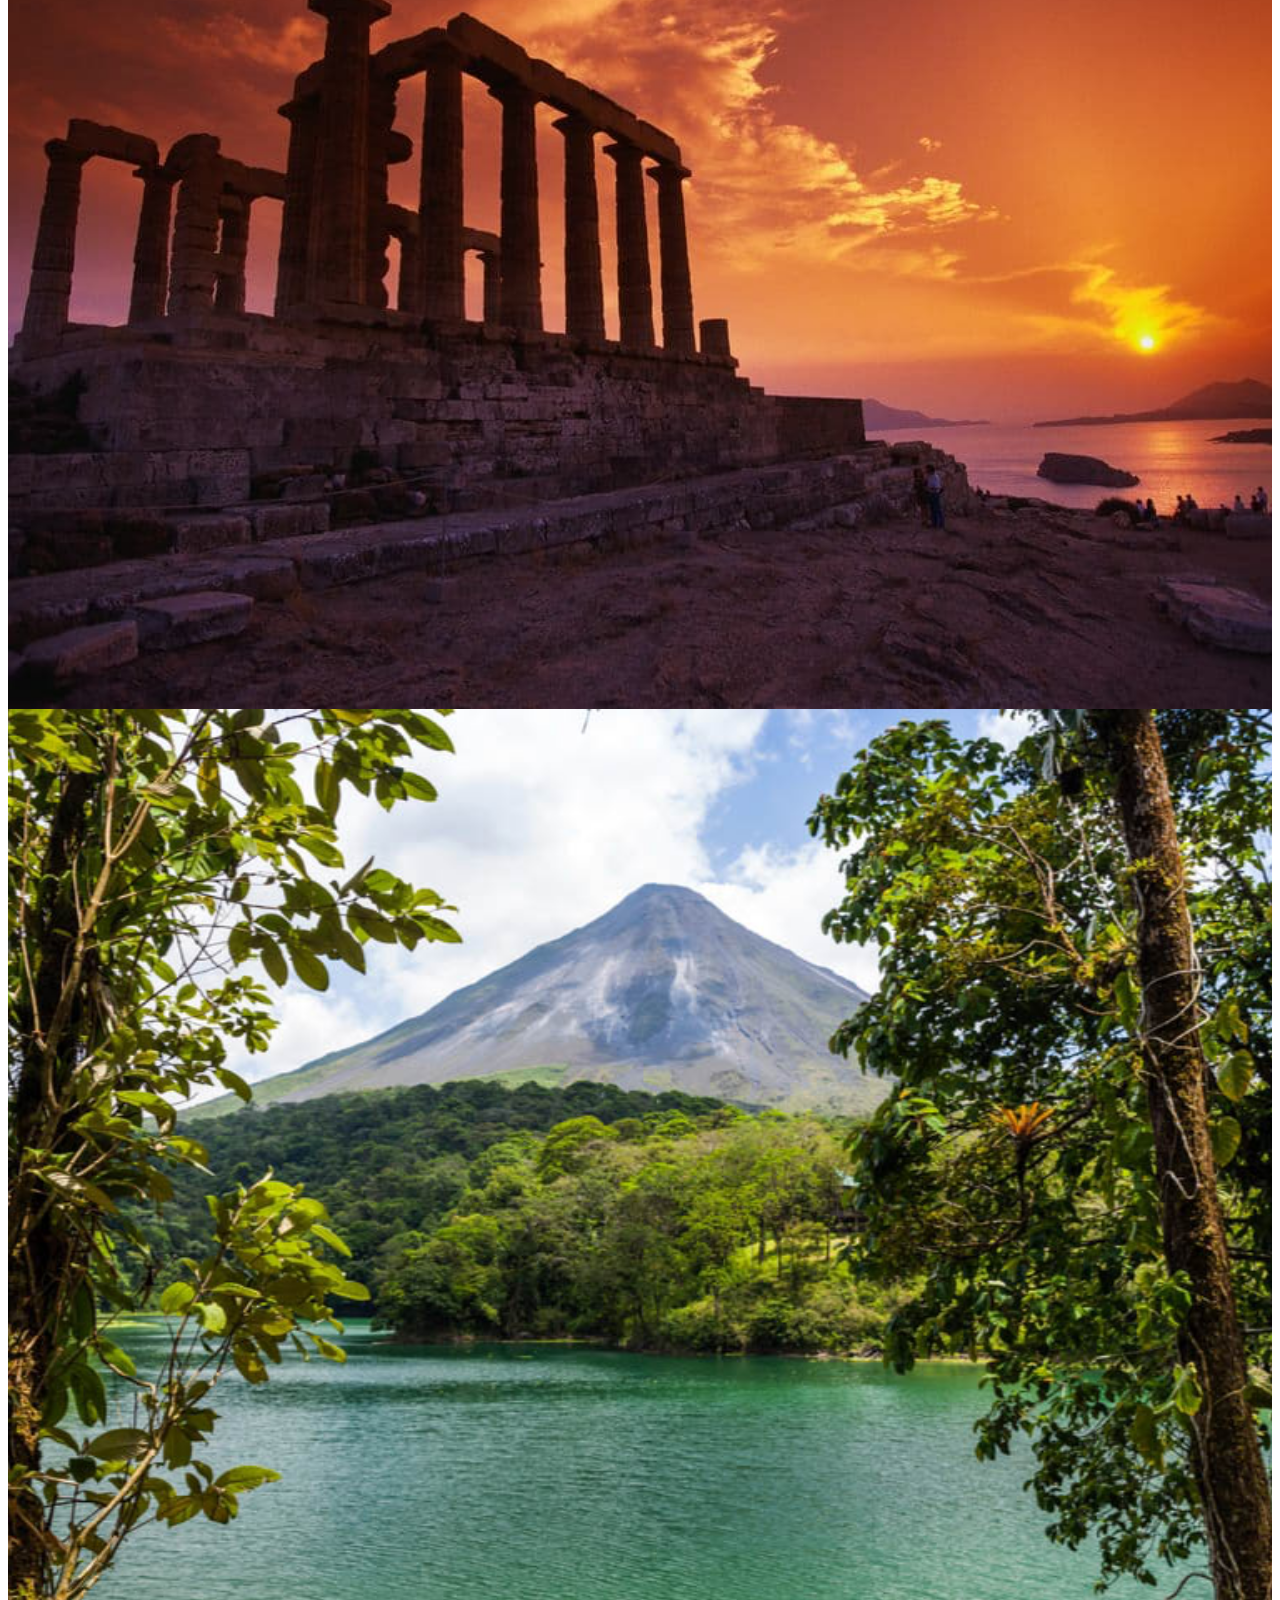
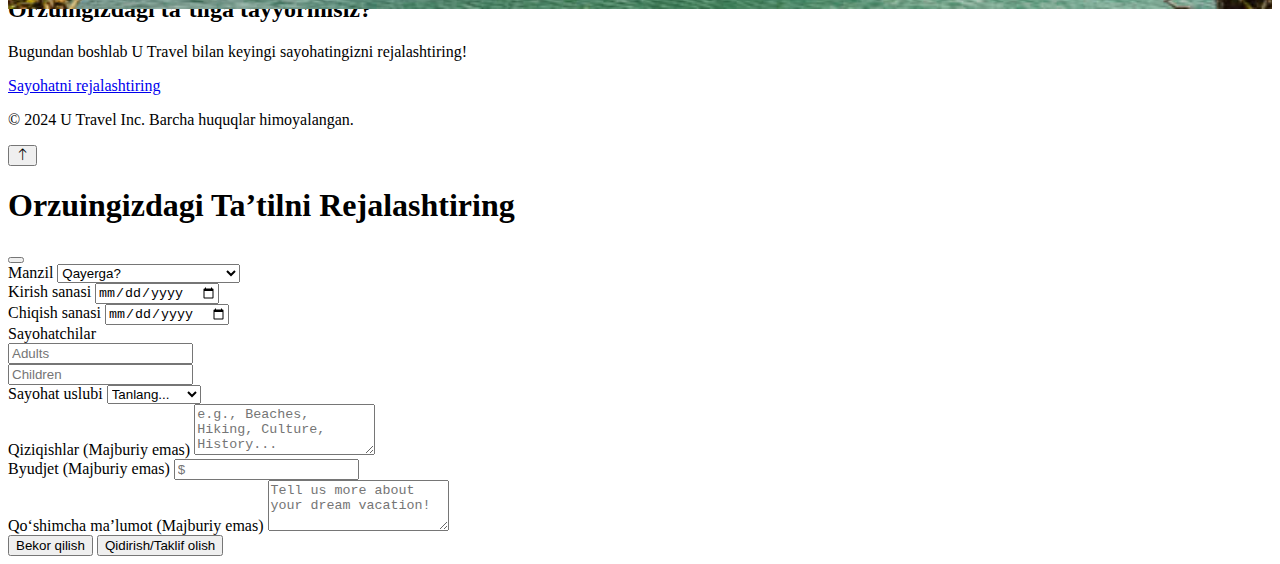
==== commit 5935b551: "Package section" ====
--- a/index.html
+++ b/index.html
@@ -402,7 +402,7 @@
           </div>
         </div>
         <div class="text-center mt-5">
-          <a href="#" class="btn btn-warning">Explore More Destinations</a>
+          <a href="#" class="btn btn-warning" id="explore-more">Explore More Destinations</a>
         </div>
       </div>
     </section>
@@ -413,7 +413,7 @@
           for You</h2>
         <p class="lead mb-5 text-center" id="packages-subtitle">Discover our exclusive travel packages designed to ignite your wanderlust.</p>
 
-        <div class="row row-cols-1 row-cols-md-2 row-cols-lg-4 g-4 align-items-center justify-content-center" id="packages-container">
+        <div class="row row-cols-1 row-cols-md-2 row-cols-lg-4 g-4 align-items-center justify-content-center" id="packageCards">
           <div class="col">
             <div class="card shadow-sm">
               <img src="./static/img/bali-package.jpg" class="card-img-top" alt="Bali Package">
@@ -496,11 +496,9 @@
               </div>
             </div>
           </div>
-
-
         </div>
         <div class="text-center mt-5">
-          <a href="#" class="btn btn-warning">Explore All Packages</a>
+          <a href="#" class="btn btn-warning" id="package-btn">Explore All Packages</a>
         </div>
       </div>
     </section>
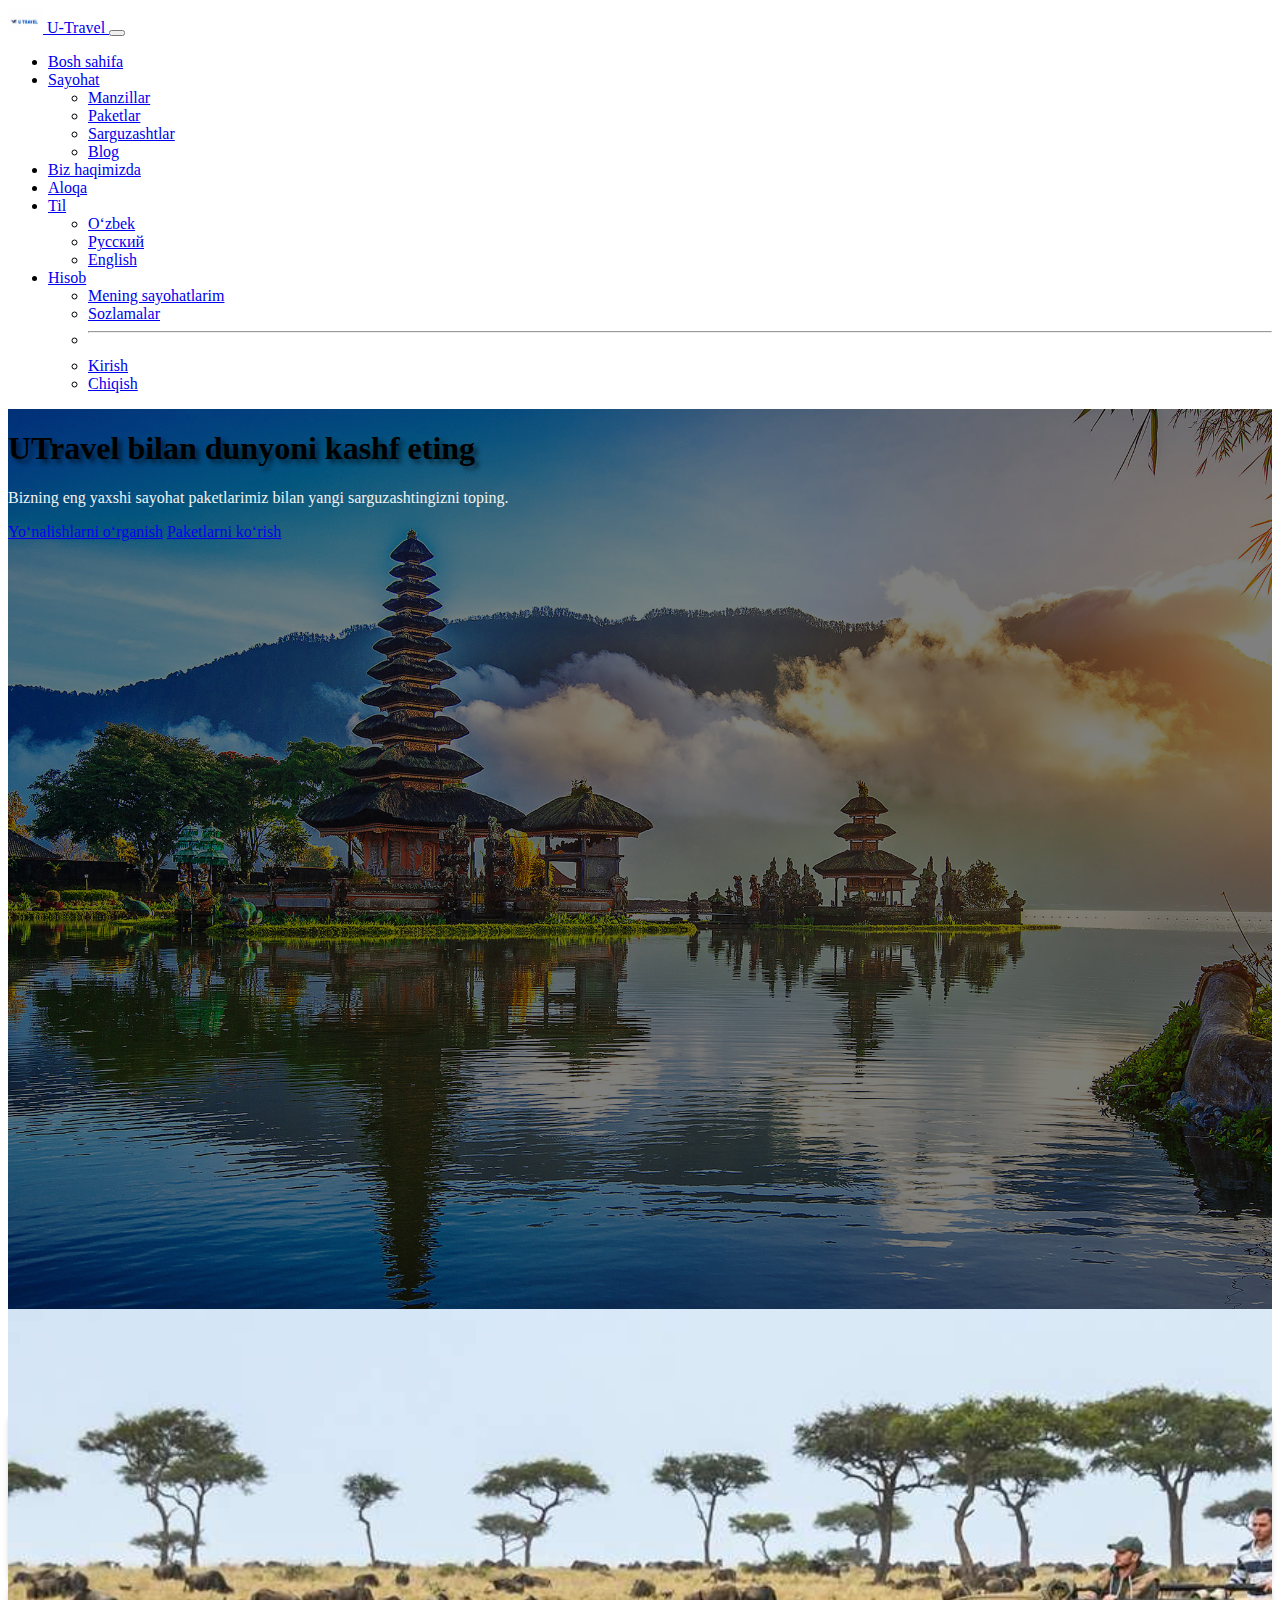
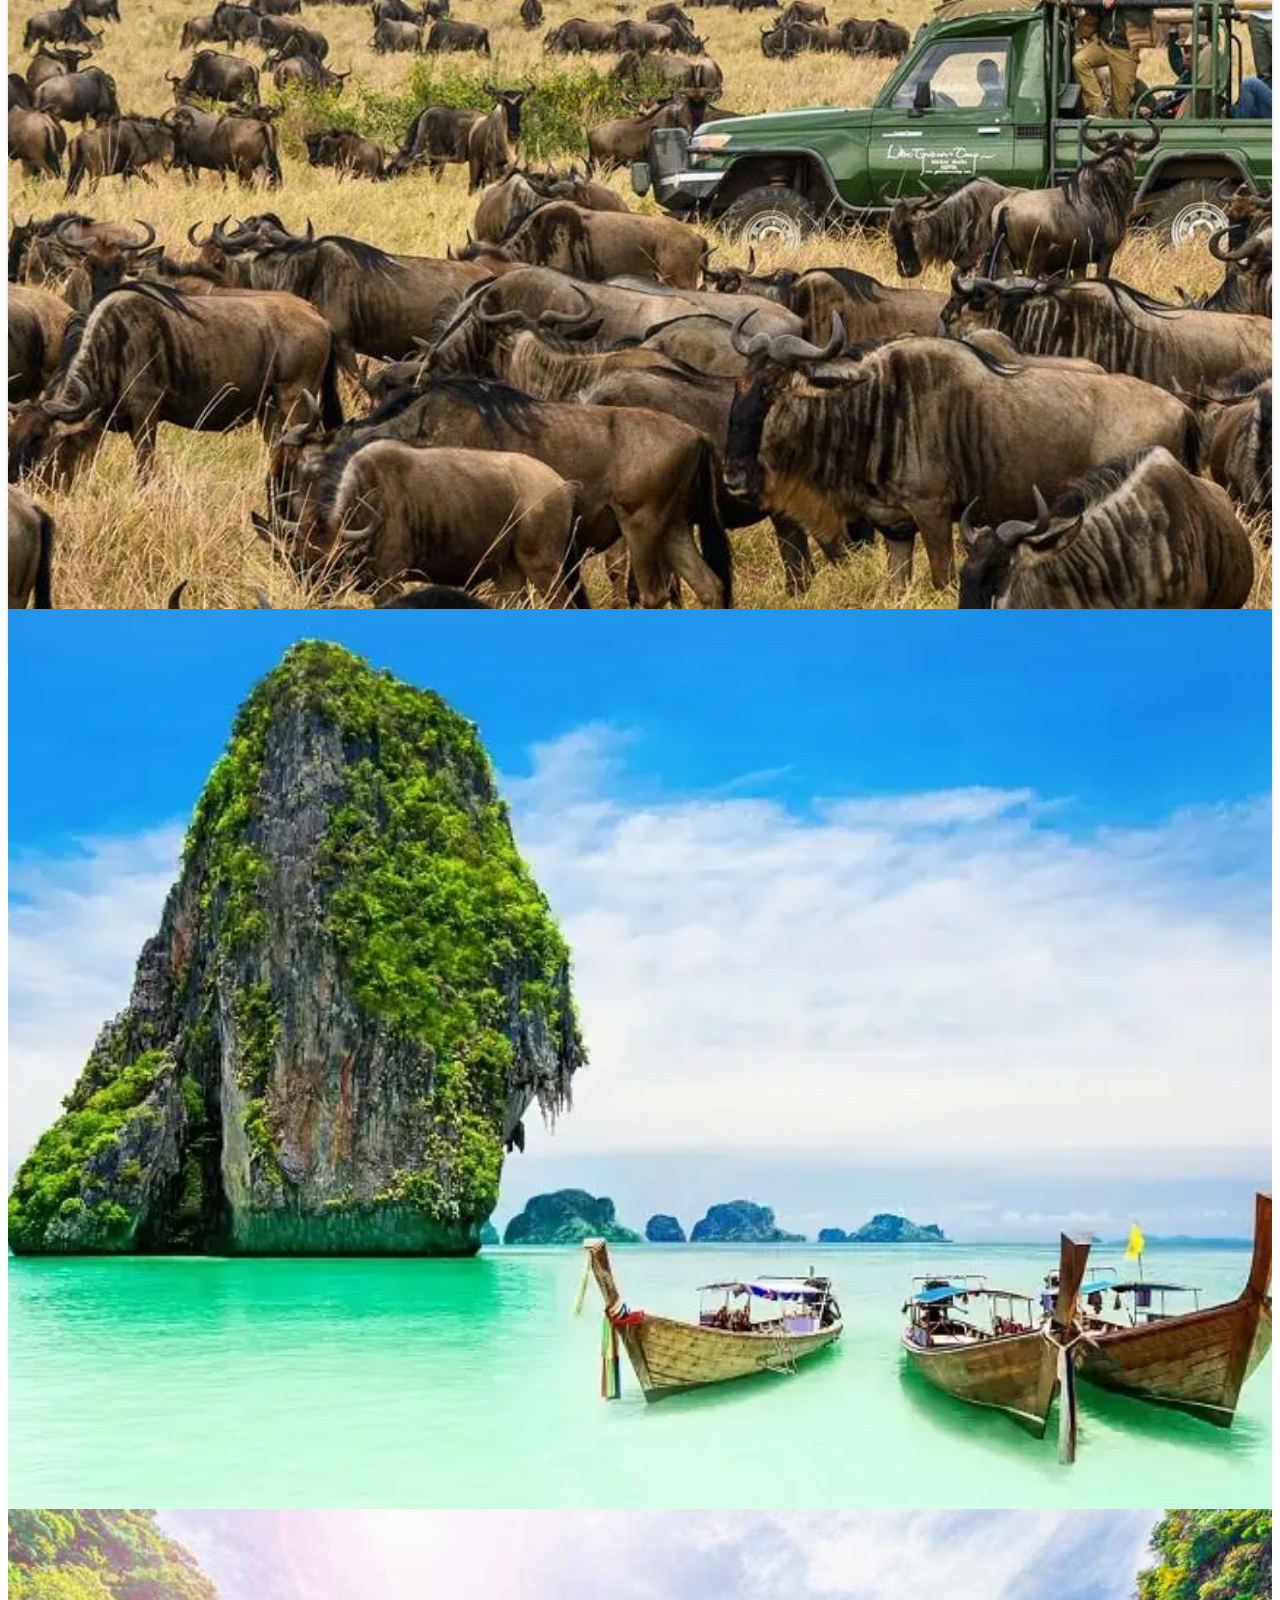
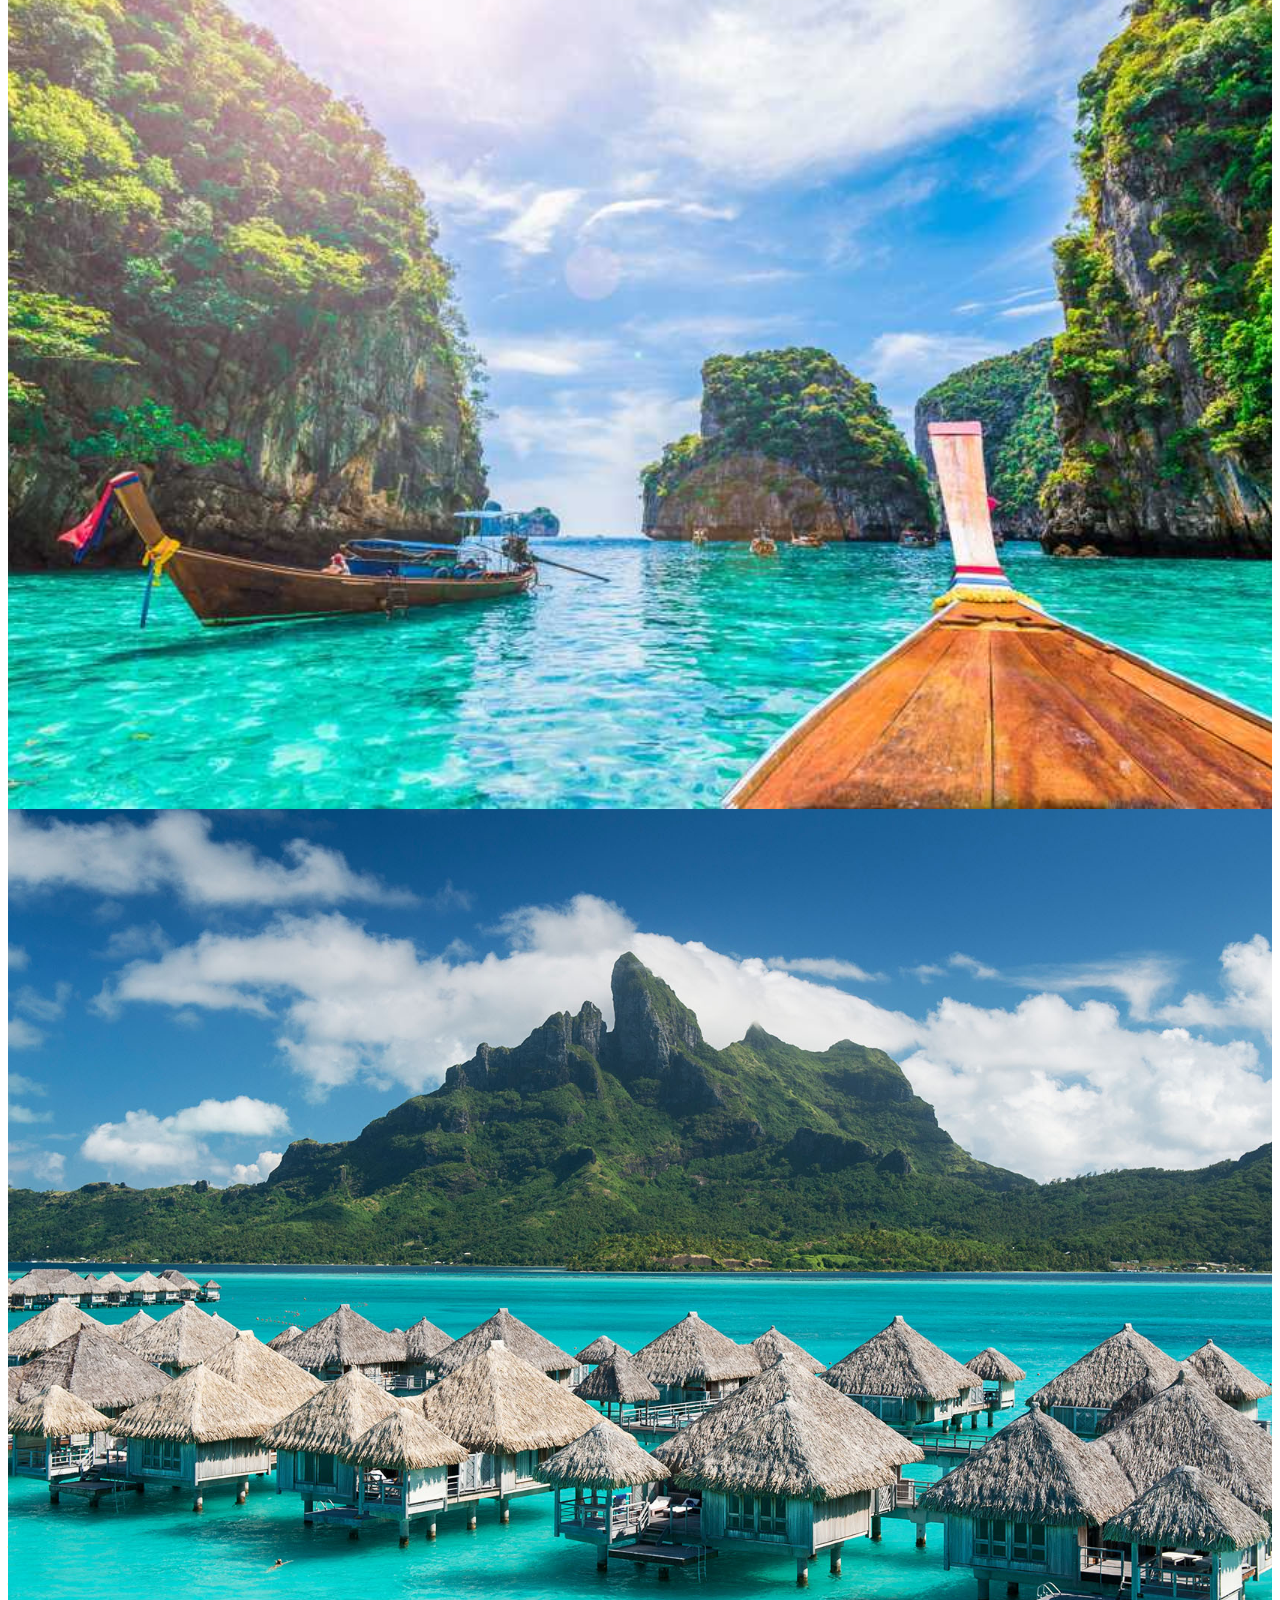
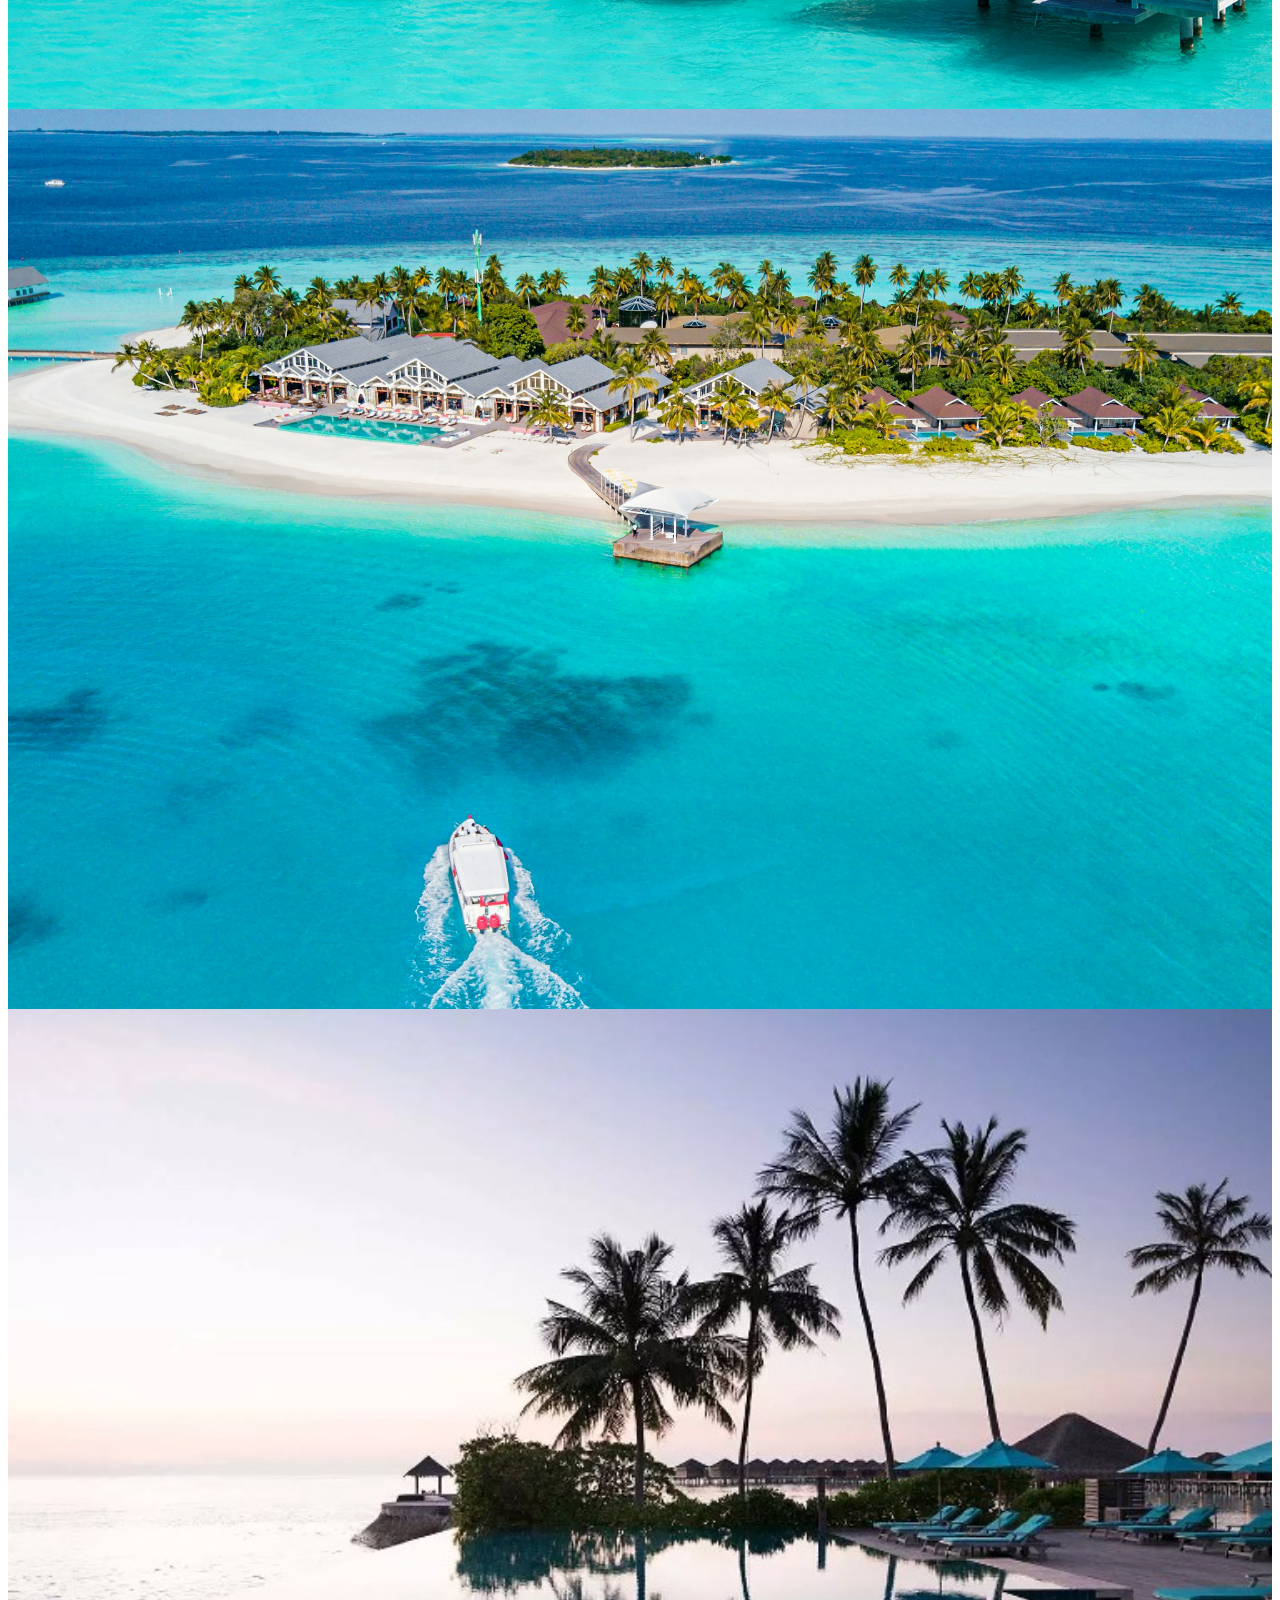
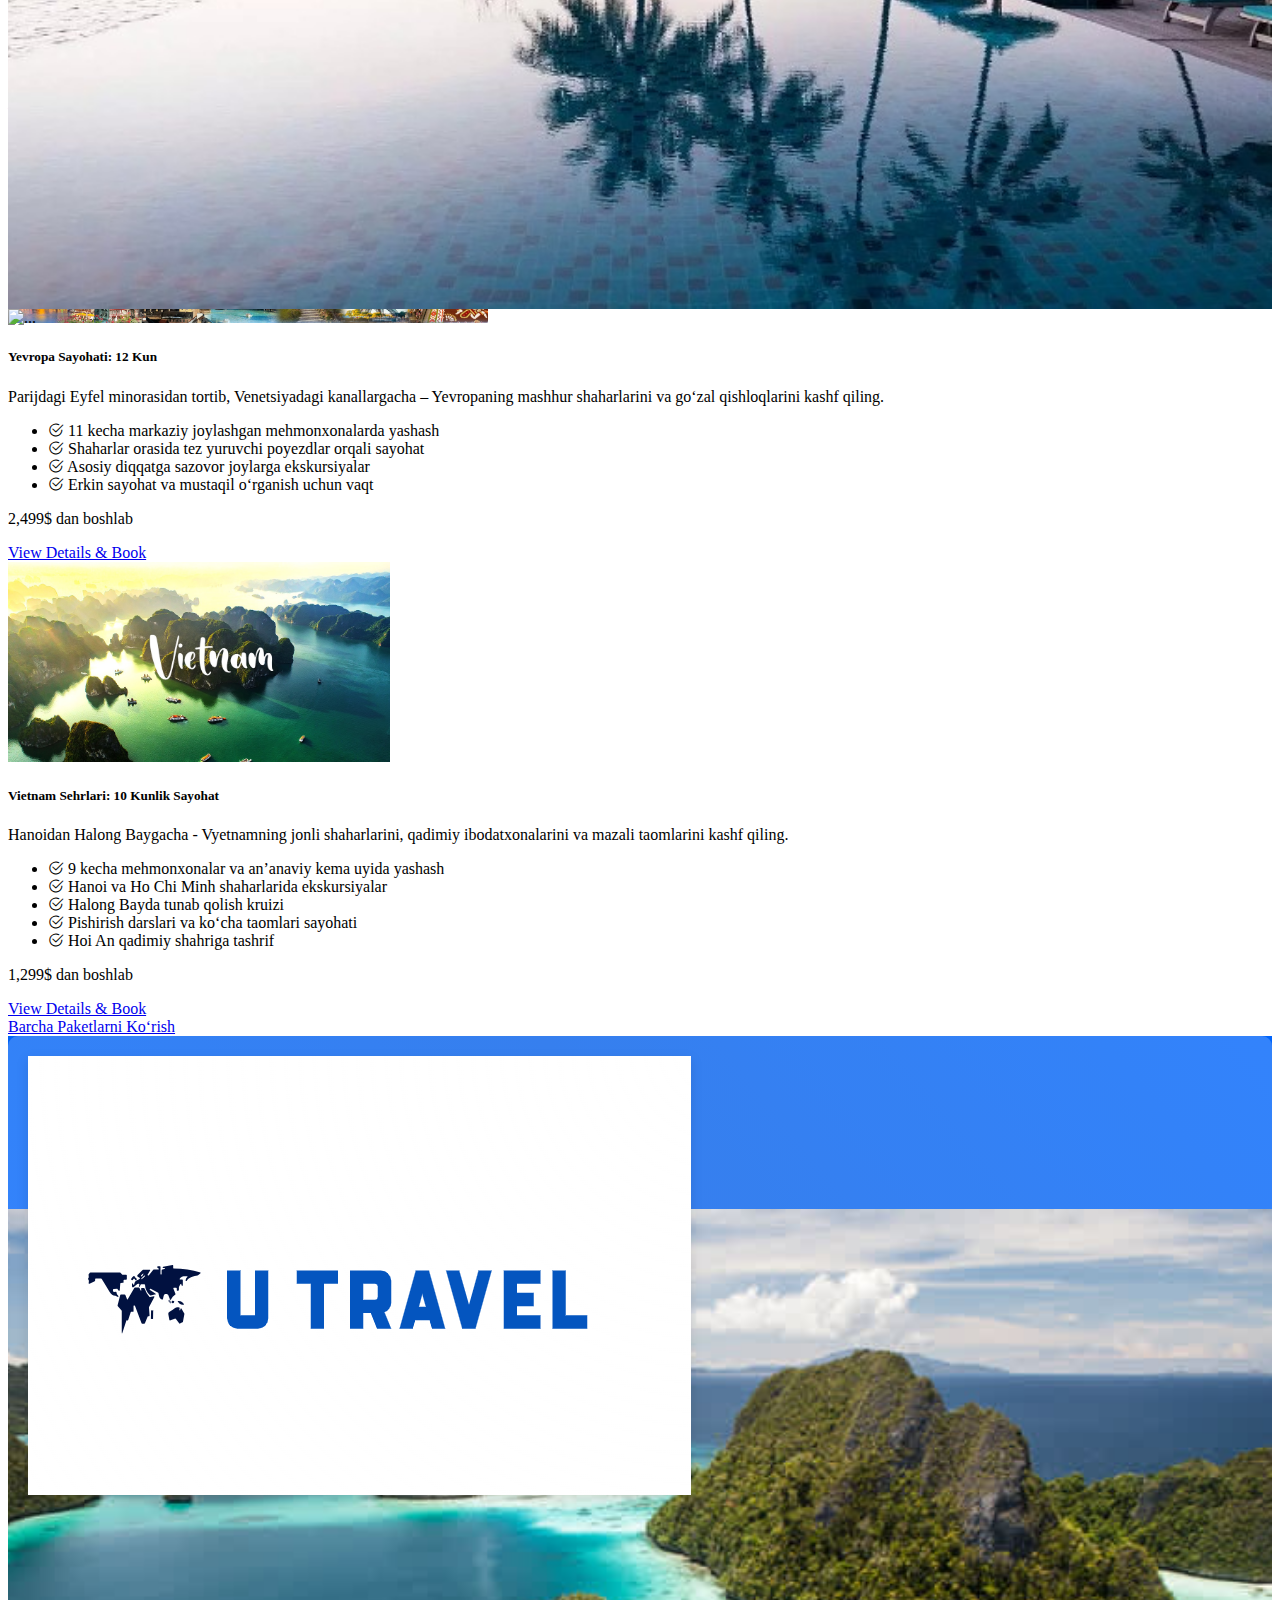
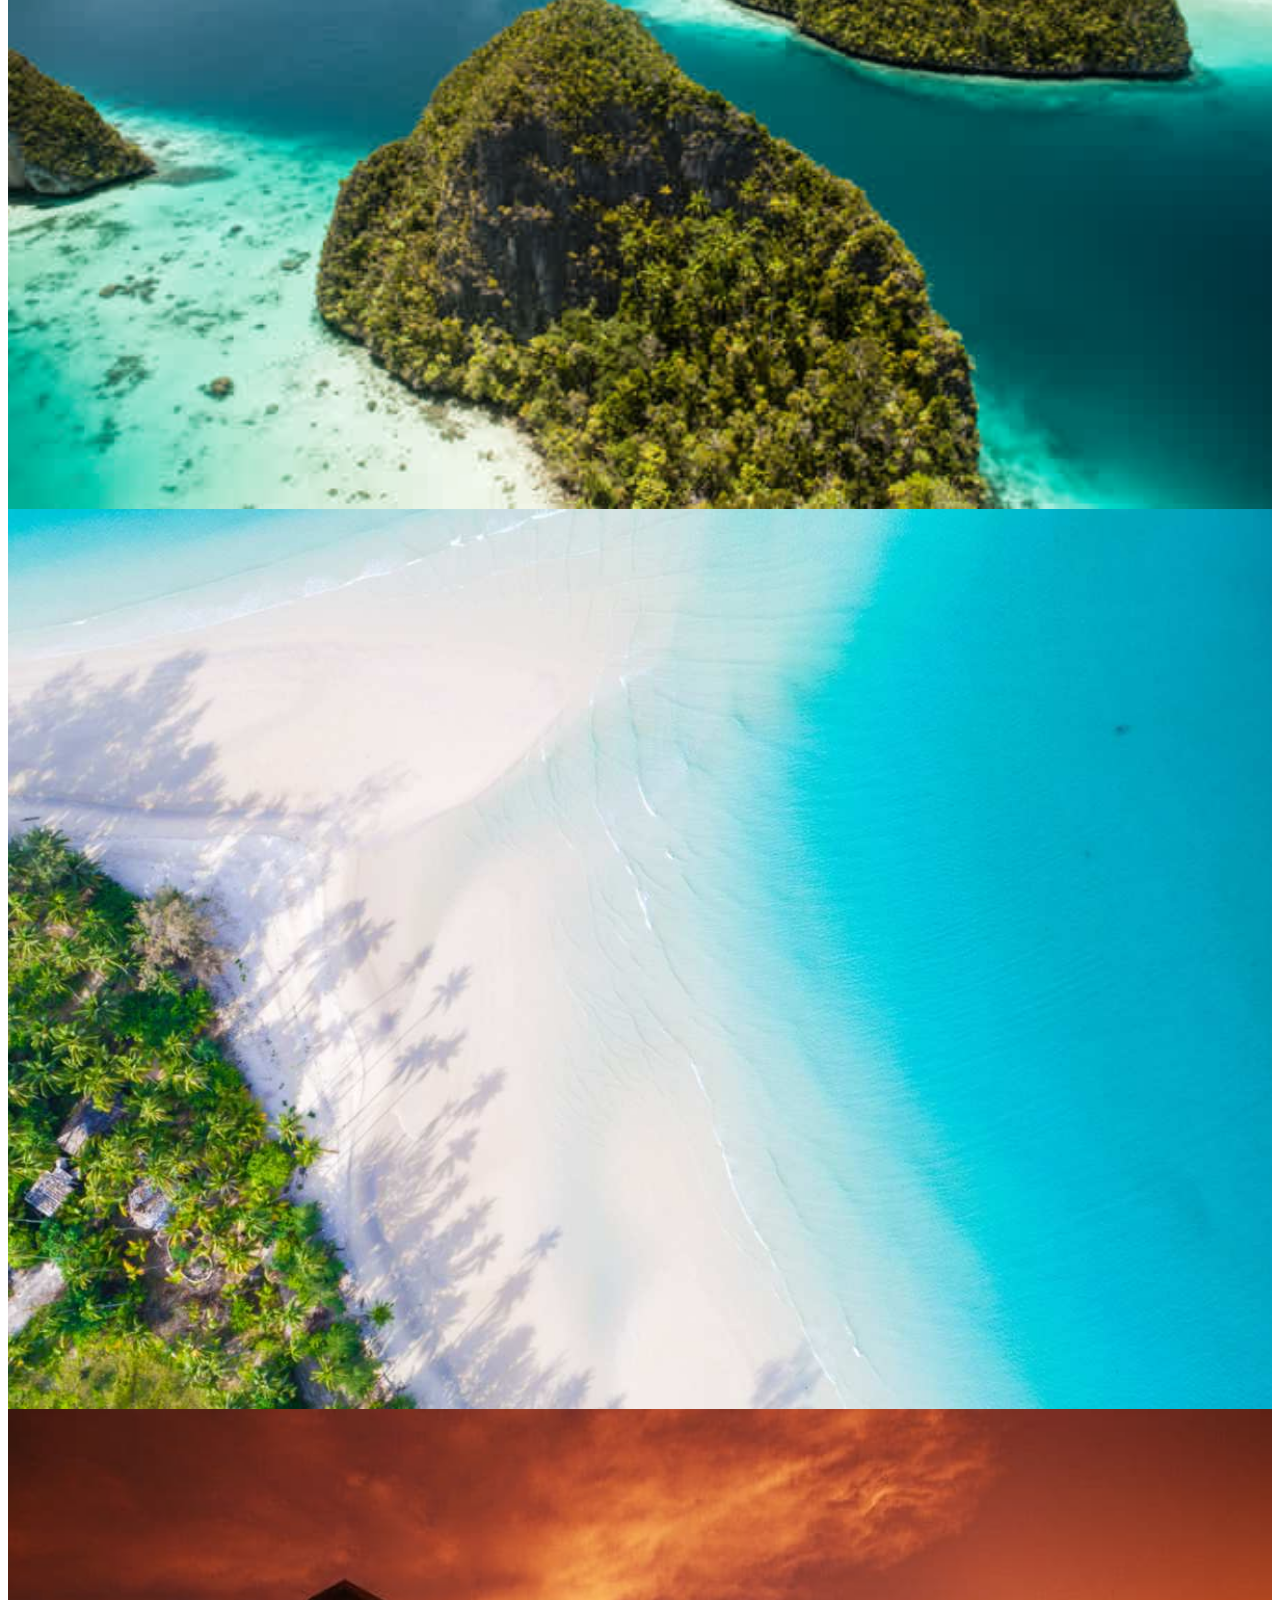
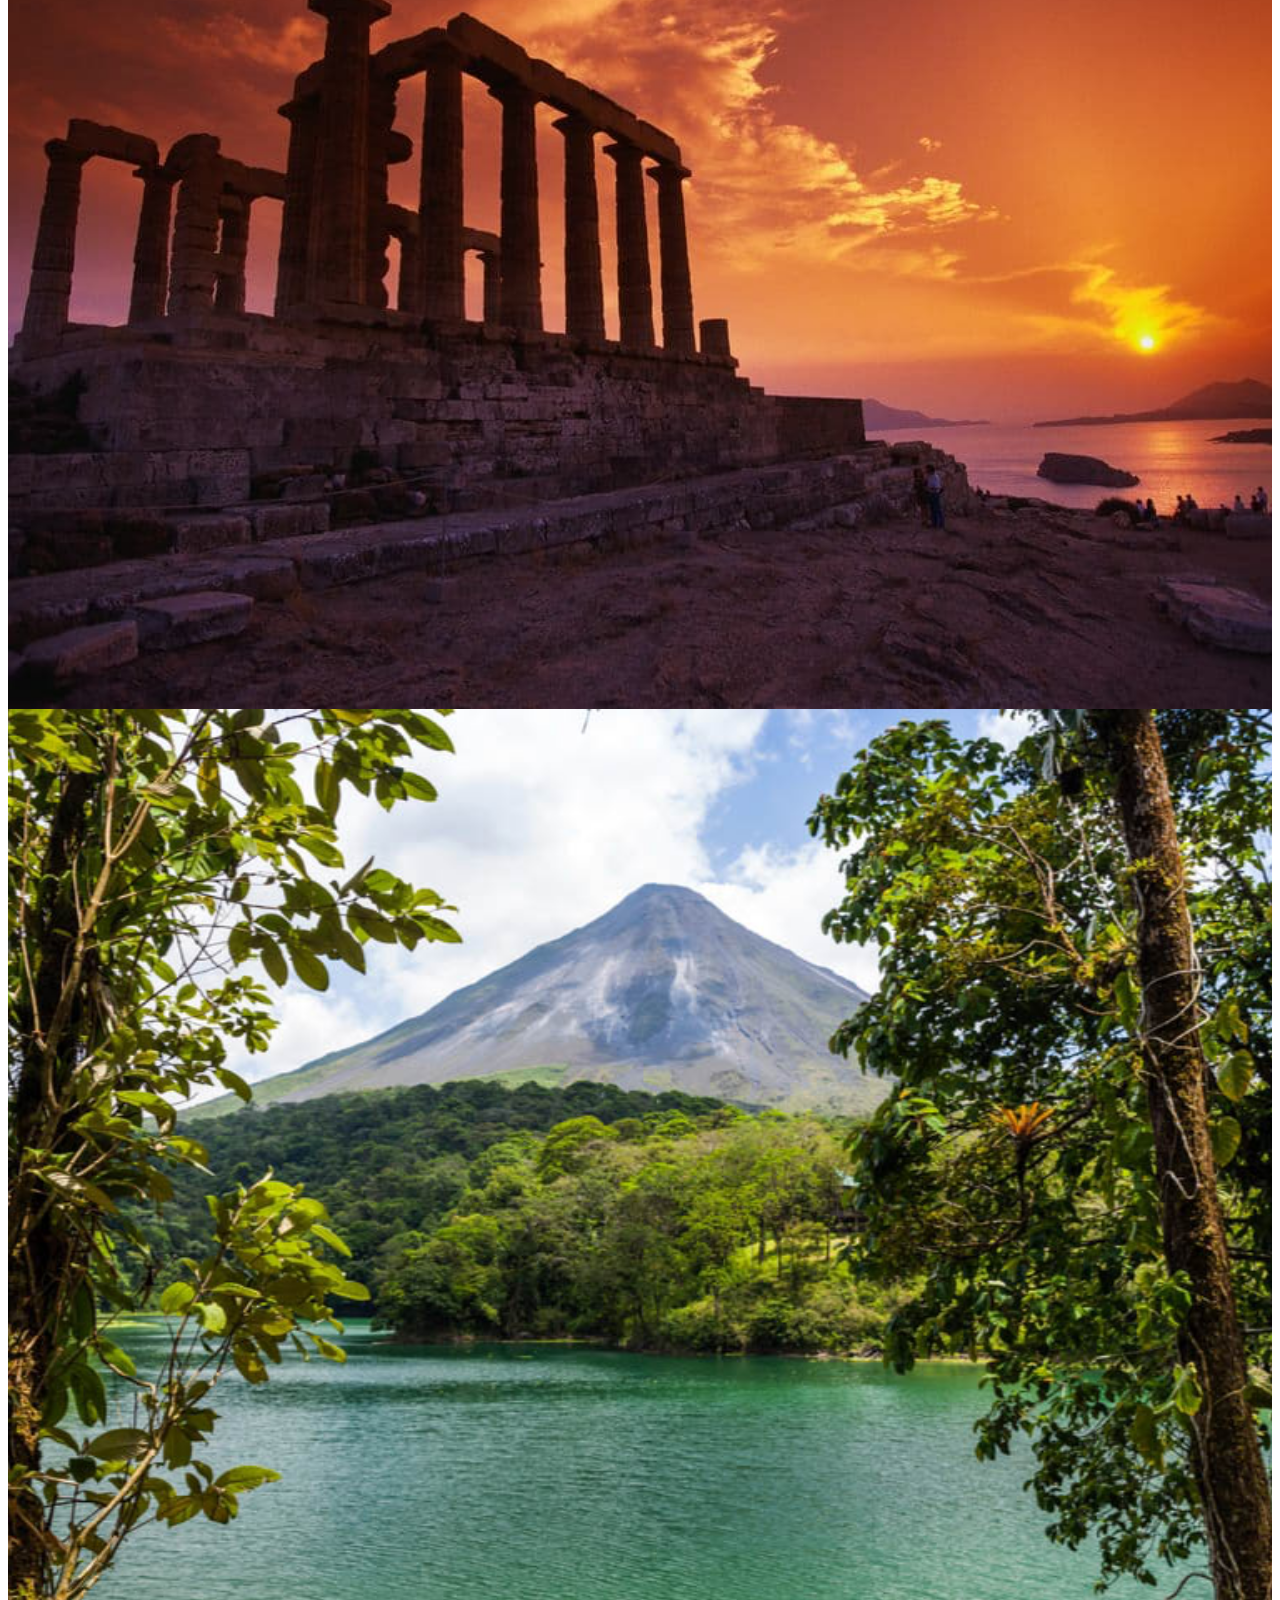
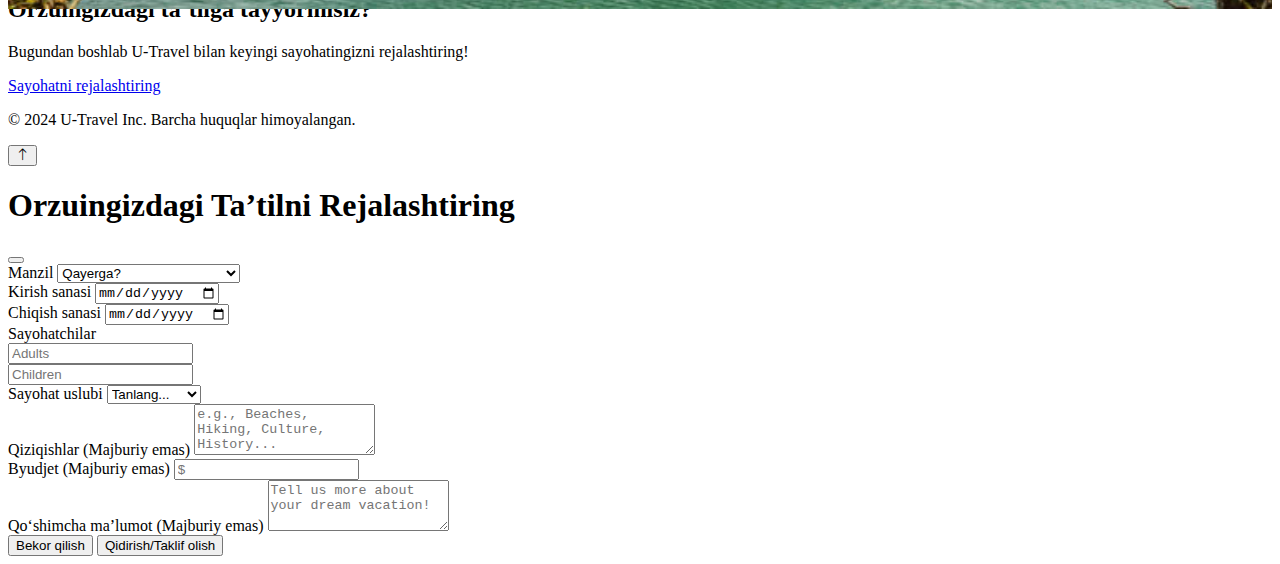
==== commit d49a0a97: "update" ====
--- a/index.html
+++ b/index.html
@@ -20,7 +20,7 @@
     <div class="container-fluid">
       <a class="navbar-brand" href="./index.html">
         <img src="./static/img/utravel.png" alt="logo" loading="lazy" class="me-1 brand-logo rounded" width="35px" height="25px">
-        UTravel
+        U-Travel
       </a>
   
       <button class="navbar-toggler p-0 border-0" type="button" data-bs-toggle="collapse"
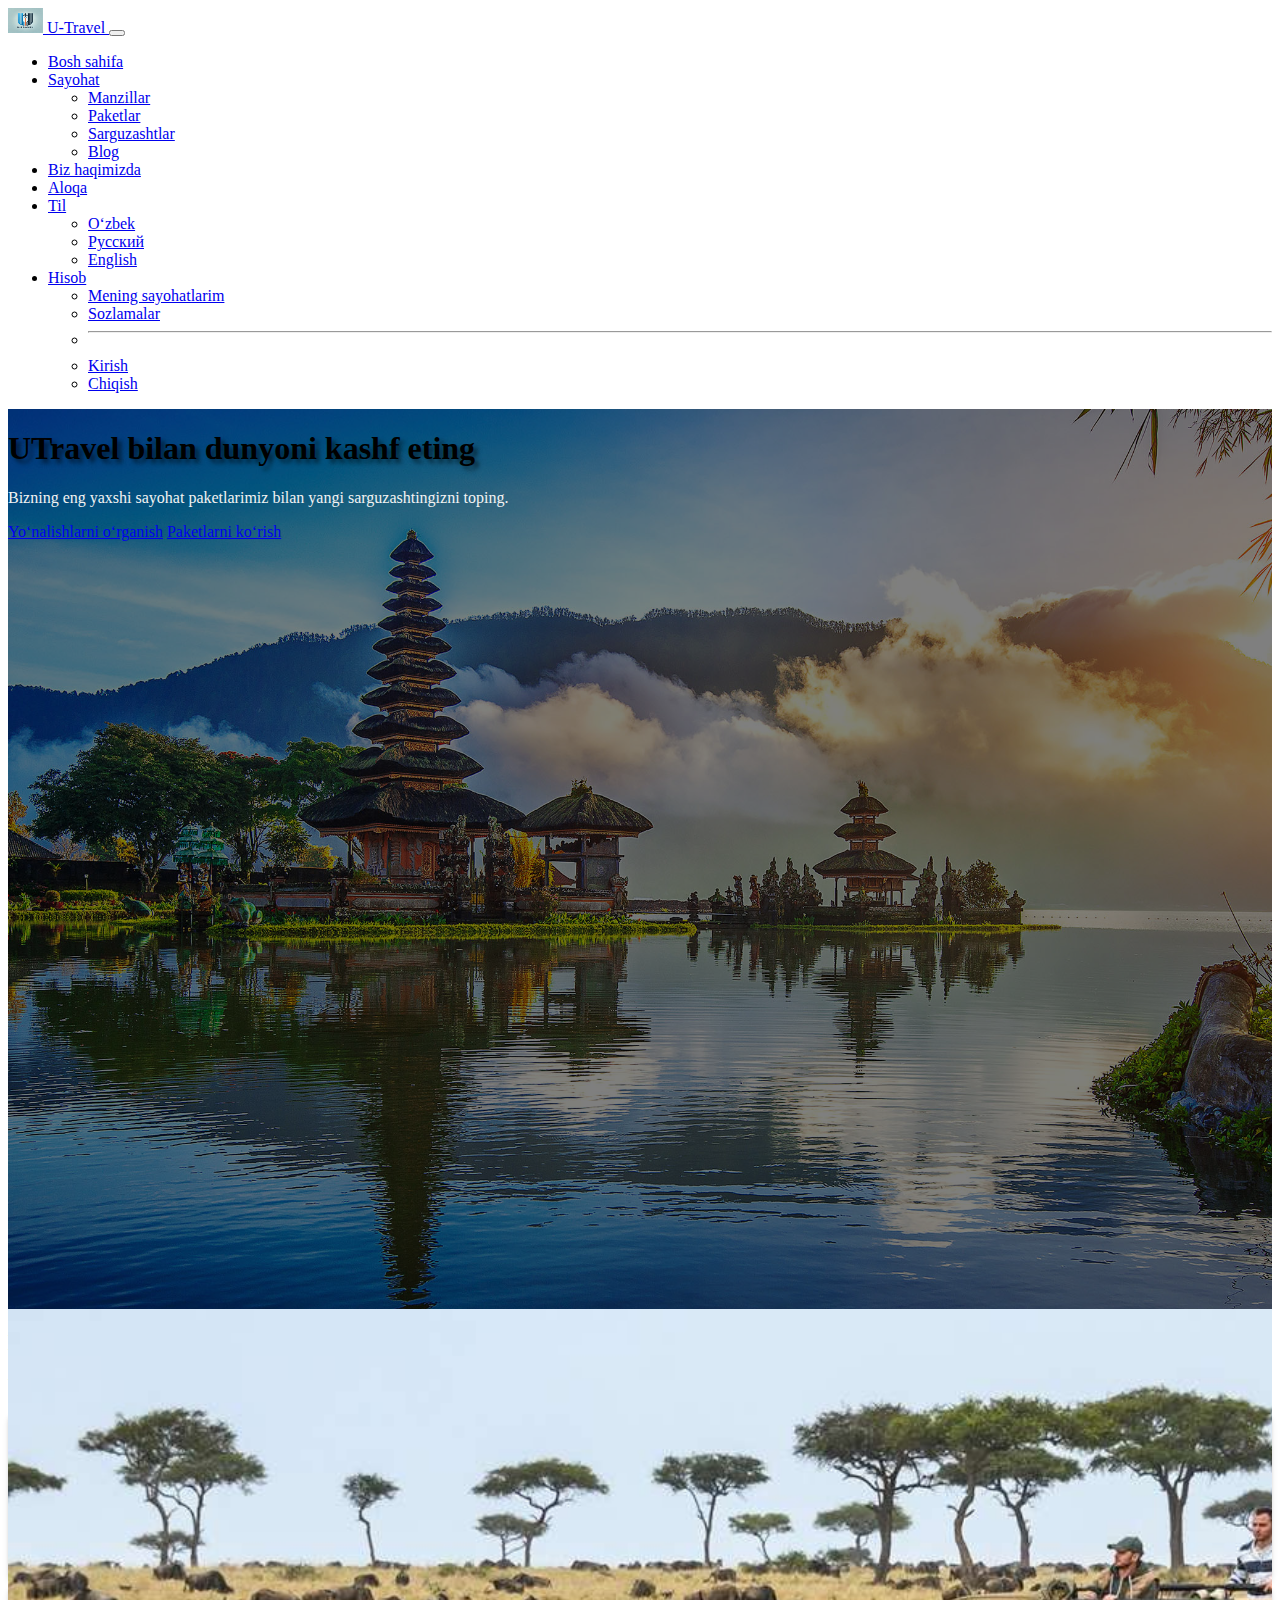
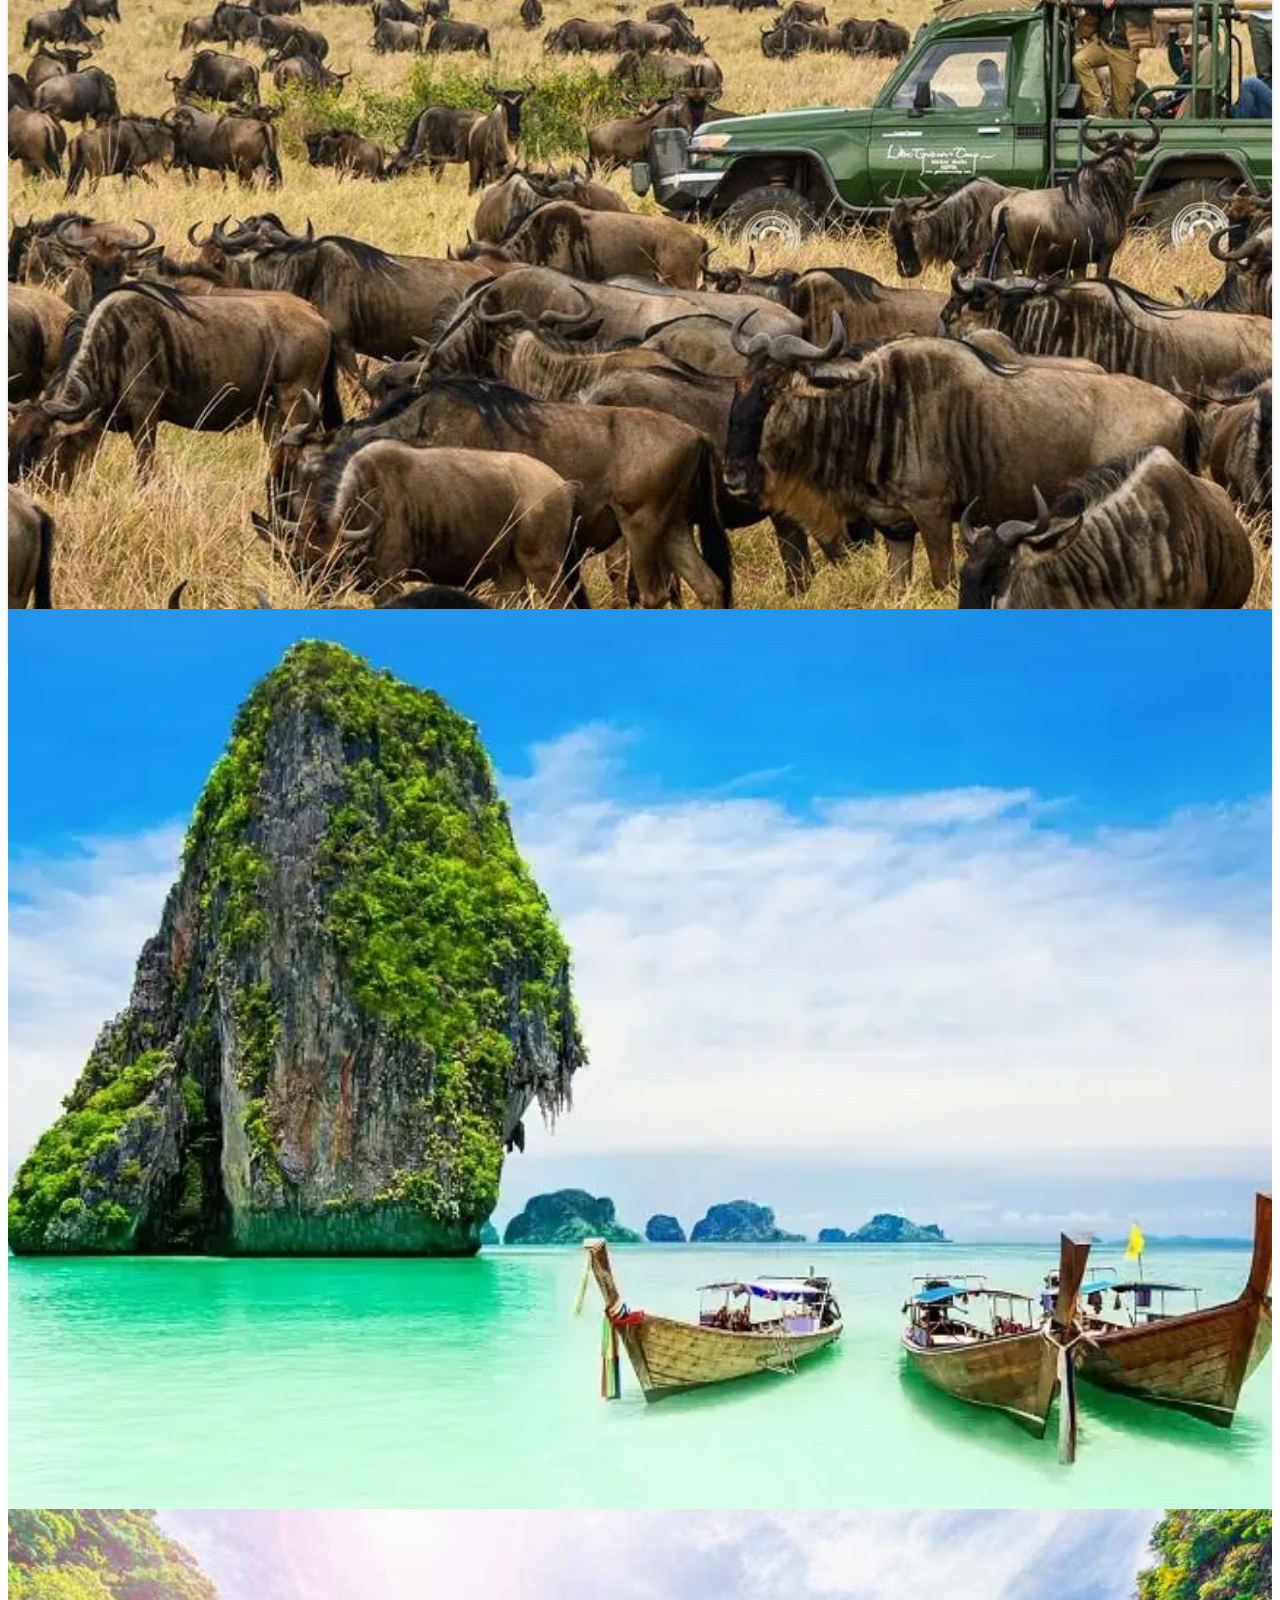
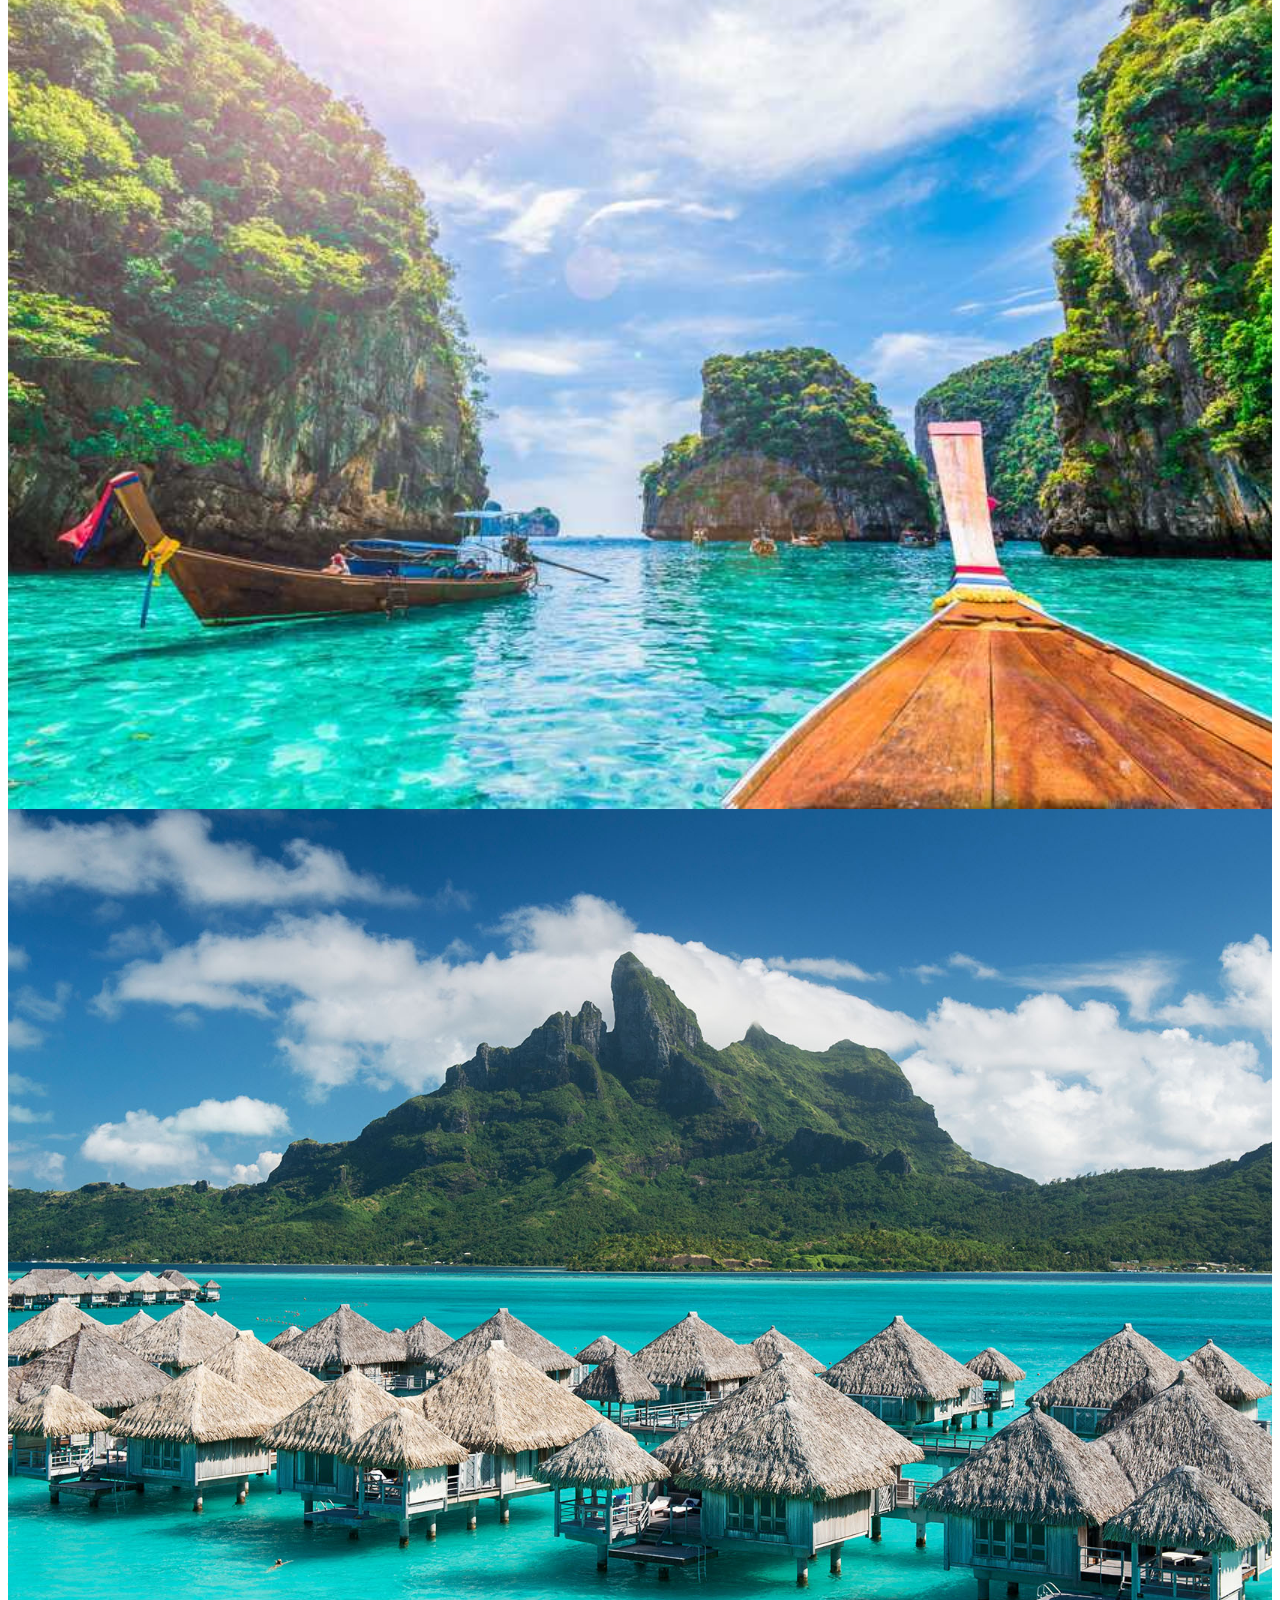
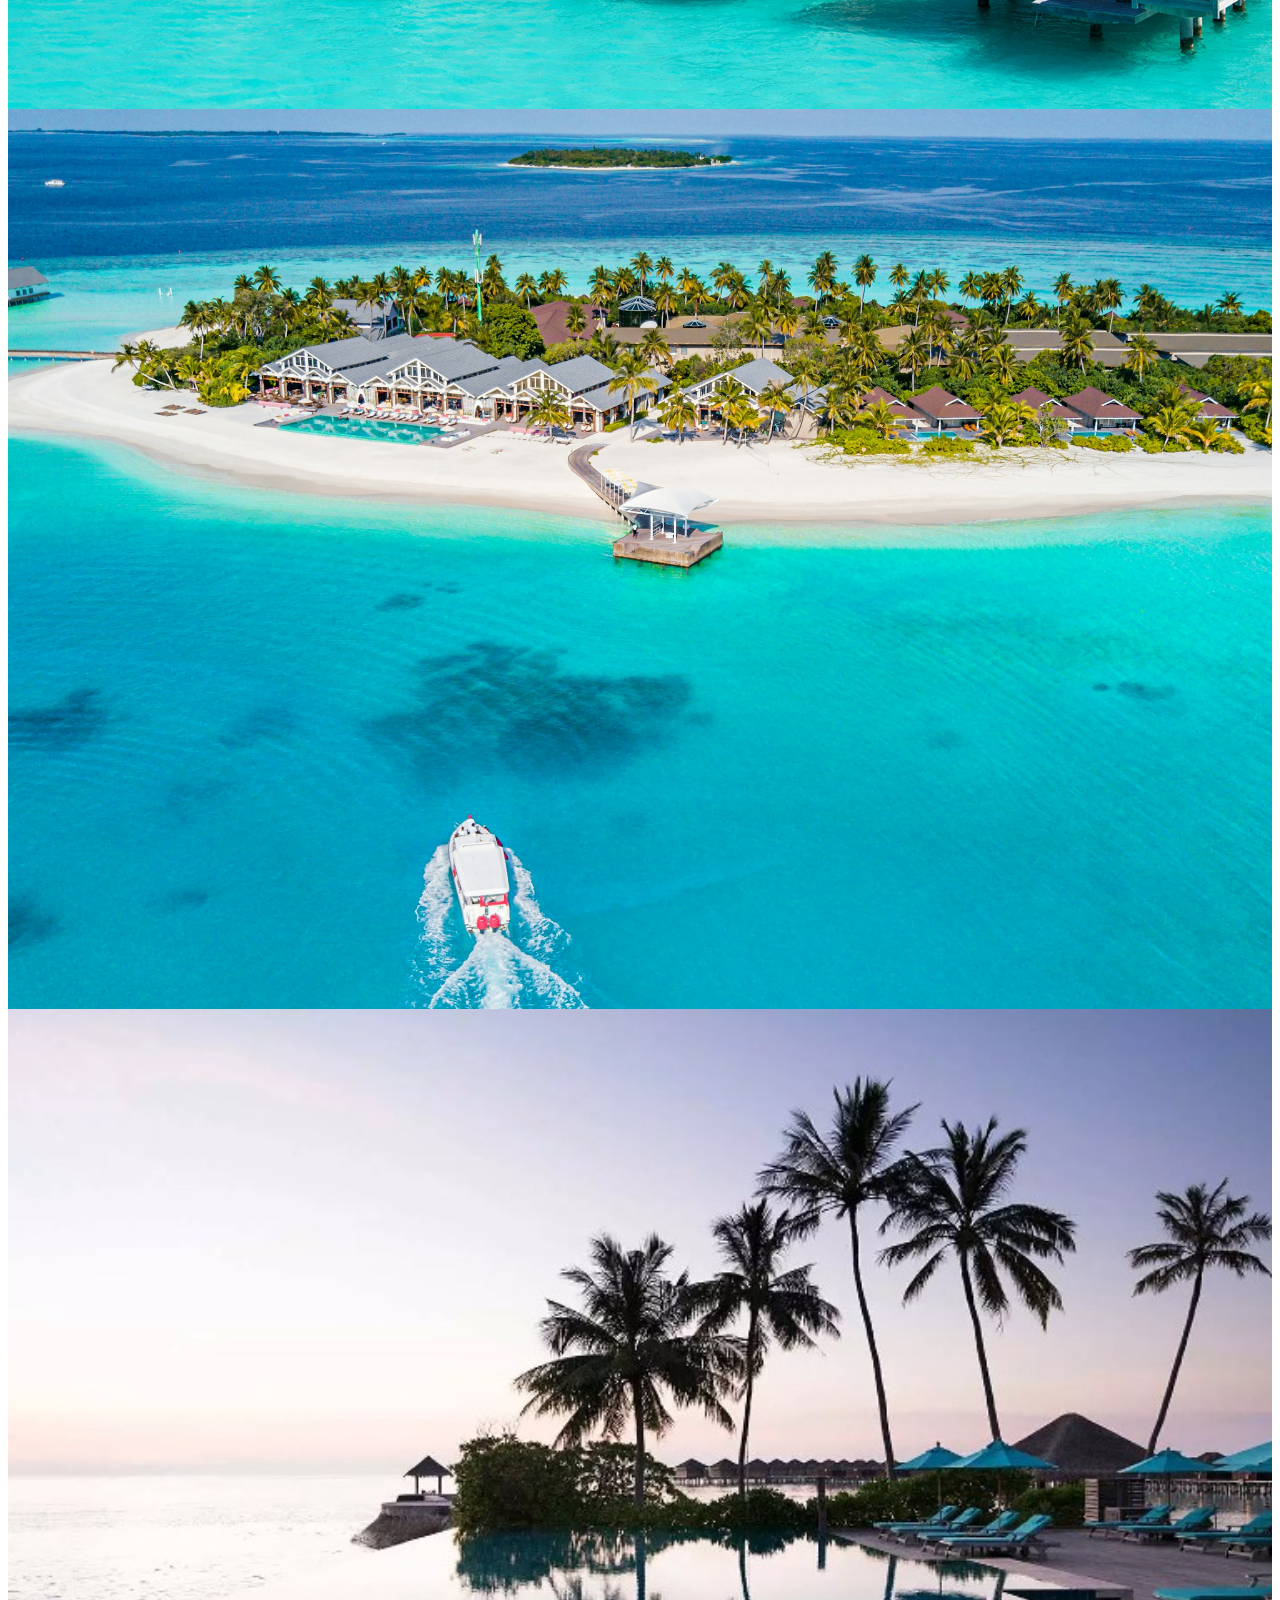
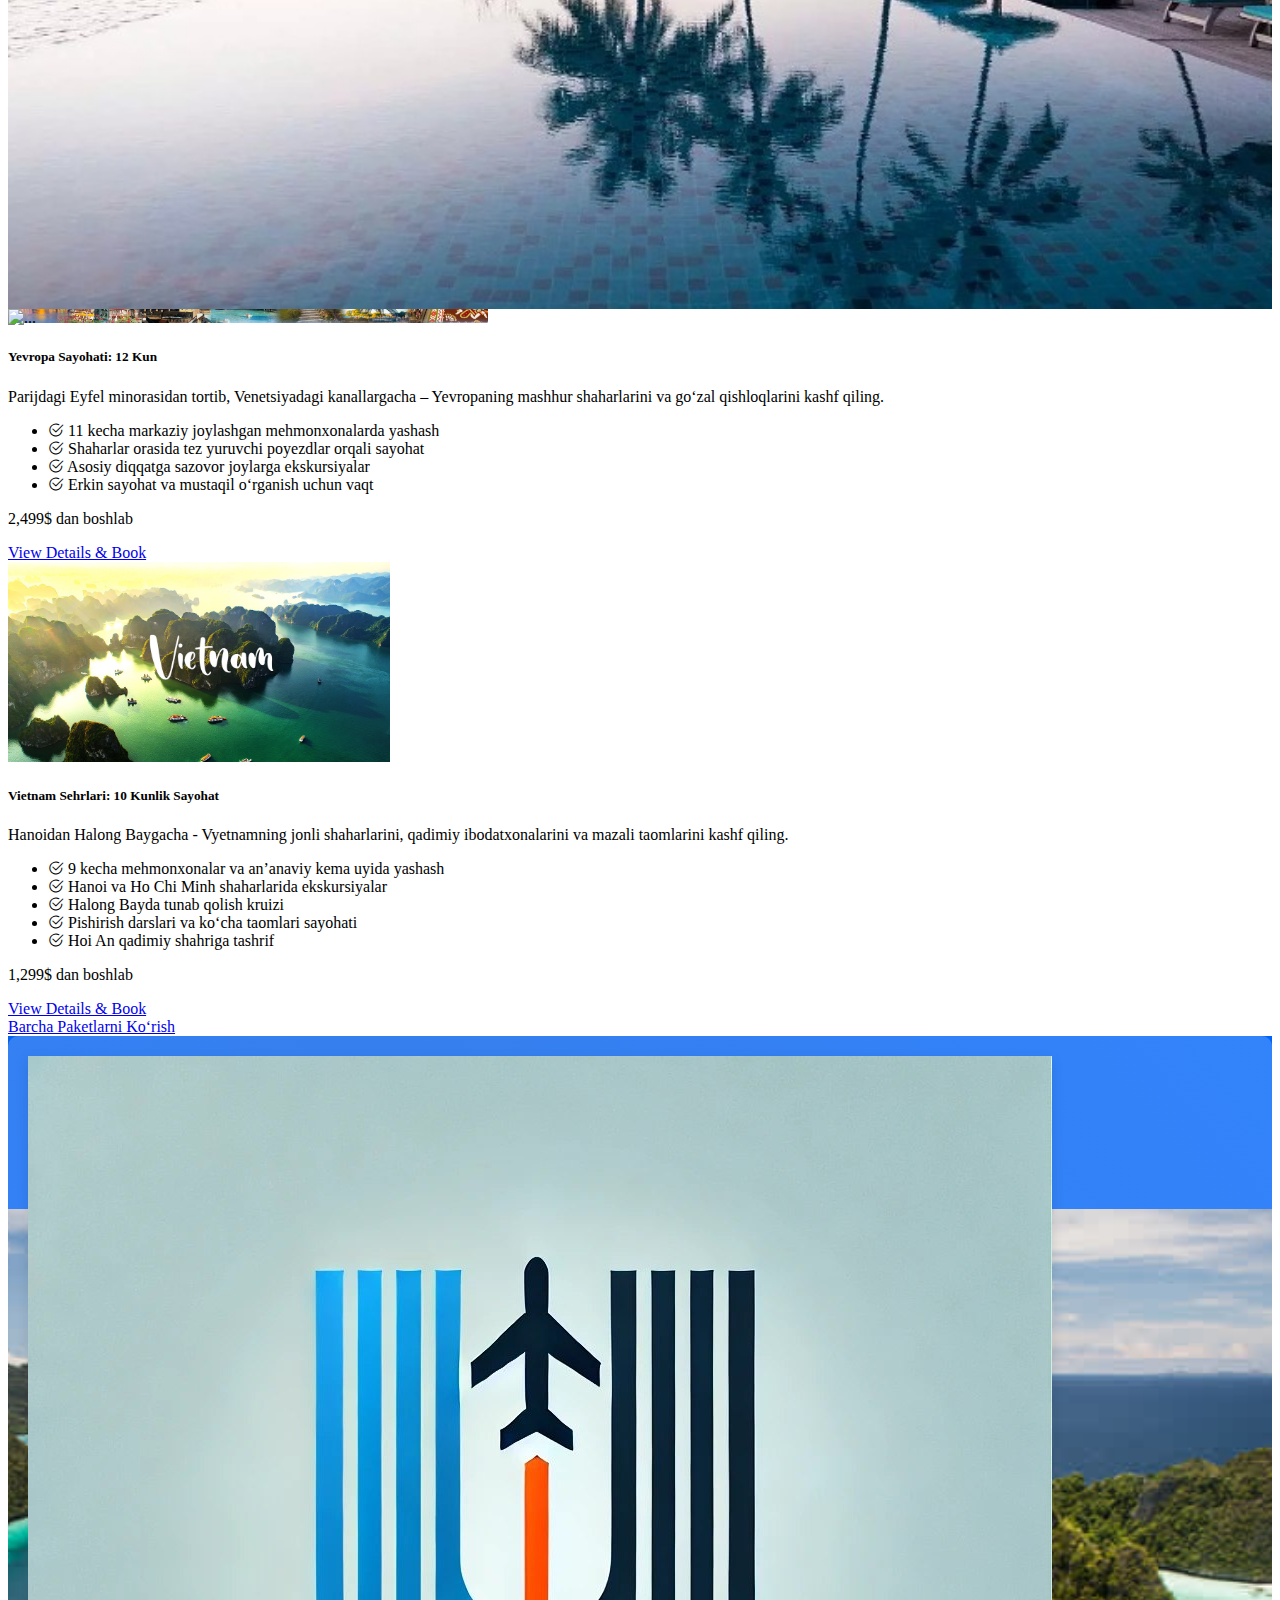
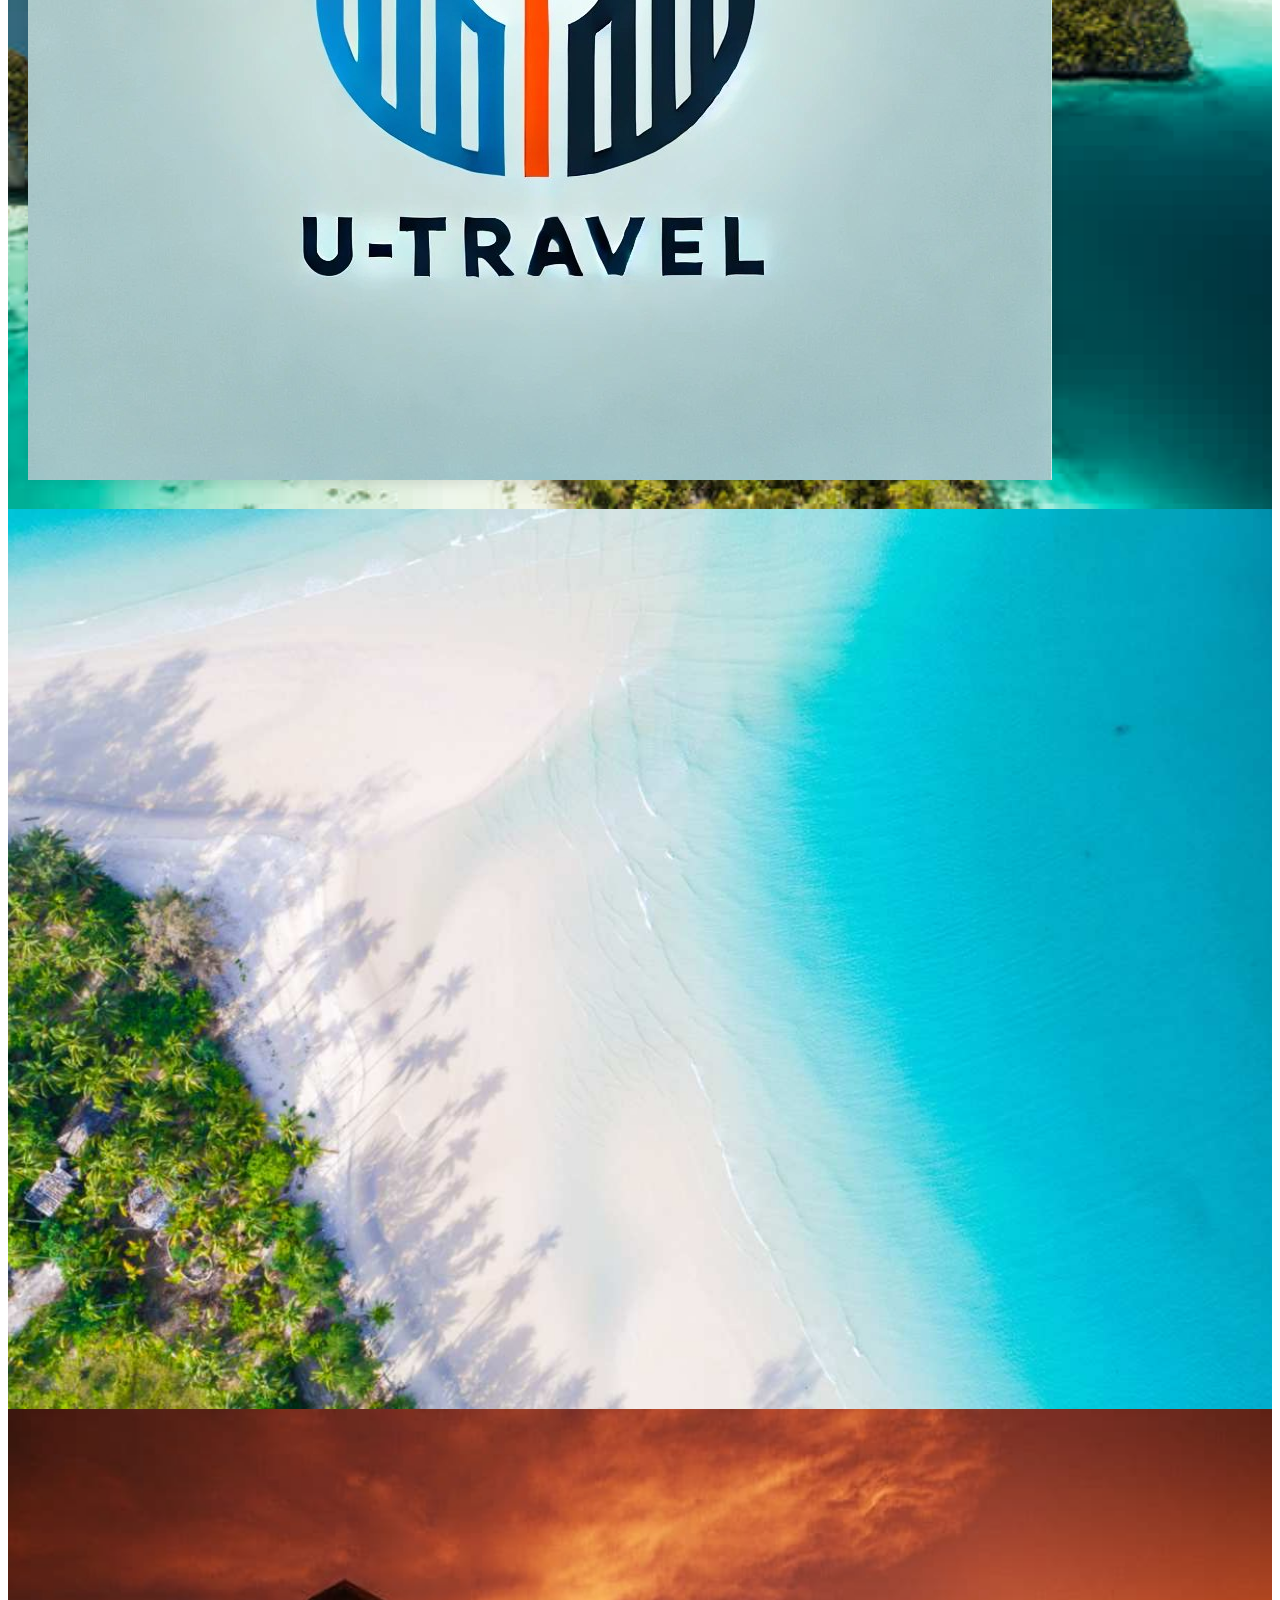
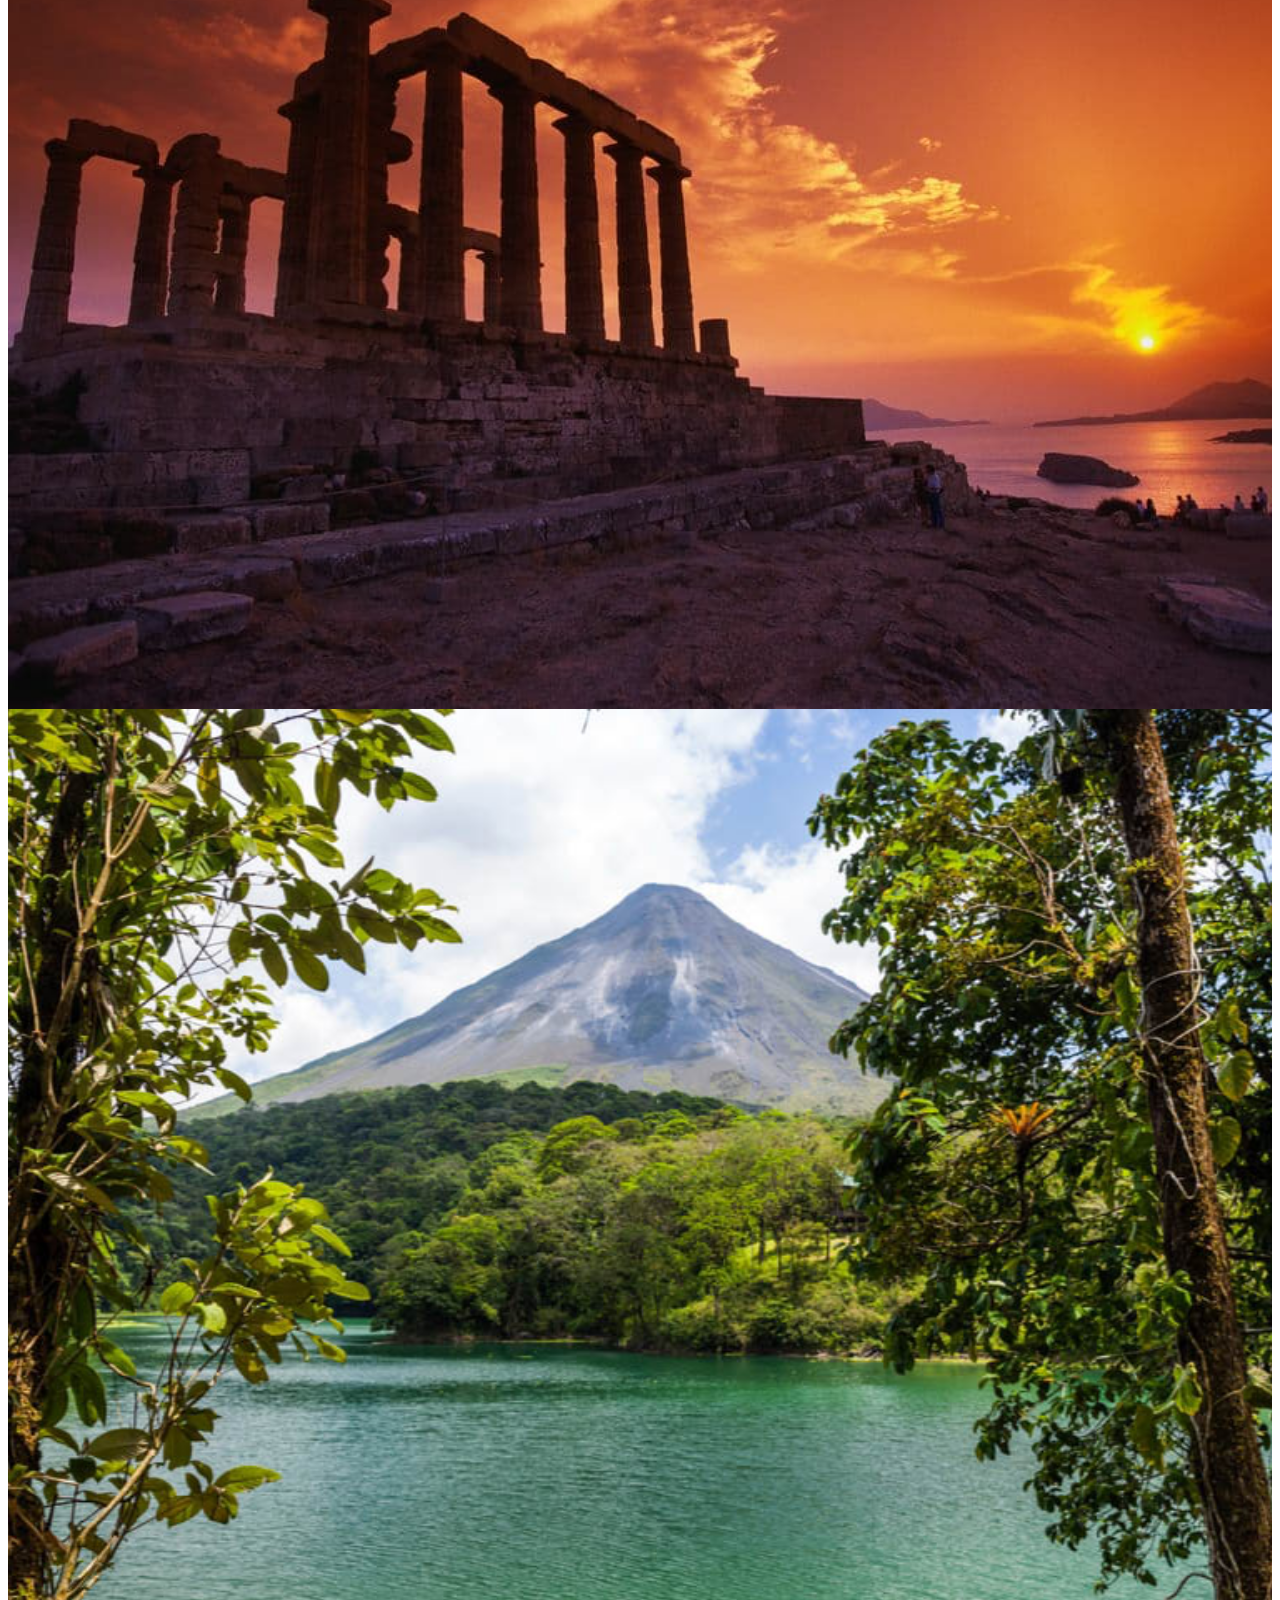
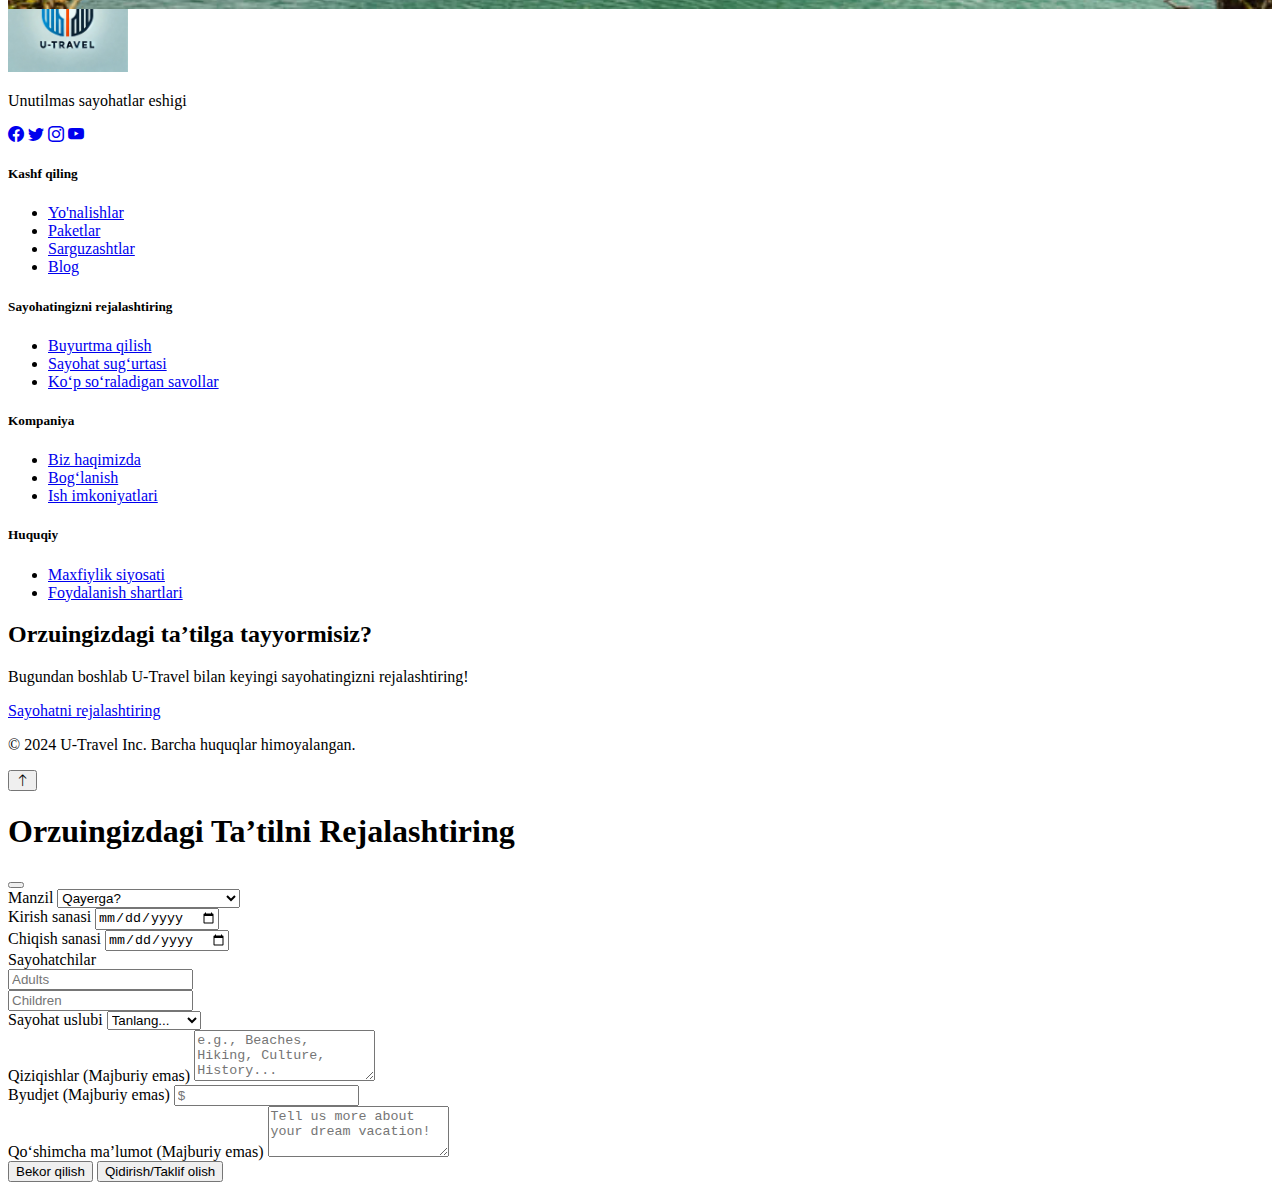
==== commit e85e6615: "fix html title" ====
--- a/index.html
+++ b/index.html
@@ -7,7 +7,7 @@
   <meta name="description"
     content="Welcome to U Travel, your premier travel agency for unforgettable adventures and exclusive deals. Discover hidden paradises, savor local delights, and capture timeless memories with our expertly crafted tours. Book your next adventure online today.">
   <link rel="stylesheet" href="./static/css/styles.css">
-  <title>U Travel - Tour Company</title>
+  <title>U-Travel - Tour Company</title>
   <link href="https://cdn.jsdelivr.net/npm/bootstrap@5.3.2/dist/css/bootstrap.min.css" rel="stylesheet"
     integrity="sha384-T3c6CoIi6uLrA9TneNEoa7RxnatzjcDSCmG1MXxSR1GAsXEV/Dwwykc2MPK8M2HN" crossorigin="anonymous">
   <link rel="shortcut icon" href="./static/img/palmstar-logo.png" type="image/x-icon">
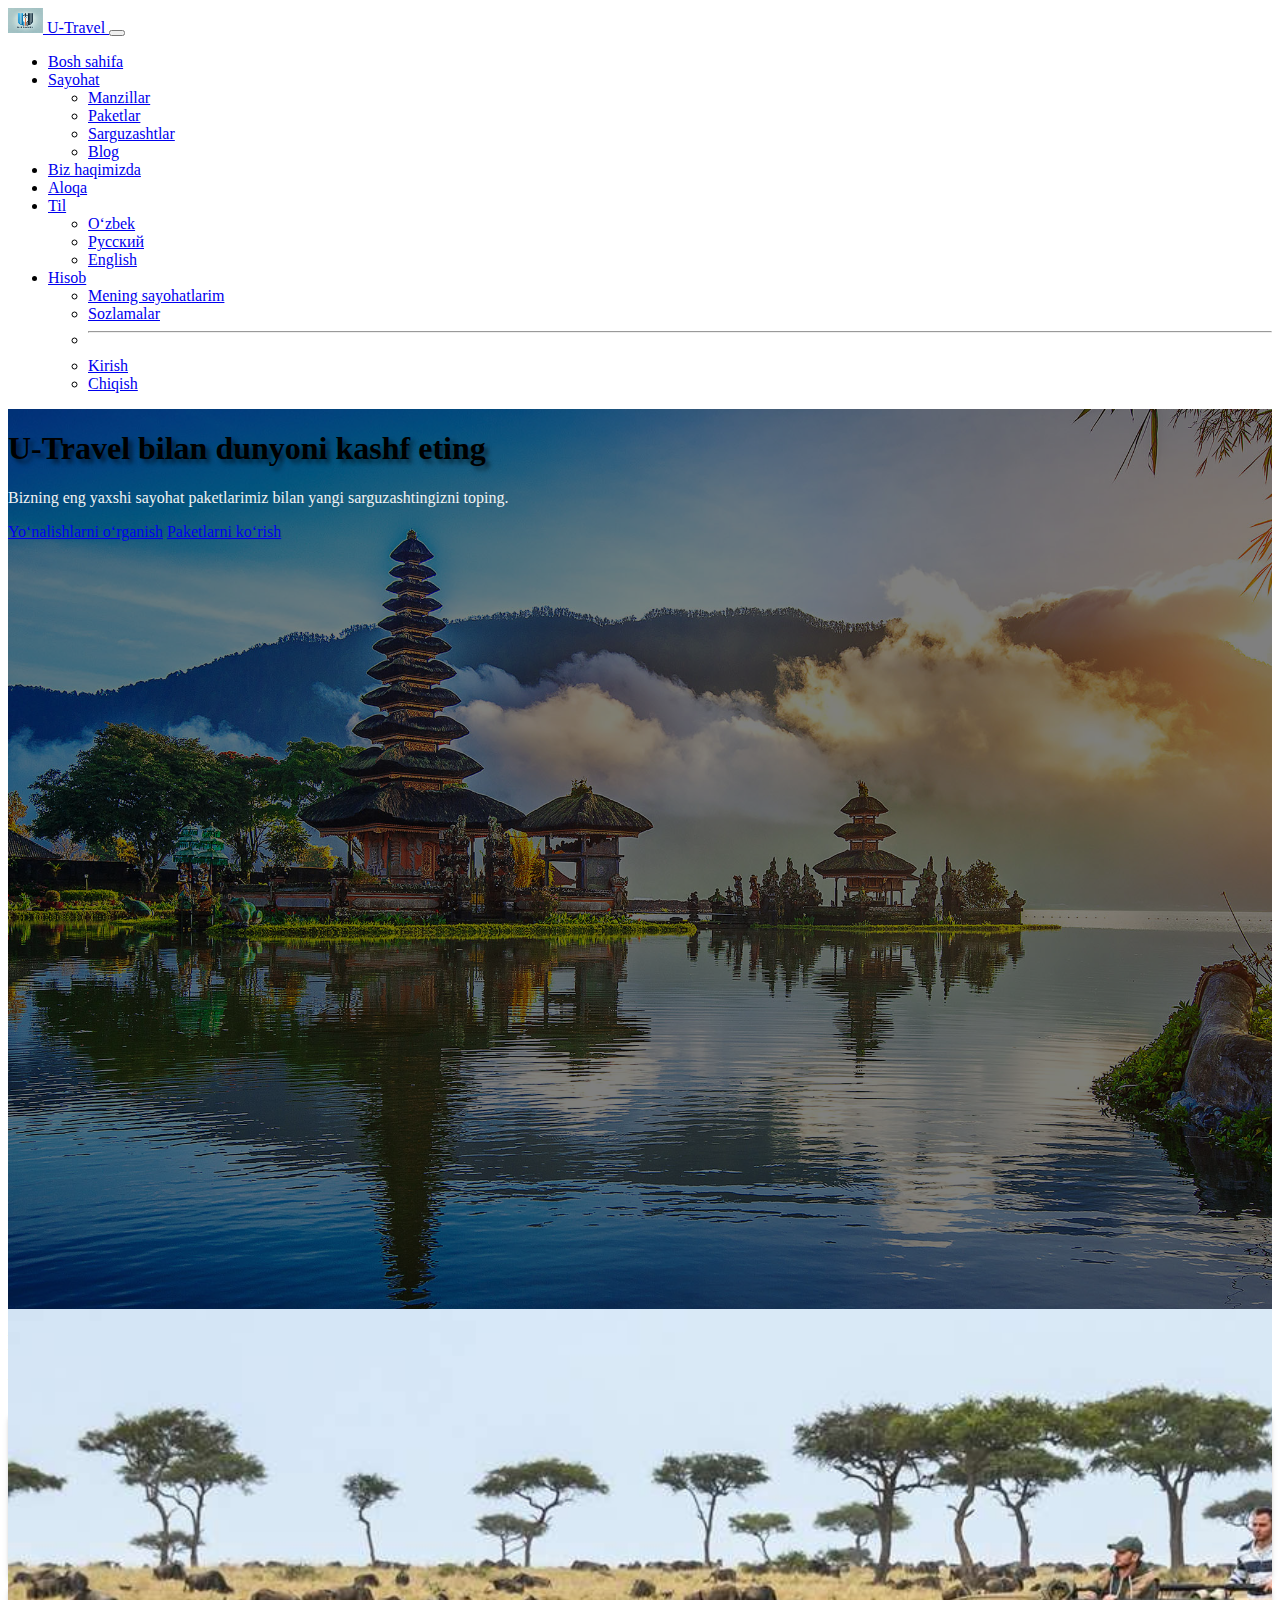
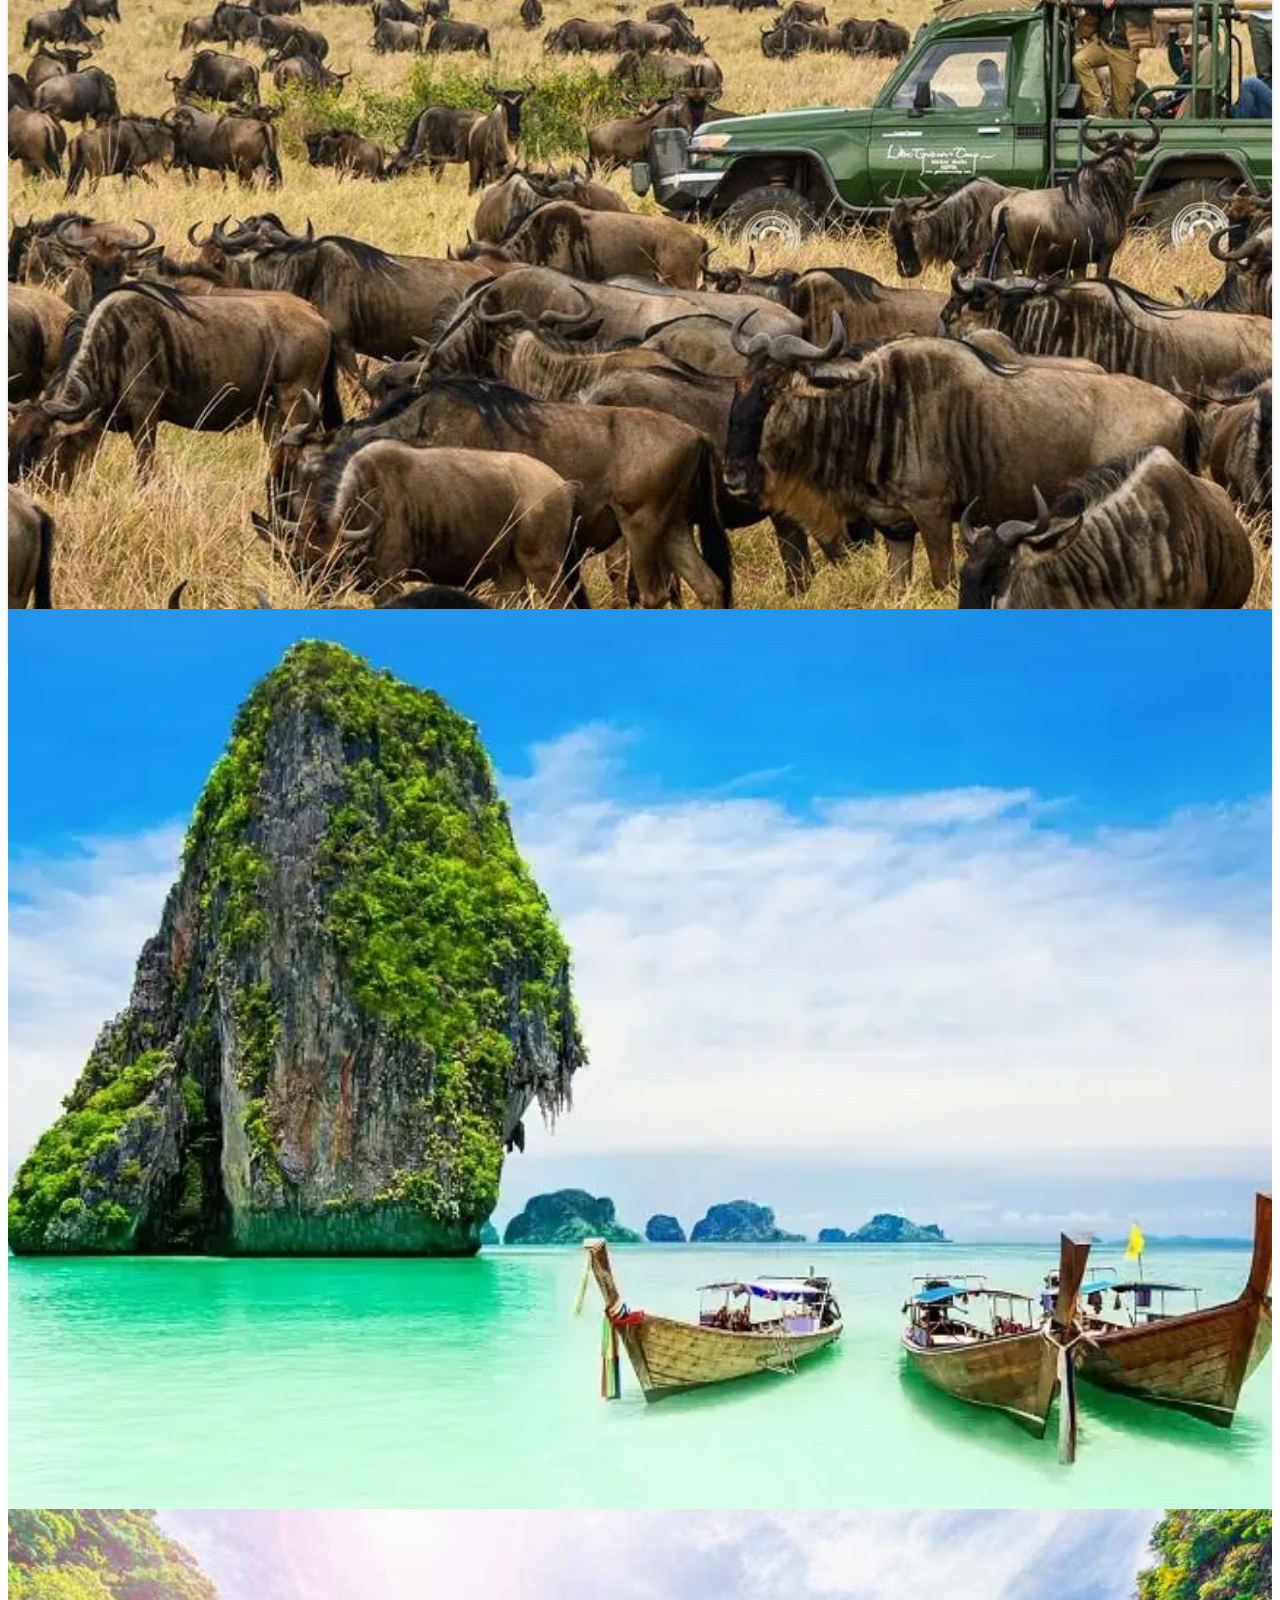
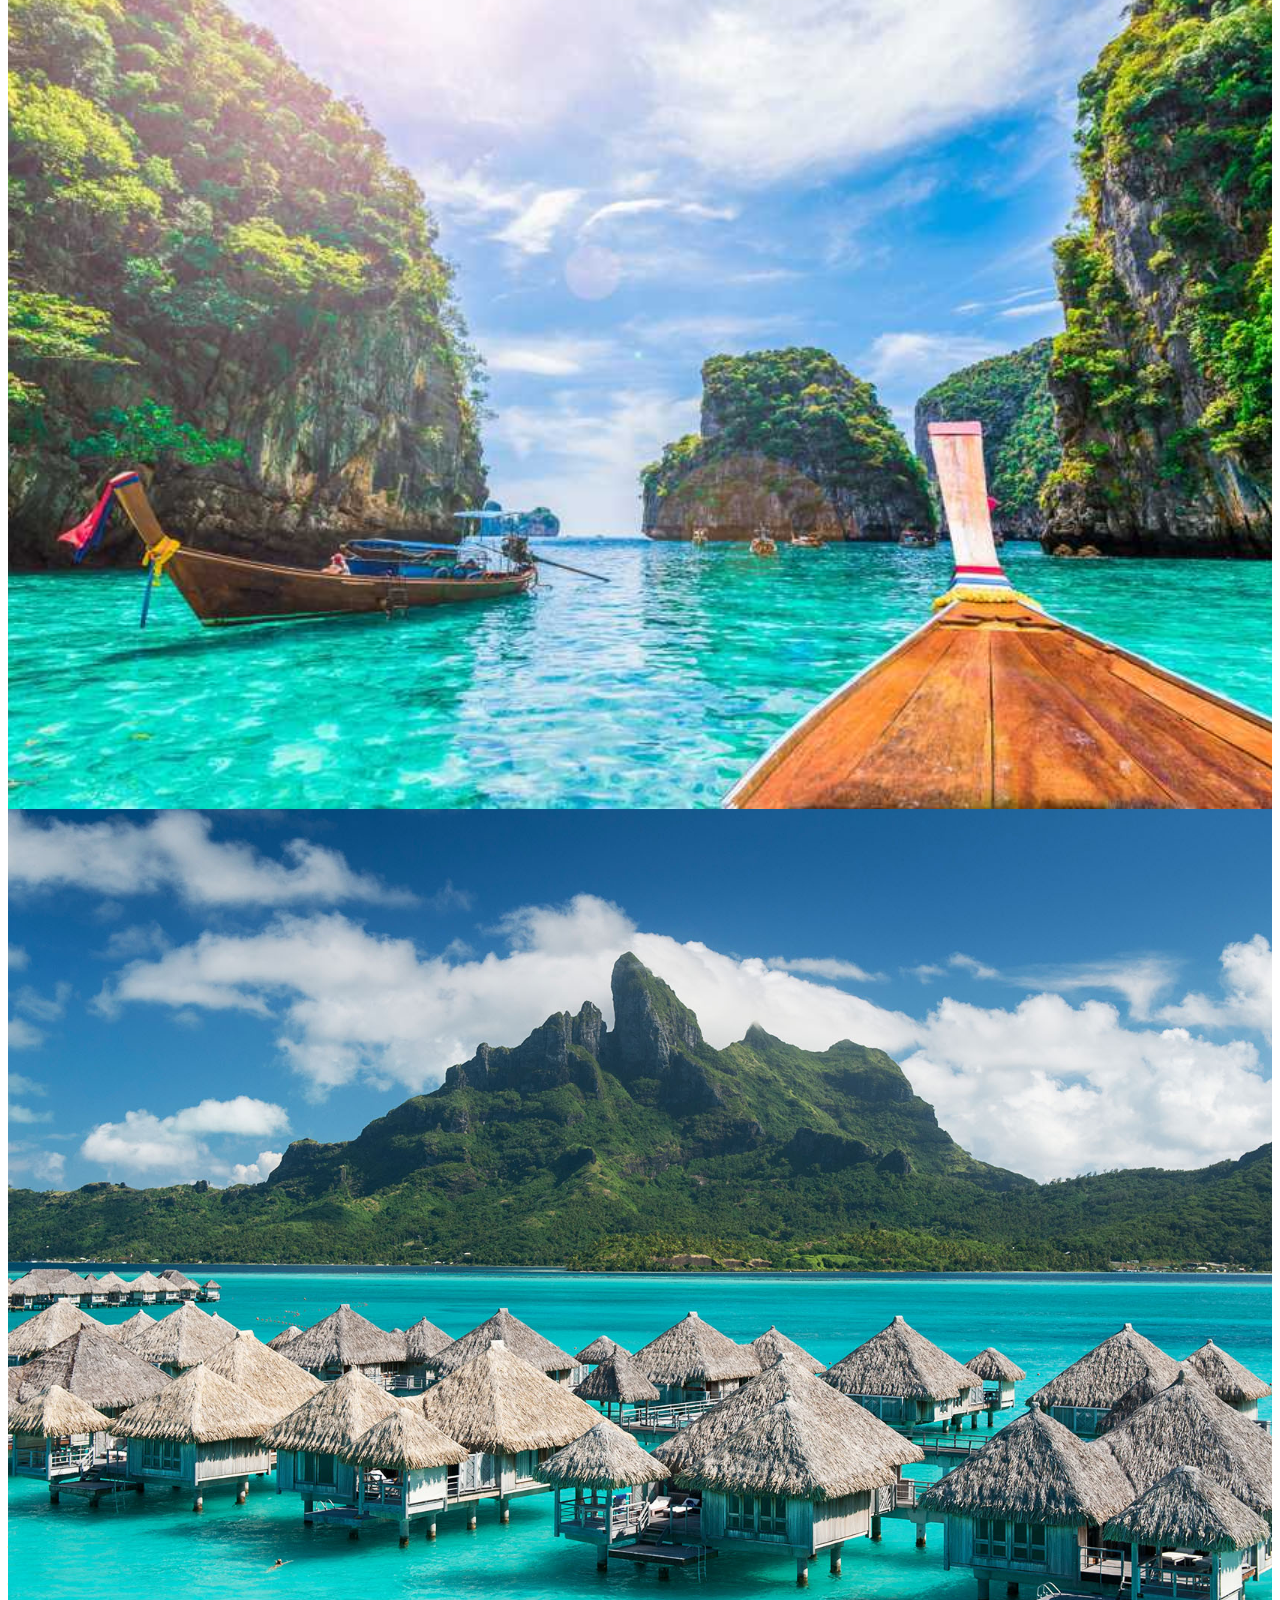
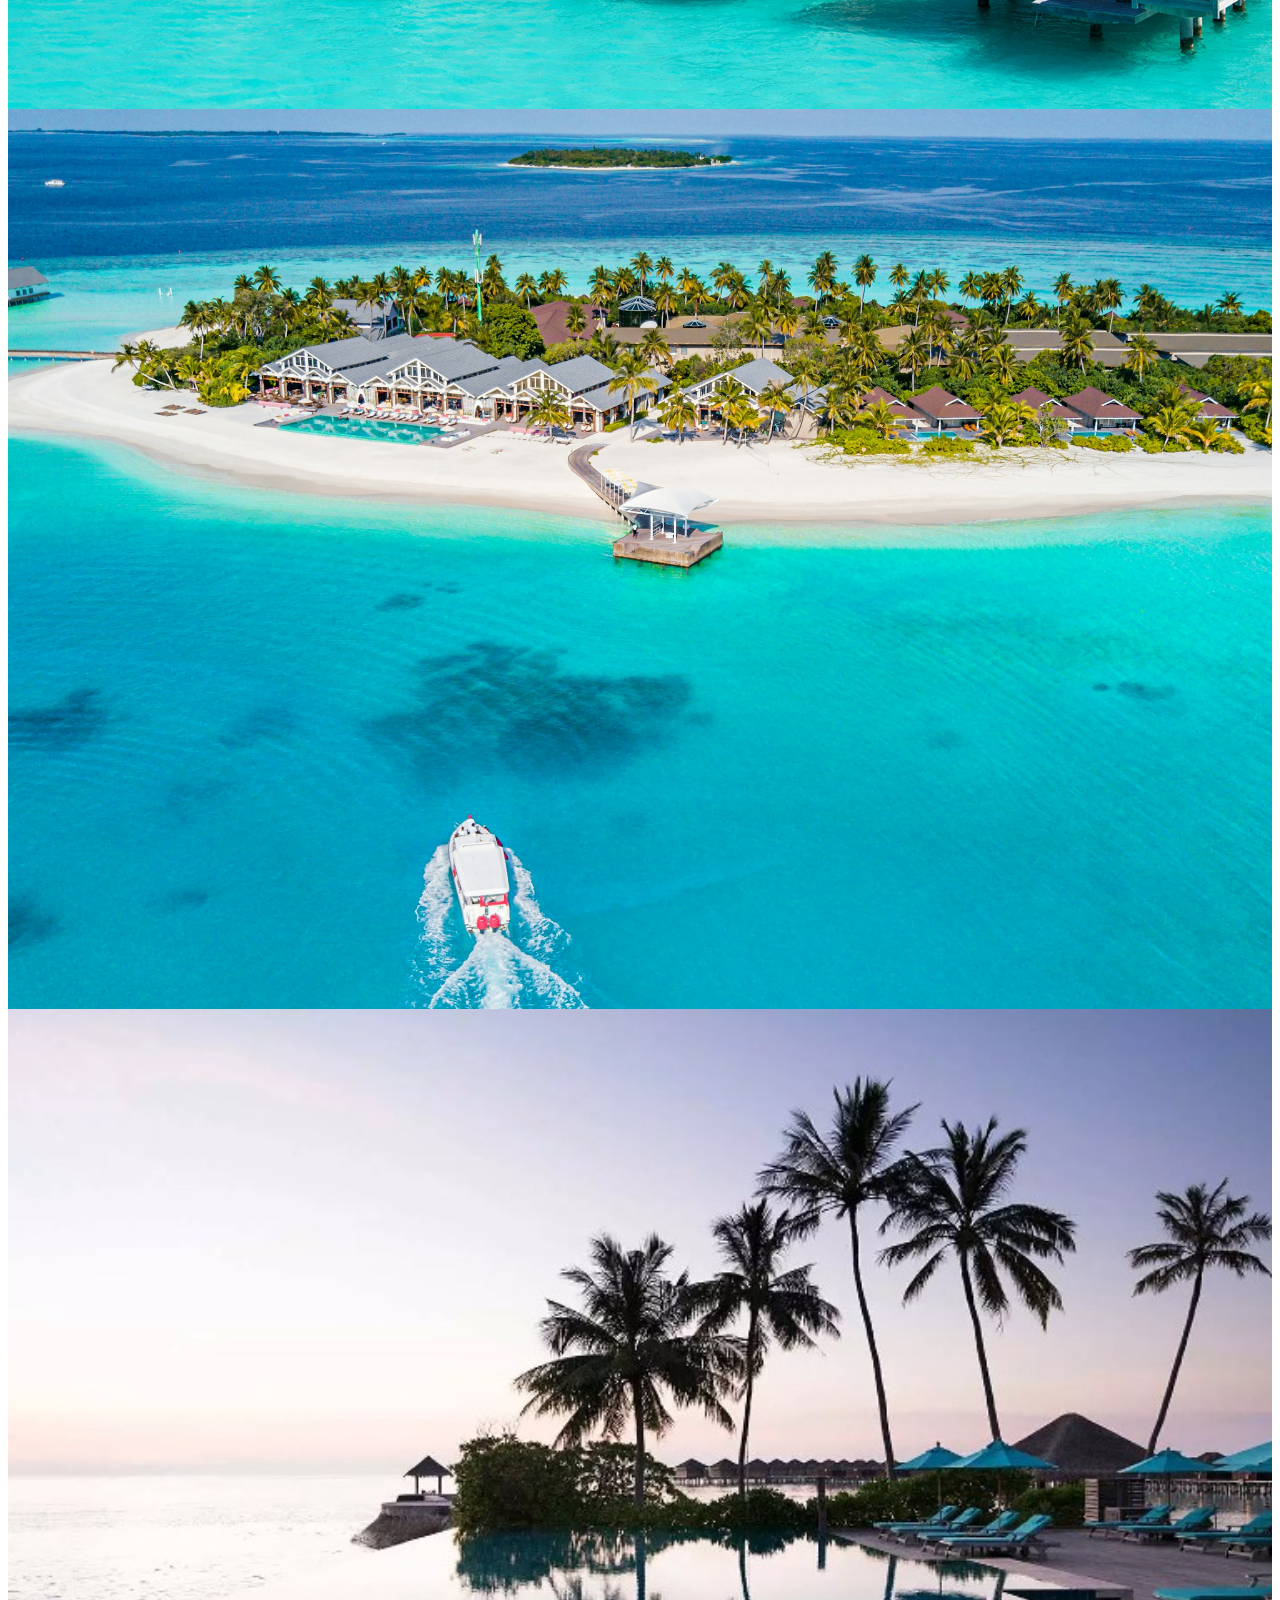
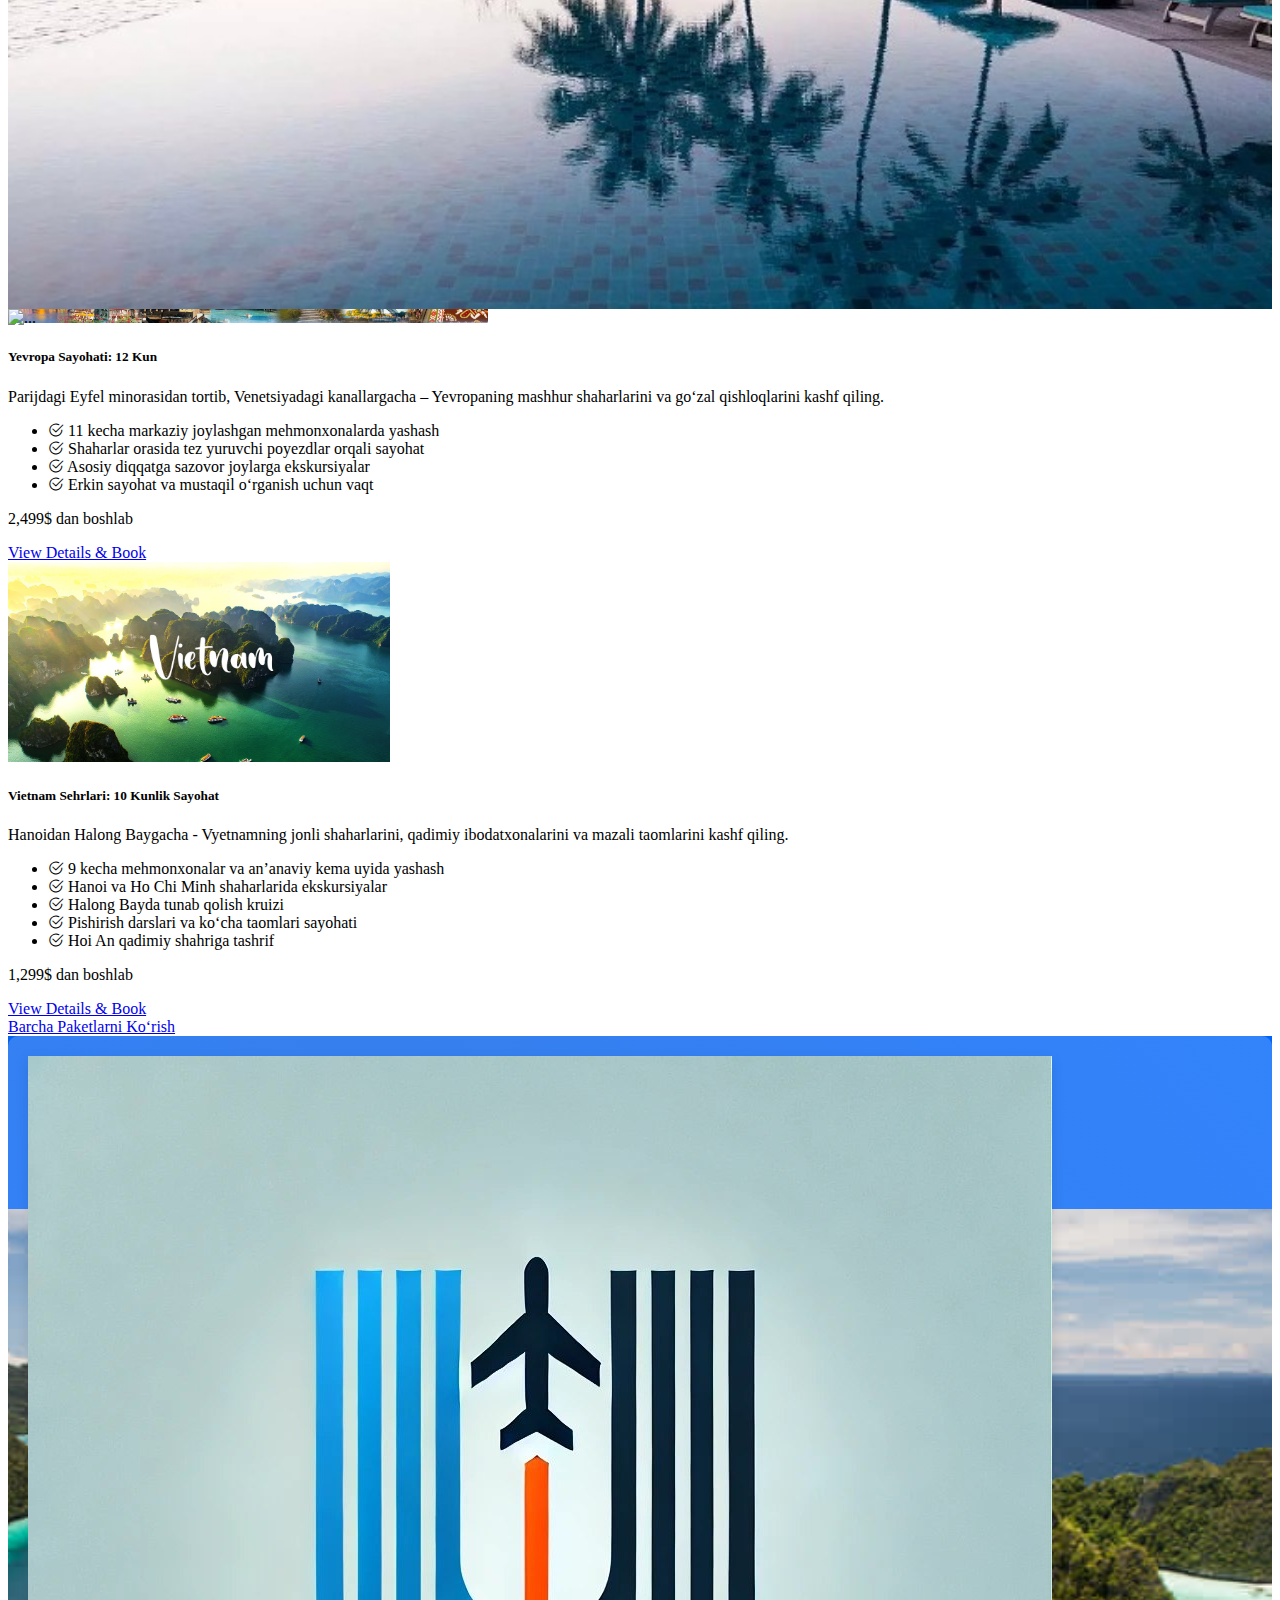
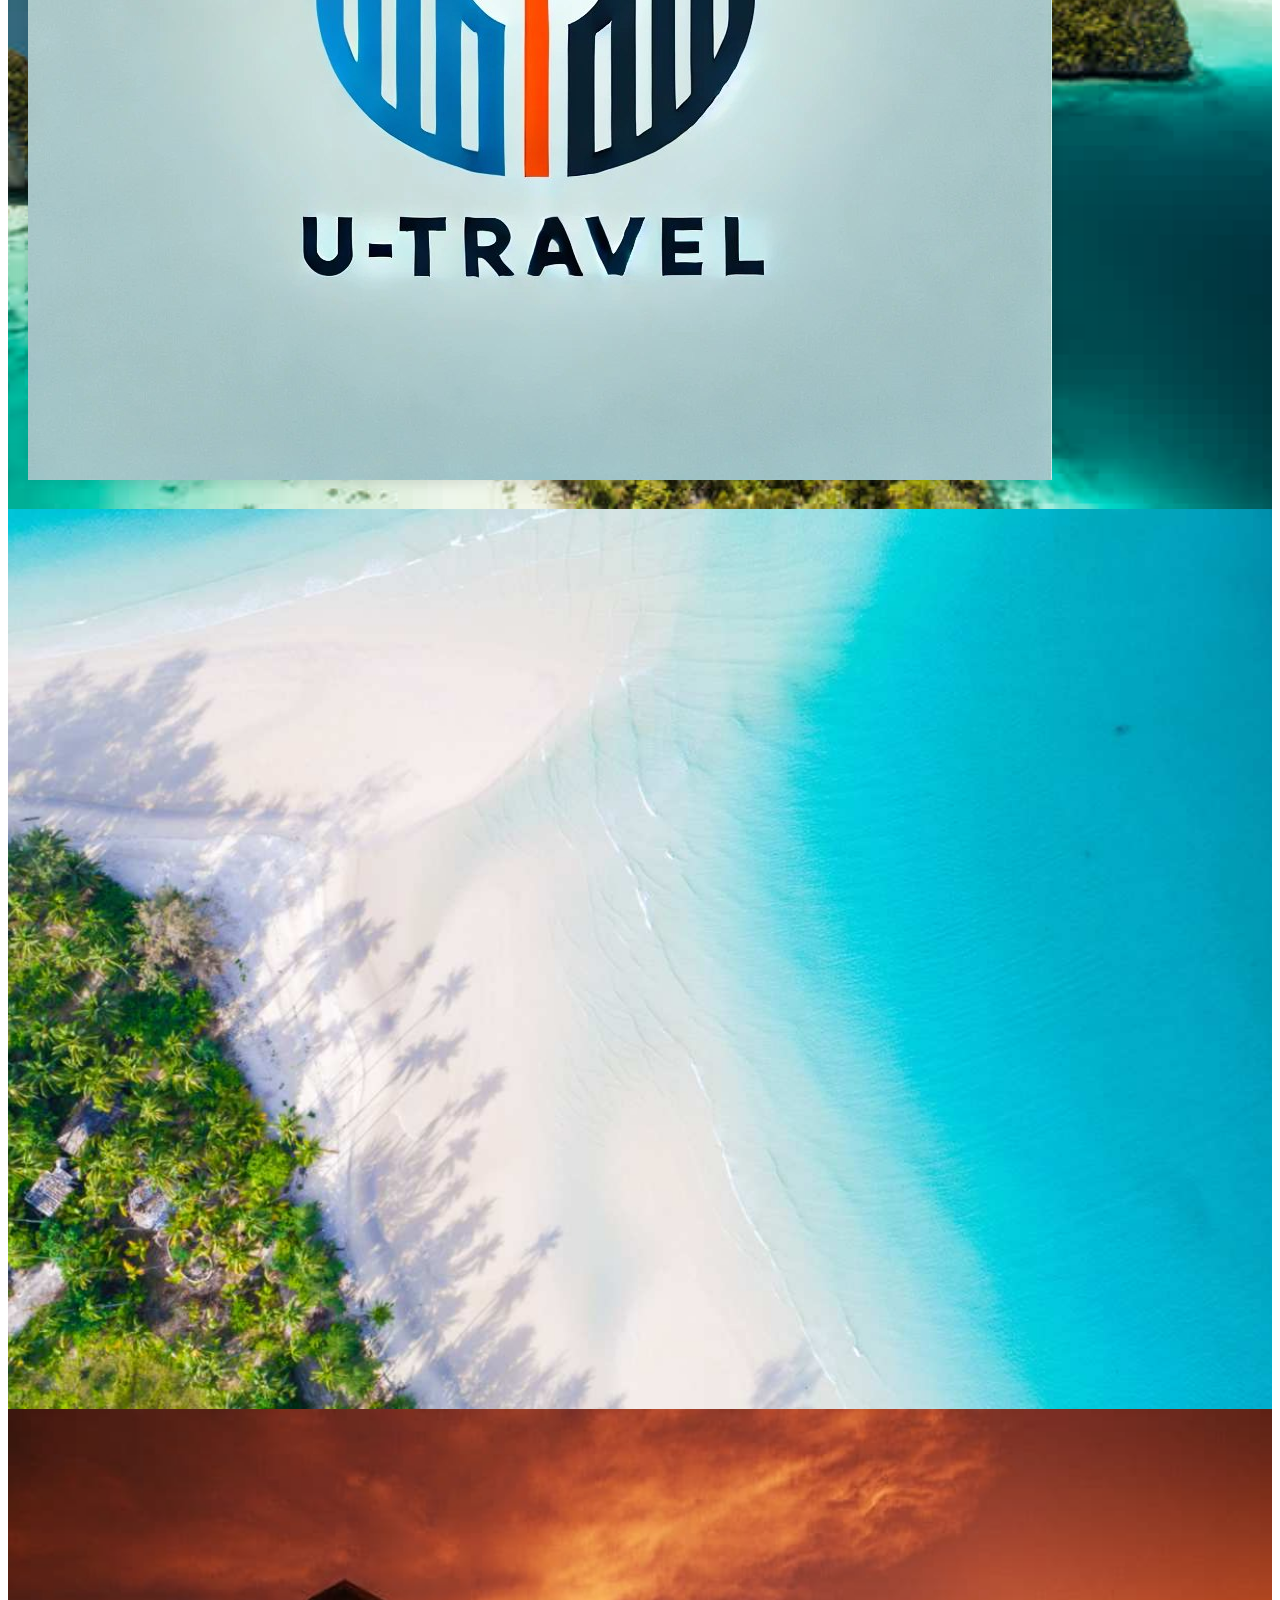
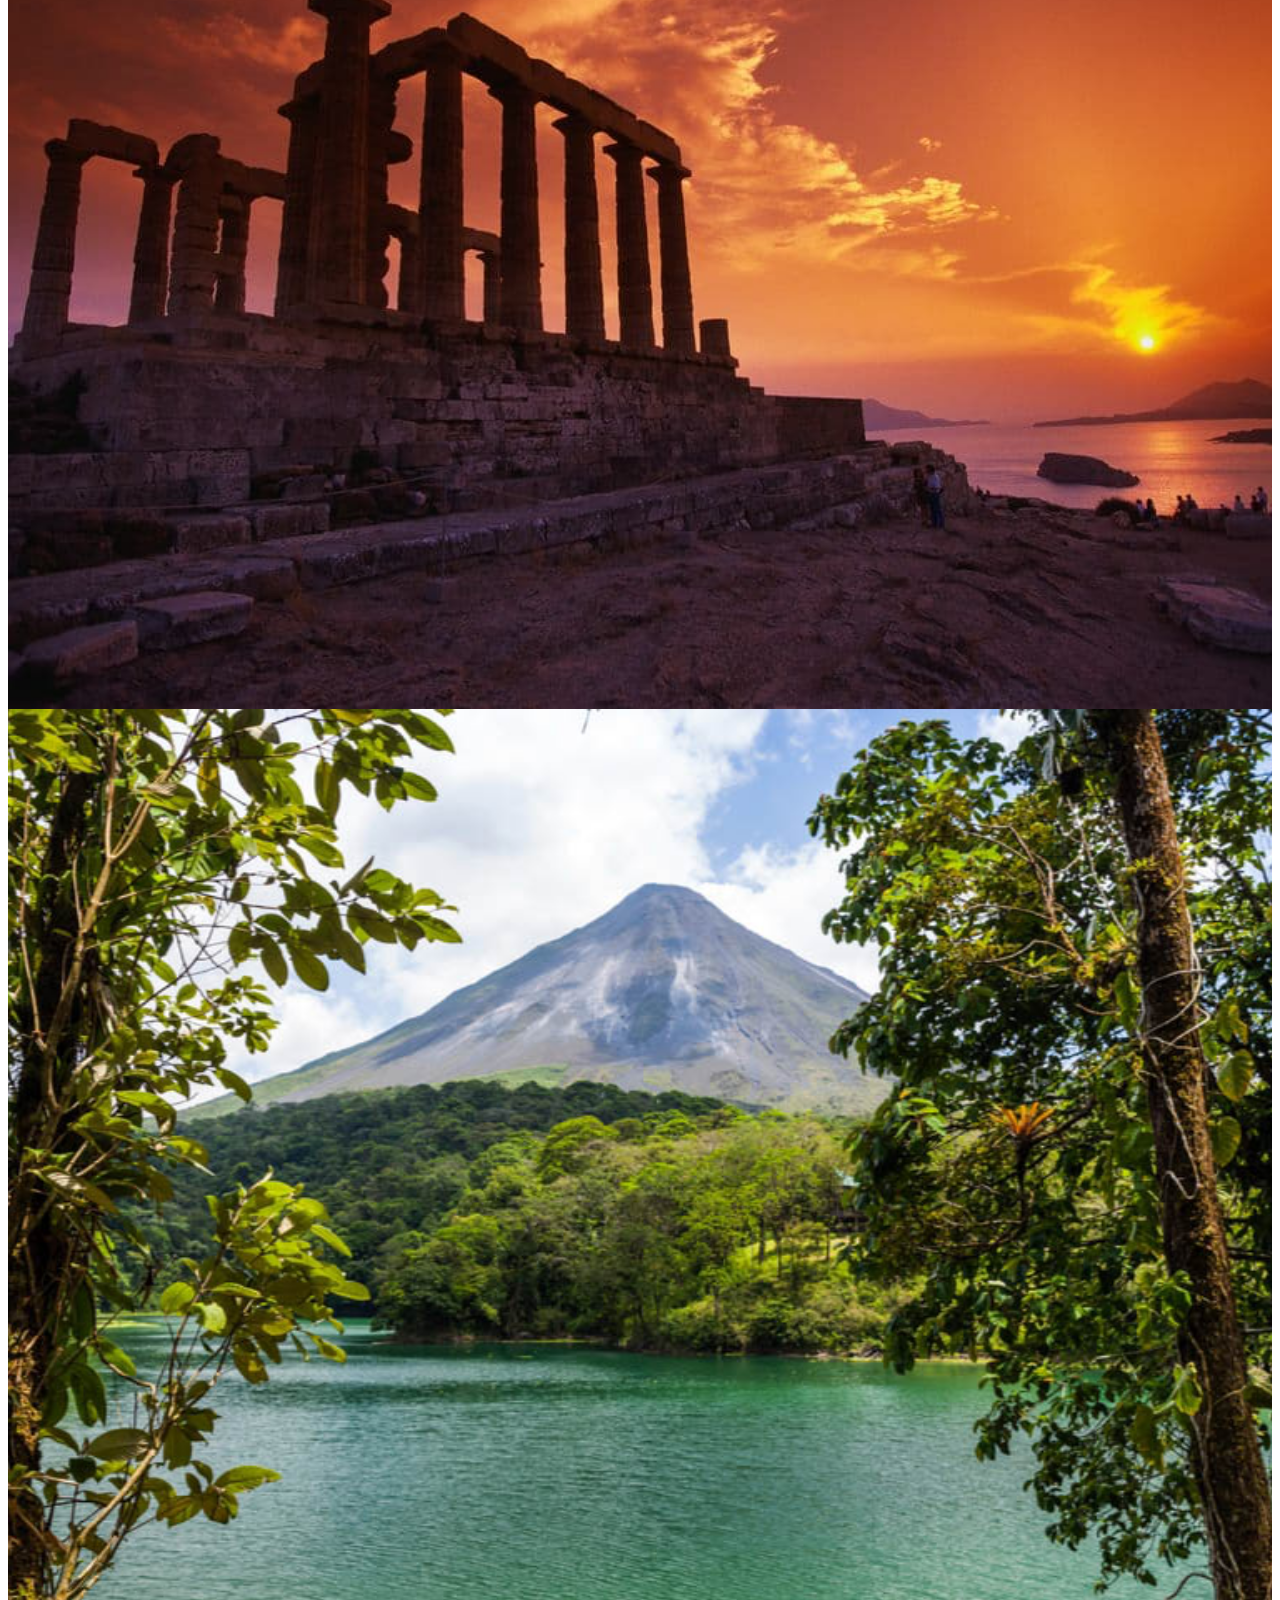
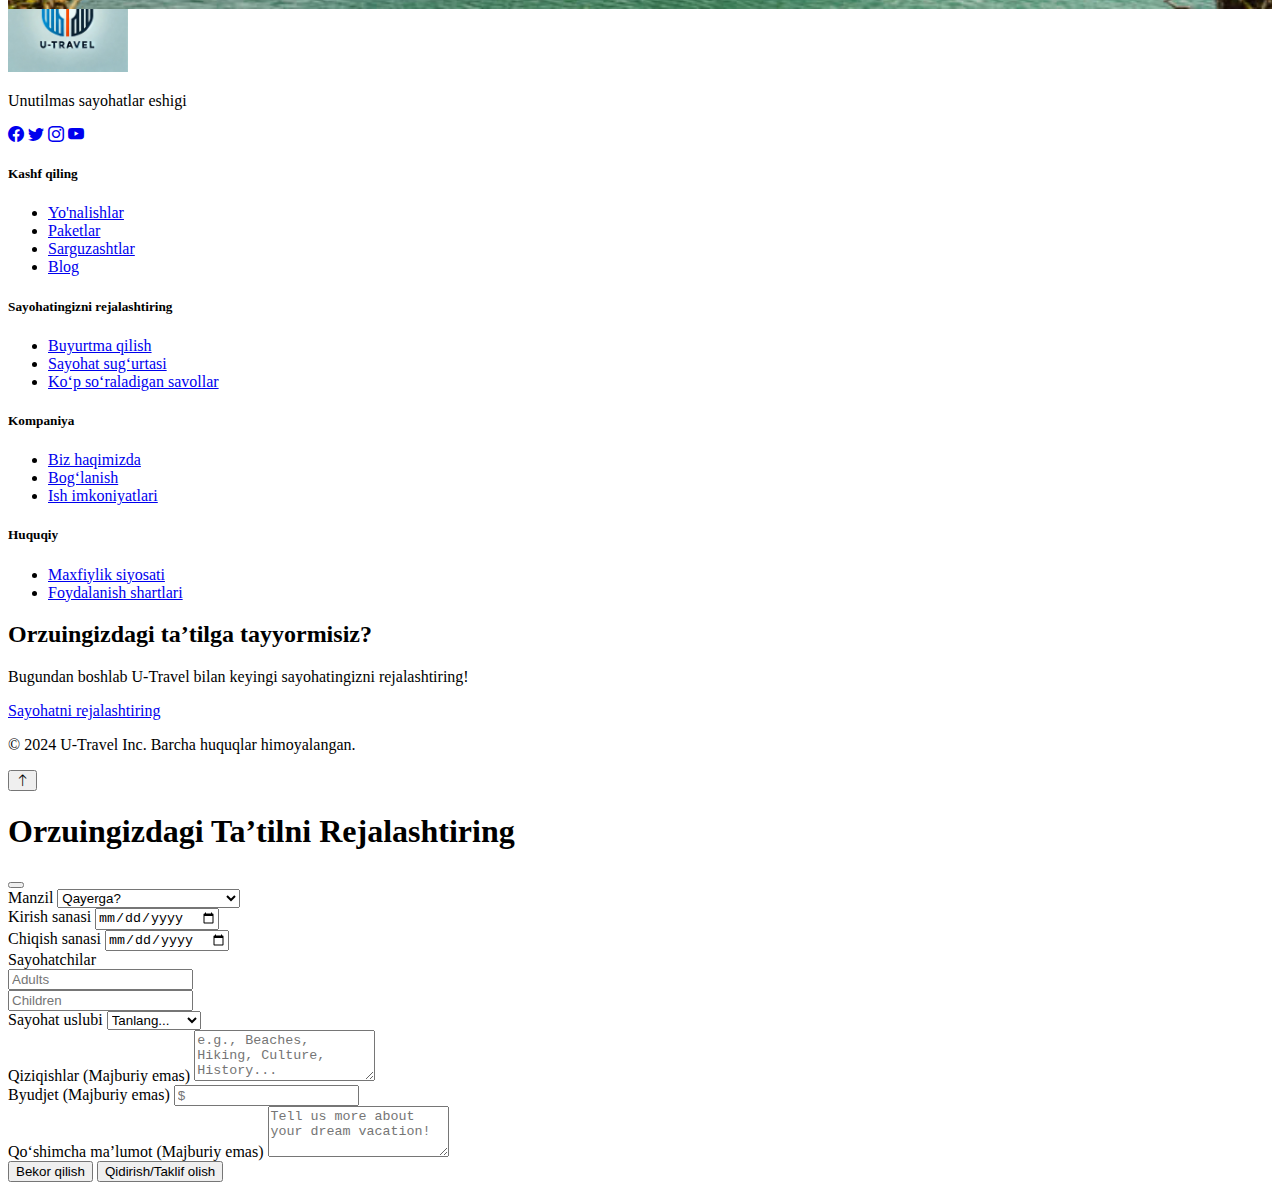
==== commit db8cb638: "update" ====
--- a/index.html
+++ b/index.html
@@ -10,7 +10,7 @@
   <title>U-Travel - Tour Company</title>
   <link href="https://cdn.jsdelivr.net/npm/bootstrap@5.3.2/dist/css/bootstrap.min.css" rel="stylesheet"
     integrity="sha384-T3c6CoIi6uLrA9TneNEoa7RxnatzjcDSCmG1MXxSR1GAsXEV/Dwwykc2MPK8M2HN" crossorigin="anonymous">
-  <link rel="shortcut icon" href="./static/img/palmstar-logo.png" type="image/x-icon">
+  <link rel="shortcut icon" href="./static/img/utravel.png" type="image/x-icon">
   <link rel="stylesheet" href="https://cdn.jsdelivr.net/npm/bootstrap-icons@1.11.3/font/bootstrap-icons.min.css">
   <meta name="google-site-verification" content="xxm15zNSKPA8wpHFqYnHPLd1DtZzqBgq3MmapDrGEF4" />
 </head>
@@ -547,7 +547,7 @@
     </section>
     
 
-    <section id="testimonials" class="py-5">
+    <section id="testimonials" class="py-5 d-none">
       <div class="container">
         <h2 class="display-4 mb-4 text-center" id="testimonialTitle">Our Travelers Speak</h2>
         <p class="lead mb-5 text-center" id="testimonialSubtitle">Hear firsthand accounts of the extraordinary experiences U Travel creates.</p>
